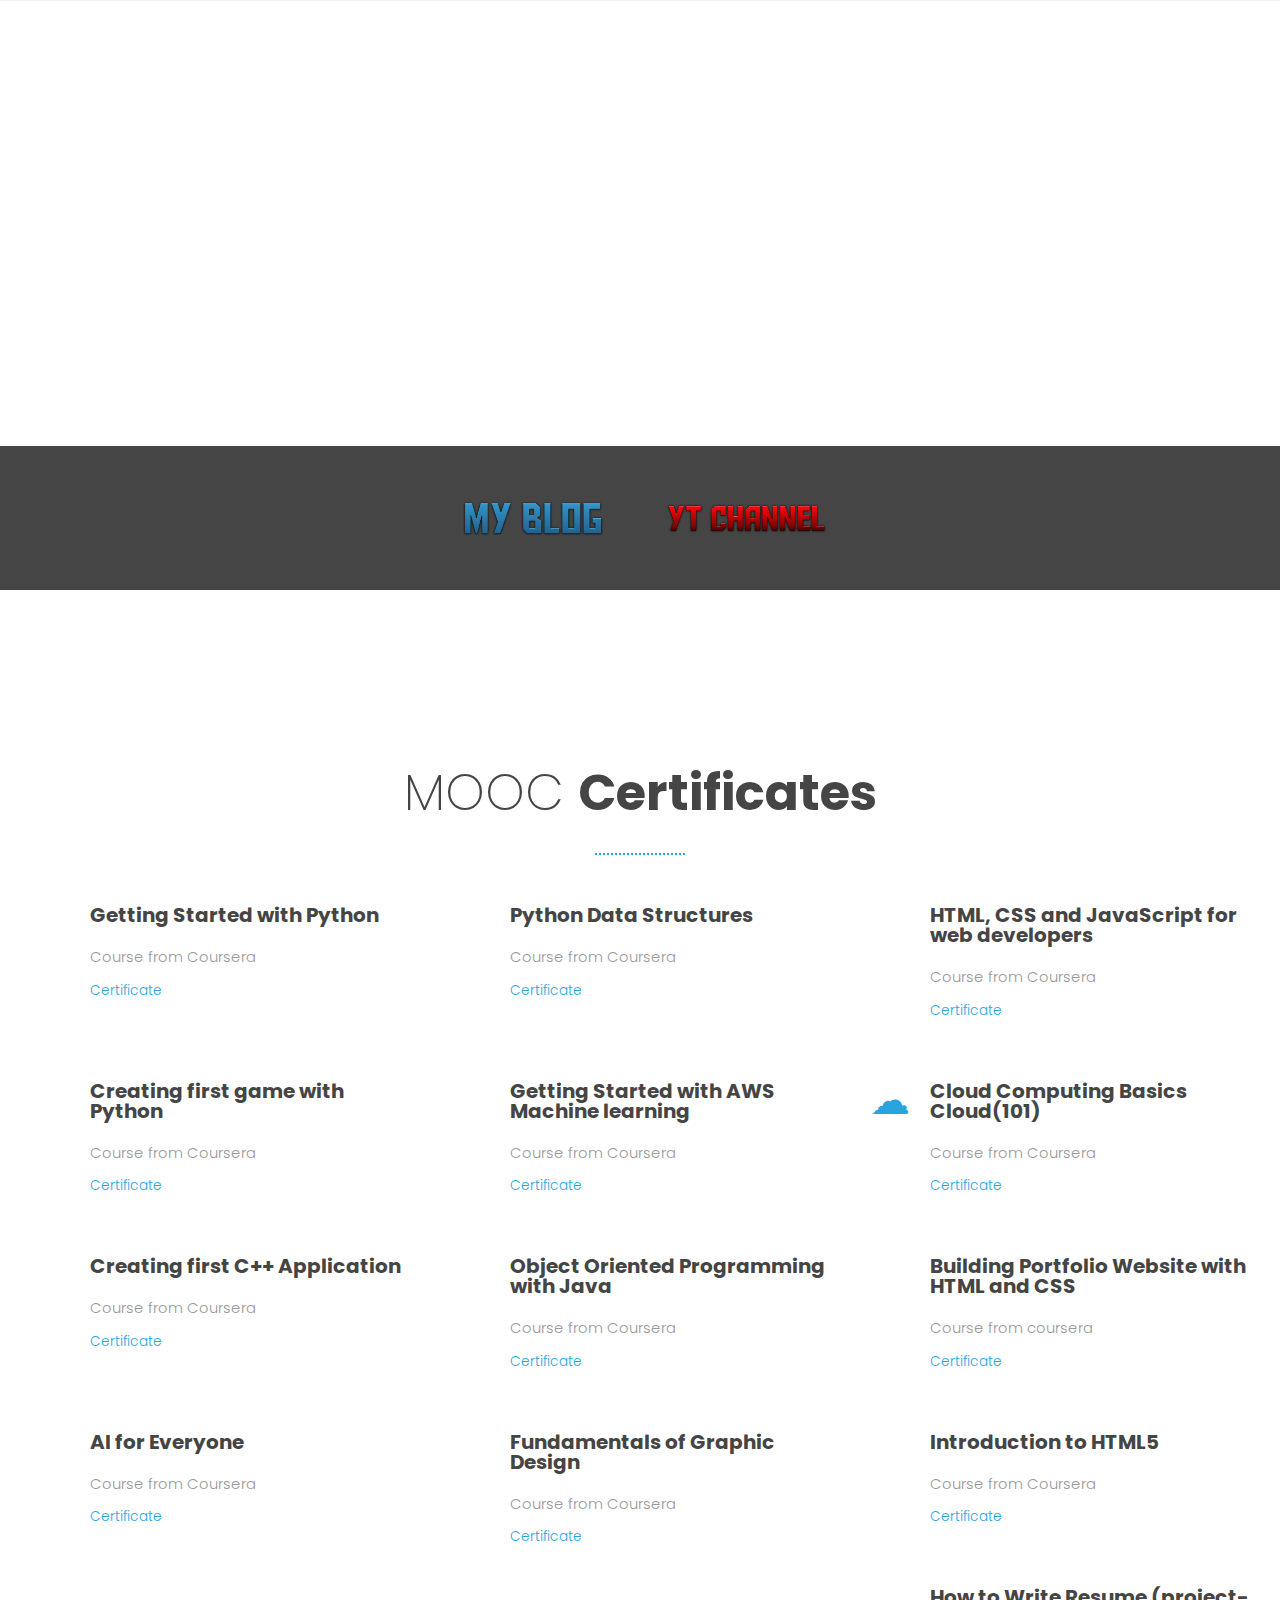
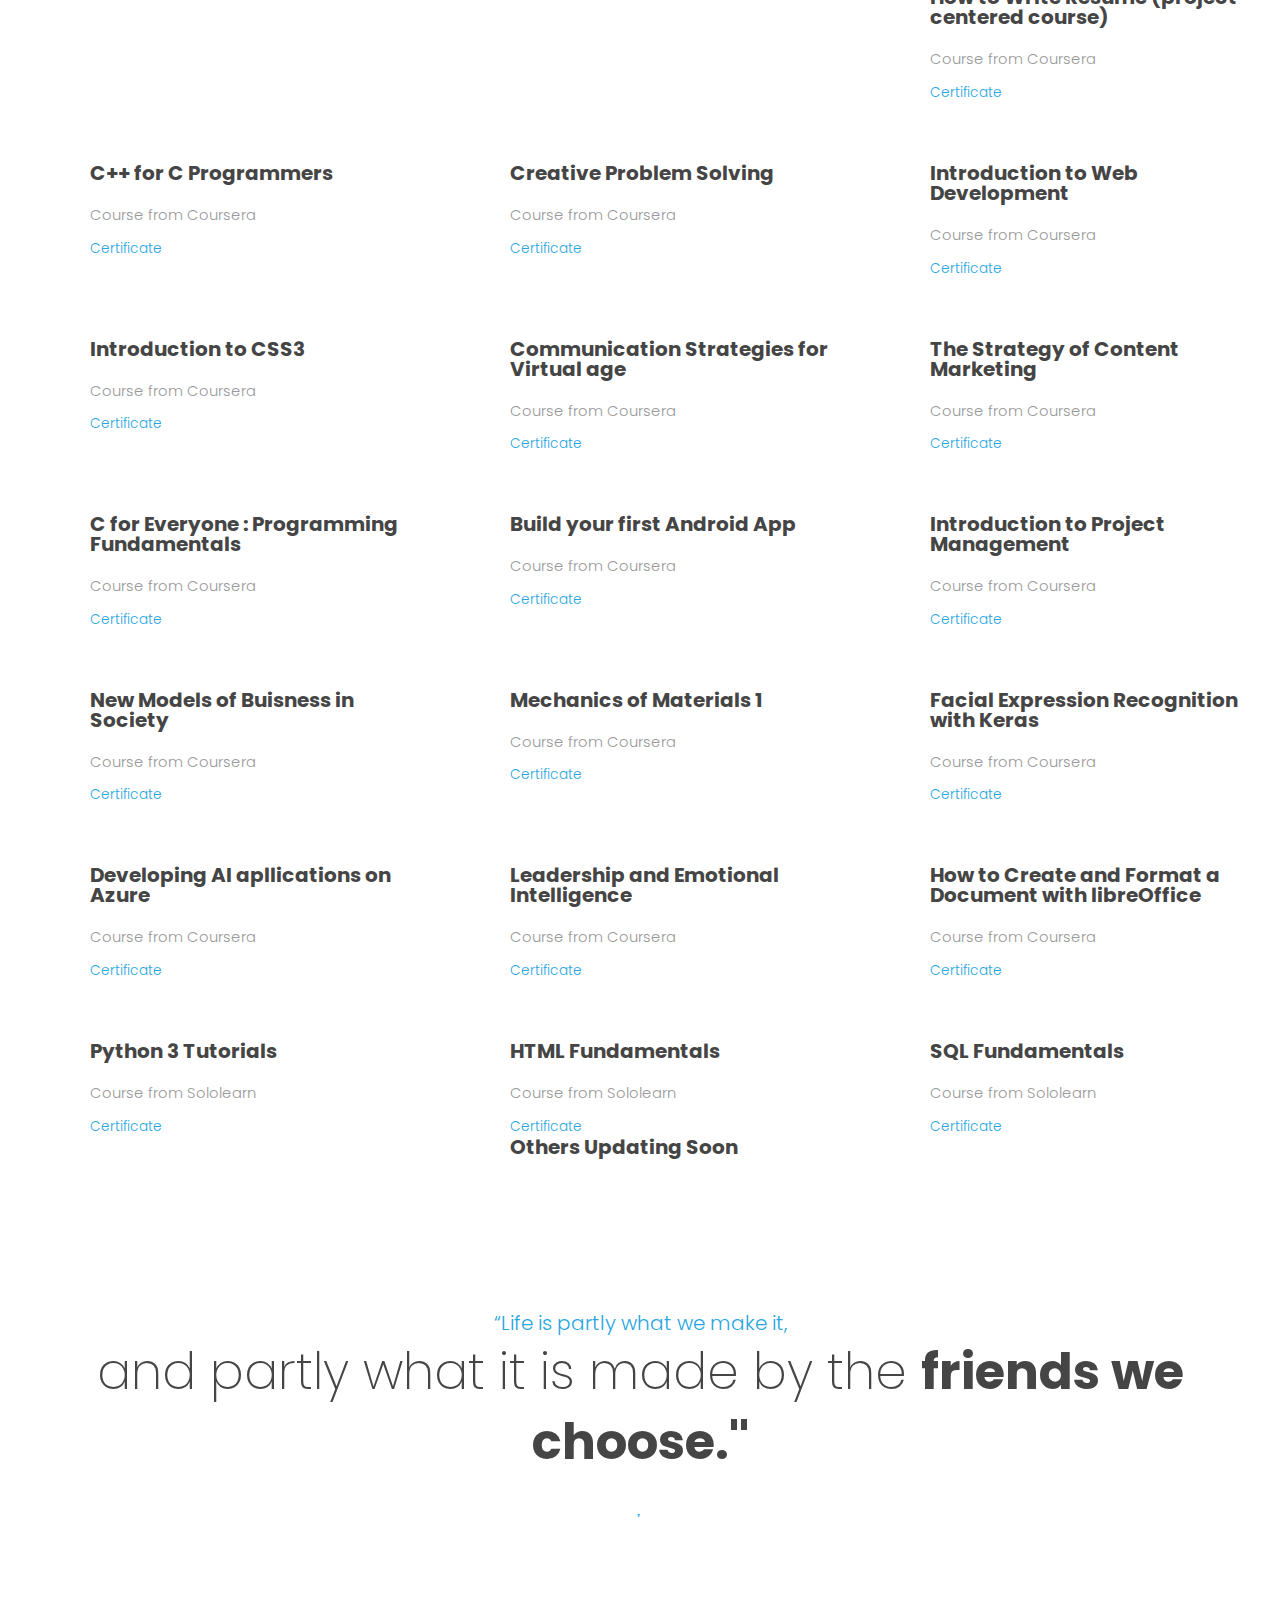
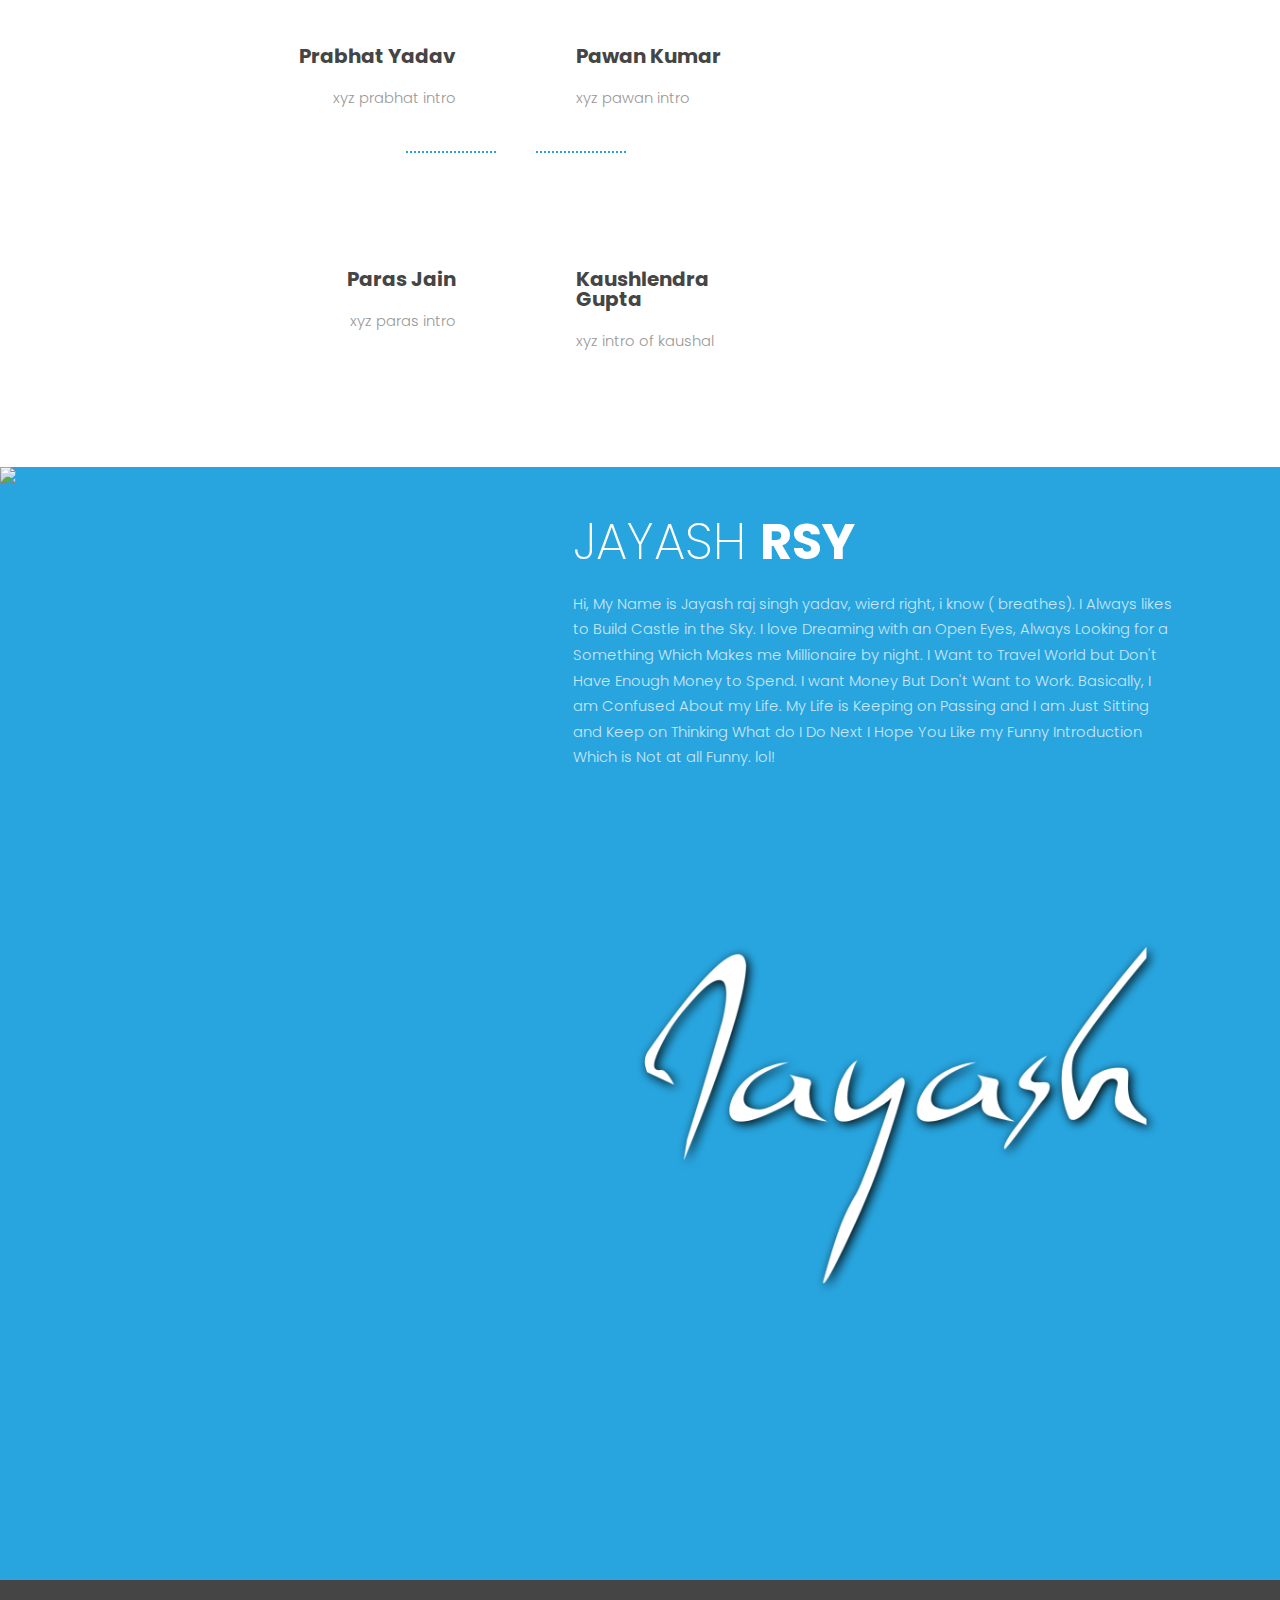
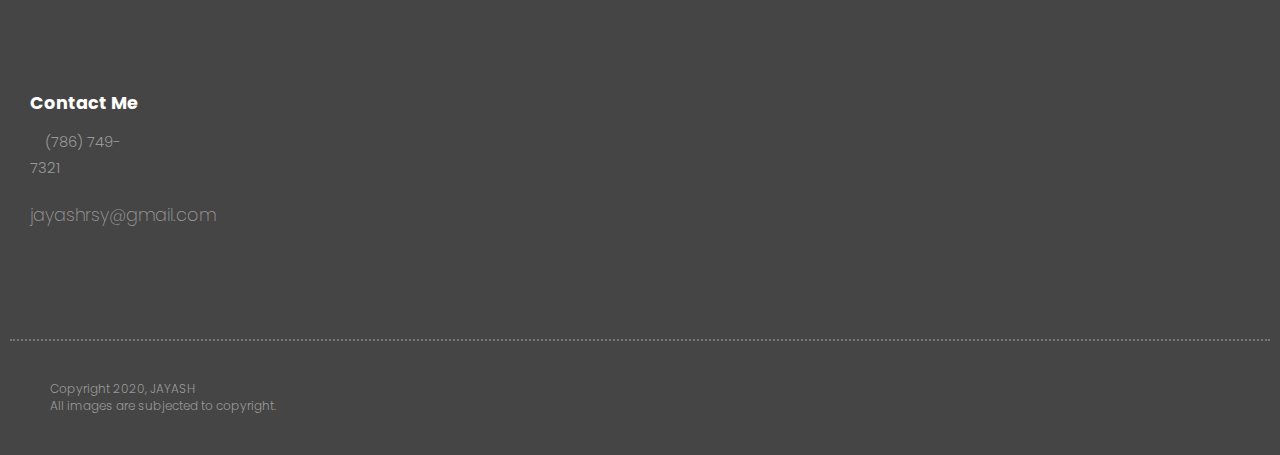
==== index.html @ 0577b53f "Update index.html" ====
<!DOCTYPE html>
<html lang="en-US">
  <head>
    <meta charset="UTF-8">
    <meta name="viewport" content="width=device-width, initial-scale=1.0" />
    <title>JayashRSY</title>
    <link rel="stylesheet" href="css/components.css">
    <link rel="stylesheet" href="css/icons.css">
    <link rel="stylesheet" href="css/responsee.css">
    <link rel="stylesheet" href="owl-carousel/owl.carousel.css">
    <link rel="stylesheet" href="owl-carousel/owl.theme.css">
    <link rel="stylesheet" href="css/lightcase.css">
    <!-- CUSTOM STYLE -->      
    <link rel="stylesheet" href="css/template-style.css">
    <link href="https://fonts.googleapis.com/css?family=Poppins:100,200,300,400,700,900&amp;subset=latin-ext" rel="stylesheet"> 
    <script type="text/javascript" src="js/jquery-1.8.3.min.js"></script>
    <script type="text/javascript" src="js/jquery-ui.min.js"></script>   
  </head>

  <body class="size-1280">
    
<!-- HEADER -->
    <header role="banner" class="position-absolute">    
      <!-- Top Navigation -->
      <nav class="background-transparent background-primary-dott full-width sticky">          
        <div class="top-nav"> 
          <!-- mobile version logo -->              
          <div class="logo hide-l hide-xl hide-xxl">
             <a href="index.html" class="logo">
              <!-- Logo White Version -->
              <img class="logo-white" src="img/logo.png" alt="">
              <!-- Logo Dark Version -->
              <img class="logo-dark" src="img/logo-dark.png" alt="">
            </a>
          </div>                  
          <p class="nav-text"></p>
          
          <!-- left menu items -->
          <div class="top-nav left-menu">
             <ul class="right top-ul chevron">
                <li><a href="index.html">Home</a></li>
                <li><a href="about-us.html">About Me</a></li>
            
             </ul>
          </div>
          
          <!-- logo -->
          <ul class="logo-menu">
            <a href="index.html" class="logo">
              <!-- Logo White Version -->
              <img class="logo-white" src="img/logo.png" alt="">
              <!-- Logo Dark Version -->
              <img class="logo-dark" src="img/logo-dark.png" alt="">
            </a>
          </ul>
          
          <!-- right menu items -->
          <div class="top-nav right-menu">
             <ul class="top-ul chevron">
                <li><a href="gallery.html">Gallery</a></li>
                <li><a href="contact.html">Contact</a></li>
             </ul> 
          </div>
        </div>
      </nav>
    </header>
    
    <!-- MAIN -->
    <main role="main">    
      <!-- Header -->
      <header class="section-top-padding background-image text-center" style="background-image:url(img/img-05.jpg)">
        <h1 class="text-extra-thin text-white text-s-size-30 text-m-size-40 text-size-50 text-line-height-1 margin-bottom-40 margin-top-130">
          Jayash Raj Singh Yadav
        </h1>
        <p class="text-white">Graduating from ABESEC<br> Gaming lover and Tech enthusiast</p>
        <i class="slow icon-sli-arrow-down text-white margin-top-20 text-size-16"></i>
        <!-- Image -->
        <img class="margin-top-20 center" src="img/app.png" alt="">
        
        <!-- dark full width arrow object -->
        <img class="arrow-object" src="img/arrow-object-dark.svg" alt="">
      </header>
      
      <!-- Section 1 -->
      <section class="section-small-padding background-dark text-center">      
        <div class="line">
          <div class="m-10 l-6 xl-4 center">
            <div class="margin">
              <a class="s-12 m-6 margin-s-bottom" href="https://johnrakon.blogspot.com">
                <img class="full-img right" src="img/blog.png" alt="">
              </a>
              <a class="s-12 m-6" href="https://youtube.com/johnrakon">
                <img class="full-img" src="img/youtube.png" alt="">
              </a>
            </div>
          </div>                                                                                               
        </div>       
      </section>
      
      <!-- Section 2 -->
      <section class="section-top-padding background-white">
        <div class="line text-center">
          <i class="icon-sli-heart text-primary text-size-40"></i>
          <h2 class="text-dark text-size-50 text-m-size-40">MOOC <b>Certificates</b></h2>
          <hr class="break background-primary break-small break-center margin-bottom-50">
        </div>
        <div class="line">
          <div class="margin2x">
            <div class="s-12 m-6 l-4 margin-bottom-60">
              <div class="float-left">
                <i class="icon-sli-equalizer text-primary text-size-40 text-line-height-1"></i>
              </div>
              <div class="margin-left-60">
                <h3 class="text-strong text-size-20 text-line-height-1 margin-bottom-20">Getting Started with Python</h3>
                <p>Course from Coursera</p>
                <a class="text-more-info text-primary" href="https://www.coursera.org/account/accomplishments/records/PEHKCG259TUY">Certificate</a>                
              </div>
            </div>
            <div class="s-12 m-6 l-4 margin-bottom-60">
              <div class="float-left">
                <i class="icon-sli-layers text-primary text-size-40 text-line-height-1"></i>
              </div>
              <div class="margin-left-60">
                <h3 class="text-strong text-size-20 text-line-height-1 margin-bottom-20">Python Data Structures</h3>
                <p> Course from Coursera</p>
                <a class="text-more-info text-primary" href="https://www.coursera.org/account/accomplishments/records/RL4A3NNPSTLQ">Certificate</a>                
              </div>
            </div>
               <div class="s-12 m-6 l-4 margin-bottom-60">
              <div class="float-left">
                <i class="icon-sli-screen-desktop text-primary text-size-40 text-line-height-1"></i>
              </div>
              <div class="margin-left-60">
                <h3 class="text-strong text-size-20 text-line-height-1 margin-bottom-20">HTML, CSS and JavaScript for web developers</h3>
                <p> Course from Coursera</p>
                <a class="text-more-info text-primary" href="https://www.coursera.org/account/accomplishments/records/X5H6QW29UTA5">Certificate</a>                
              </div>
            </div>
               <div class="s-12 m-6 l-4 margin-bottom-60">
              <div class="float-left">
                <i class="icon-sli-clock text-primary text-size-40 text-line-height-1"></i>
              </div>
              <div class="margin-left-60">
                <h3 class="text-strong text-size-20 text-line-height-1 margin-bottom-20">Creating first game with Python</h3>
                <p> Course from Coursera</p>
                <a class="text-more-info text-primary" href="https://www.coursera.org/account/accomplishments/records/QF3C2MT4FCFX">Certificate</a>                
              </div>
            </div>
               <div class="s-12 m-6 l-4 margin-bottom-60">
              <div class="float-left">
                <i class="icon-sli-hourglass text-primary text-size-40 text-line-height-1"></i>
              </div>
              <div class="margin-left-60">
                <h3 class="text-strong text-size-20 text-line-height-1 margin-bottom-20">Getting Started with AWS Machine learning</h3>
                <p> Course from Coursera</p>
                <a class="text-more-info text-primary" href="https://www.coursera.org/account/accomplishments/records/E7EFDWUWEP4S">Certificate</a>                
              </div>
            </div>
               <div class="s-12 m-6 l-4 margin-bottom-60">
              <div class="float-left">
                <i class="icon-cloud text-primary text-size-40 text-line-height-1"></i>
              </div>
              <div class="margin-left-60">
                <h3 class="text-strong text-size-20 text-line-height-1 margin-bottom-20">Cloud Computing Basics Cloud(101)</h3>
                <p> Course from Coursera</p>
                <a class="text-more-info text-primary" href="https://www.coursera.org/account/accomplishments/records/3CSZWFYGNWVH">Certificate</a>                
              </div>
            </div>
                <div class="s-12 m-6 l-4 margin-bottom-60">
              <div class="float-left">
                <i class="icon-sli-star text-primary text-size-40 text-line-height-1"></i>
              </div>
              <div class="margin-left-60">
                <h3 class="text-strong text-size-20 text-line-height-1 margin-bottom-20">Creating first C++ Application</h3>
                <p>Course from Coursera</p>
                <a class="text-more-info text-primary" href="https://www.coursera.org/account/accomplishments/records/JT8275ZCHFQH">Certificate</a>                 
              </div>
            </div>
               <div class="s-12 m-6 l-4 margin-bottom-60">
              <div class="float-left">
                <i class="icon-sli-globe text-primary text-size-40 text-line-height-1"></i>
              </div>
              <div class="margin-left-60">
                <h3 class="text-strong text-size-20 text-line-height-1 margin-bottom-20">Object Oriented Programming with Java</h3>
                <p>Course from Coursera</p>
                <a class="text-more-info text-primary" href="https://www.coursera.org/account/accomplishments/records/J8KAB3SZMS65">Certificate</a>                 
              </div>
            </div>
                  <div class="s-12 m-6 l-4 margin-bottom-60">
              <div class="float-left">
                <i class="icon-sli-anchor text-primary text-size-40 text-line-height-1"></i>
              </div>
              <div class="margin-left-60">
                <h3 class="text-strong text-size-20 text-line-height-1 margin-bottom-20">Building Portfolio Website with HTML and CSS</h3>
                <p>Course from coursera</p>
                <a class="text-more-info text-primary" href="https://www.coursera.org/account/accomplishments/records/TC63774VLV9K">Certificate</a>                 
              </div>
            </div>
                
                  
                 <div class="s-12 m-6 l-4 margin-bottom-60">
              <div class="float-left">
                <i class="icon-sli-eye text-primary text-size-40 text-line-height-1"></i>
              </div>
              <div class="margin-left-60">
                <h3 class="text-strong text-size-20 text-line-height-1 margin-bottom-20">AI for Everyone</h3>
                <p> Course from Coursera</p>
                <a class="text-more-info text-primary" href="https://www.coursera.org/account/accomplishments/records/A4YLCCK46NNX">Certificate</a>                
              </div>
            </div>
               <div class="s-12 m-6 l-4 margin-bottom-60">
              <div class="float-left">
                <i class="icon-sli-picture text-primary text-size-40 text-line-height-1"></i>
              </div>
              <div class="margin-left-60">
                <h3 class="text-strong text-size-20 text-line-height-1 margin-bottom-20">Fundamentals of Graphic Design</h3>
                <p> Course from Coursera</p>
                <a class="text-more-info text-primary" href="https://www.coursera.org/account/accomplishments/records/6D7JX9N2X34Y">Certificate</a>                
              </div>
            </div>
               <div class="s-12 m-6 l-4 margin-bottom-60">
              <div class="float-left">
                <i class="icon-sli-clock text-primary text-size-40 text-line-height-1"></i>
              </div>
              <div class="margin-left-60">
                <h3 class="text-strong text-size-20 text-line-height-1 margin-bottom-20">Introduction to HTML5</h3>
                <p> Course from Coursera</p>
                <a class="text-more-info text-primary" href="https://www.coursera.org/account/accomplishments/records/DZ8WQVGMT9UN">Certificate</a>                
              </div>
            </div>
               <div class="s-12 m-6 l-4 margin-bottom-60">
              <div class="float-left">
                <i class="icon-sli-key text-primary text-size-40 text-line-height-1"></i>
              </div>
              <div class="margin-left-60">
                <h3 class="text-strong text-size-20 text-line-height-1 margin-bottom-20">How to Write Resume (project-centered course)</h3>
                <p> Course from Coursera</p>
                <a class="text-more-info text-primary" href="https://www.coursera.org/account/accomplishments/records/2Y5PGQQFA34E">Certificate</a>                
              </div>
            </div>
               <div class="s-12 m-6 l-4 margin-bottom-60">
              <div class="float-left">
                <i class="icon-sli-link text-primary text-size-40 text-line-height-1"></i>
              </div>
              <div class="margin-left-60">
                <h3 class="text-strong text-size-20 text-line-height-1 margin-bottom-20">C++ for C Programmers</h3>
                <p> Course from Coursera</p>
                <a class="text-more-info text-primary" href="https://www.coursera.org/account/accomplishments/records/4MBK8C96NZ25">Certificate</a>                
              </div>
            </div>
                 <div class="s-12 m-6 l-4 margin-bottom-60">
              <div class="float-left">
                <i class="icon-sli-lock text-primary text-size-40 text-line-height-1"></i>
              </div>
              <div class="margin-left-60">
                <h3 class="text-strong text-size-20 text-line-height-1 margin-bottom-20">Creative Problem Solving</h3>
                <p> Course from Coursera</p>
                <a class="text-more-info text-primary" href="https://www.coursera.org/account/accomplishments/records/CN374KZ2Z6KC">Certificate</a>                
              </div>
            </div>
               <div class="s-12 m-6 l-4 margin-bottom-60">
              <div class="float-left">
                <i class="icon-sli-envelope text-primary text-size-40 text-line-height-1"></i>
              </div>
              <div class="margin-left-60">
                <h3 class="text-strong text-size-20 text-line-height-1 margin-bottom-20">Introduction to Web Development</h3>
                <p> Course from Coursera</p>
                <a class="text-more-info text-primary" href="https://www.coursera.org/account/accomplishments/records/ECJY2MFUKCDA">Certificate</a>                
              </div>
            </div>
               <div class="s-12 m-6 l-4 margin-bottom-60">
              <div class="float-left">
                <i class="icon-sli-bubble text-primary text-size-40 text-line-height-1"></i>
              </div>
              <div class="margin-left-60">
                <h3 class="text-strong text-size-20 text-line-height-1 margin-bottom-20">Introduction to CSS3</h3>
                <p> Course from Coursera</p>
                <a class="text-more-info text-primary" href="https://www.coursera.org/account/accomplishments/records/GHY2JP7FP3RX">Certificate</a>                
              </div>
            </div>
               <div class="s-12 m-6 l-4 margin-bottom-60">
              <div class="float-left">
                <i class="icon-sli-pin text-primary text-size-40 text-line-height-1"></i>
              </div>
              <div class="margin-left-60">
                <h3 class="text-strong text-size-20 text-line-height-1 margin-bottom-20">Communication Strategies for Virtual age</h3>
                <p> Course from Coursera</p>
                <a class="text-more-info text-primary" href="https://www.coursera.org/account/accomplishments/records/GMAQ8ZD4RMXP">Certificate</a>                
              </div>
            </div>
               <div class="s-12 m-6 l-4 margin-bottom-60">
              <div class="float-left">
                <i class="icon-sli-graph text-primary text-size-40 text-line-height-1"></i>
              </div>
              <div class="margin-left-60">
                <h3 class="text-strong text-size-20 text-line-height-1 margin-bottom-20">The Strategy of Content Marketing</h3>
                <p> Course from Coursera</p>
                <a class="text-more-info text-primary" href="https://www.coursera.org/account/accomplishments/records/HGTMMQUVJUAP">Certificate</a>                
              </div>
            </div>
                <div class="s-12 m-6 l-4 margin-bottom-60">
              <div class="float-left">
                <i class="icon-sli-badge text-primary text-size-40 text-line-height-1"></i>
              </div>
              <div class="margin-left-60">
                <h3 class="text-strong text-size-20 text-line-height-1 margin-bottom-20">C for Everyone : Programming Fundamentals</h3>
                <p> Course from Coursera</p>
                <a class="text-more-info text-primary" href="https://www.coursera.org/account/accomplishments/records/TDCN5JW8WMBF">Certificate</a>                
              </div>
            </div>
               
               <div class="s-12 m-6 l-4 margin-bottom-60">
              <div class="float-left">
                <i class="icon-sli-star text-primary text-size-40 text-line-height-1"></i>
              </div>
              <div class="margin-left-60">
                <h3 class="text-strong text-size-20 text-line-height-1 margin-bottom-20">Build your first Android App</h3>
                <p> Course from Coursera</p>
                <a class="text-more-info text-primary" href="https://www.coursera.org/account/accomplishments/records/FG79RS38XJAT">Certificate</a>                
              </div>
            </div>
               <div class="s-12 m-6 l-4 margin-bottom-60">
              <div class="float-left">
                <i class="icon-sli-link text-primary text-size-40 text-line-height-1"></i>
              </div>
              <div class="margin-left-60">
                <h3 class="text-strong text-size-20 text-line-height-1 margin-bottom-20">Introduction to Project Management</h3>
                <p> Course from Coursera</p>
                <a class="text-more-info text-primary" href="https://www.coursera.org/account/accomplishments/records/4UFX9C2GM6QL">Certificate</a>                
              </div>
            </div>
                 <div class="s-12 m-6 l-4 margin-bottom-60">
              <div class="float-left">
                <i class="icon-sli-lock text-primary text-size-40 text-line-height-1"></i>
              </div>
              <div class="margin-left-60">
                <h3 class="text-strong text-size-20 text-line-height-1 margin-bottom-20">New Models of Buisness in Society</h3>
                <p> Course from Coursera</p>
                <a class="text-more-info text-primary" href="https://www.coursera.org/account/accomplishments/records/QX65GPNHGGCC">Certificate</a>                
              </div>
            </div>
               <div class="s-12 m-6 l-4 margin-bottom-60">
              <div class="float-left">
                <i class="icon-sli-envelope text-primary text-size-40 text-line-height-1"></i>
              </div>
              <div class="margin-left-60">
                <h3 class="text-strong text-size-20 text-line-height-1 margin-bottom-20">Mechanics of Materials 1</h3>
                <p> Course from Coursera</p>
                <a class="text-more-info text-primary" href="https://www.coursera.org/account/accomplishments/records/9JJ28BNB7Z7P">Certificate</a>                
              </div>
            </div>
               <div class="s-12 m-6 l-4 margin-bottom-60">
              <div class="float-left">
                <i class="icon-sli-bubble text-primary text-size-40 text-line-height-1"></i>
              </div>
              <div class="margin-left-60">
                <h3 class="text-strong text-size-20 text-line-height-1 margin-bottom-20">Facial Expression Recognition with Keras</h3>
                <p> Course from Coursera</p>
                <a class="text-more-info text-primary" href="https://www.coursera.org/account/accomplishments/records/GY5A3T4UM66K">Certificate</a>                
              </div>
            </div>
               <div class="s-12 m-6 l-4 margin-bottom-60">
              <div class="float-left">
                <i class="icon-sli-pin text-primary text-size-40 text-line-height-1"></i>
              </div>
              <div class="margin-left-60">
                <h3 class="text-strong text-size-20 text-line-height-1 margin-bottom-20">Developing AI apllications on Azure</h3>
                <p> Course from Coursera</p>
                <a class="text-more-info text-primary" href="https://www.coursera.org/account/accomplishments/records/MWGUEJYC2F6H">Certificate</a>                
              </div>
            </div>
               <div class="s-12 m-6 l-4 margin-bottom-60">
              <div class="float-left">
                <i class="icon-sli-graph text-primary text-size-40 text-line-height-1"></i>
              </div>
              <div class="margin-left-60">
                <h3 class="text-strong text-size-20 text-line-height-1 margin-bottom-20">Leadership and Emotional Intelligence</h3>
                <p> Course from Coursera</p>
                <a class="text-more-info text-primary" href="https://www.coursera.org/account/accomplishments/records/MWGUEJYC2F6H">Certificate</a>                
              </div>
            </div>
                <div class="s-12 m-6 l-4 margin-bottom-60">
              <div class="float-left">
                <i class="icon-sli-badge text-primary text-size-40 text-line-height-1"></i>
              </div>
              <div class="margin-left-60">
                <h3 class="text-strong text-size-20 text-line-height-1 margin-bottom-20">How to Create and Format a Document with libreOffice</h3>
                <p> Course from Coursera</p>
                <a class="text-more-info text-primary" href="https://www.coursera.org/account/accomplishments/records/7AHJ9FN8B3ML">Certificate</a>                
              </div>
            </div>
            <div class="s-12 m-6 l-4 margin-bottom-60">
              <div class="float-left">
                <i class="icon-sli-share text-primary text-size-40 text-line-height-1"></i>
              </div>
              <div class="margin-left-60">
                <h3 class="text-strong text-size-20 text-line-height-1 margin-bottom-20">Python 3 Tutorials</h3>
                <p>Course from Sololearn</p>
                <a class="text-more-info text-primary" href="https://www.sololearn.com/Certificate/1073-6529049/pdf/">Certificate</a>                 
              </div>
            </div>
            <div class="s-12 m-6 l-4 margin-m-bottom-60">
              <div class="float-left">
                <i class="icon-sli-paper-plane text-primary text-size-40 text-line-height-1"></i>
              </div>
              <div class="margin-left-60">
                <h3 class="text-strong text-size-20 text-line-height-1 margin-bottom-20">HTML Fundamentals</h3>
                <p>Course from Sololearn</p>
                <a class="text-more-info text-primary" href="https://www.sololearn.com/Certificate/1014-6529049/pdf/">Certificate</a>                 
              </div>
            </div>
            <div class="s-12 m-6 l-4 margin-m-bottom-60">
              <div class="float-left">
                <i class="icon-sli-diamond text-primary text-size-40 text-line-height-1"></i>
              </div>
              <div class="margin-left-60">
                <h3 class="text-strong text-size-20 text-line-height-1 margin-bottom-20">SQL Fundamentals</h3>
                <p>Course from Sololearn</p>
                <a class="text-more-info text-primary" href="https://www.sololearn.com/Certificate/1060-6529049/pdf/">Certificate</a>                 
              </div>
            </div>
            <div class="s-12 m-6 l-4 margin-m-bottom-60">
              <div class="float-left">
                <i class="icon-sli-rocket text-primary text-size-40 text-line-height-1"></i>
              </div>
              <div class="margin-left-60">
                <h3 class="text-strong text-size-20 text-line-height-1 margin-bottom-20">Others Updating Soon</h3>
        <!--        <p>               </p>
                <a class="text-more-info text-primary" href="/">Read more</a>                 
            -->  </div>
            </div>
          </div>
        </div>
      </section>
      
      <!-- Section 3 -->
      <section class="section background-white">      
        <div class="line text-center">
          <p class="text-primary text-size-20">“Life is partly what we make it,</p>
          <h2 class="text-dark text-size-50 text-m-size-40">and partly what it is made by the  <b>friends we choose."</b></h2>
          <i class="icon-chevron_down text-primary margin-bottom-50 text-size-20"></i> 
        </div> 
        
        <div class="l-12 xl-7 center"> 
          <div class="margin">
            <!-- Left Column -->
            <div class="s-12 m-12 l-4 text-right"> 
              <div class="margin-right-50">
                <i class="icon-sli-paper-plane text-primary text-size-40 margin-bottom-20"></i>
                <h3 class="text-strong text-size-20 text-line-height-1 margin-bottom-20">Prabhat Yadav</h3>
                <p> xyz prabhat intro </p>
              </div>
              
              <div class="line"> 
                <hr class="break background-primary break-small right margin-top-bottom-40">
              </div>
              
              <div class="margin-right-50">
                <i class="icon-sli-bulb text-primary text-size-40 margin-bottom-20"></i>
                <h3 class="text-strong text-size-20 text-line-height-1 margin-bottom-20">Paras Jain</h3>
                <p> xyz paras intro </p>
              </div> 
            </div>

            <!-- Middle Column (carousel)-->
            <div class="s-12 m-12 l-4">                                                                                        
              <div class="carousel-default owl-carousel carousel-hide-arrows margin-m-top-bottom-50">                                                                                              
                <div class="item">                                                                                                                                                                                                     
                  <img src="img/responsive-01.jpg"/>                                                                                                                                                              
                </div>              
                <div class="item">                                                                                                                                                                                                                 
                  <img src="img/responsive-02.jpg"/>                                                                                                                                                                                                                                                                                                                                                                                     
                </div>              
                <div class="item">                                                                                                                                                                                                     
                  <img src="img/responsive-03.jpg"/>                                                                                                                                                            
                </div>              
                <div class="item">
                  <img src="img/responsive-04.jpg"/>                                                                                                                                                            
                </div>                                                                                                                                      
              </div>
            </div> 
            
            <!-- Right Column -->
            <div class="s-12 m-12 l-4"> 
               <div class="margin-left-50">
                <i class="icon-sli-heart text-primary text-size-40 margin-bottom-20"></i>
                <h3 class="text-strong text-size-20 text-line-height-1 margin-bottom-20">Pawan Kumar</h3>
                <p> xyz pawan intro </p>
              </div>
              
              <div class="line"> 
                <hr class="break background-primary break-small margin-top-bottom-40">
              </div>
              
              <div class="margin-left-50">
                <i class="icon-sli-layers text-primary text-size-40 margin-bottom-20"></i>
                <h3 class="text-strong text-size-20 text-line-height-1 margin-bottom-20">Kaushlendra Gupta</h3>
                <p> xyz intro of kaushal</p>
              </div> 
            </div> 
          </div>                                                                                              
        </div>       
      </section>
      
      <!-- Section 4 -->
      <section class="background-primary full-width">        
        <div class="m-12 l-6 xl-5 xxl-4">
          <img class="full-img" src="img/img-02.jpg"/>
        </div>         
        <div class="m-12 l-6 xl-7 xxl-8">
          <div class="l-12 xl-11 xxl-8 padding-2x">
            <h2 class="text-l-size-40 text-size-50 text-white">JAYASH <b>RSY</b></h2>
            <p class="margin-bottom">Hi, My Name is Jayash raj singh yadav, wierd right, i know ( breathes). I Always likes to Build Castle in the Sky.

I love Dreaming with an Open Eyes, Always Looking for a Something Which Makes me Millionaire by night.

I Want to Travel World but Don't Have Enough Money to Spend. I want Money But Don't Want to Work.

Basically, I am Confused About my Life.

My Life is Keeping on Passing and I am Just Sitting and Keep on Thinking

What do I Do Next

I Hope You Like my Funny Introduction Which is Not at all Funny. lol!
</p>
            <!-- white Start your Business object -->
            <img class="margin-left-20 margin-top-30 margin-bottom-60" src="img/sign.png" alt="">
          </div>  
        </div>
      </section>
      
      

      

      
    </main>
    
    <!-- FOOTER -->
    <footer>
      <!-- Social -->
      <div class="background-primary padding text-center">
        <a href="/"><i class="icon-facebook_circle text-size-25 text-dark"></i></a> 
        <a href="/"><i class="icon-twitter_circle text-size-25 text-dark"></i></a>
        <a href="/"><i class="icon-google_plus_circle text-size-25 text-dark"></i></a>
        <a href="/"><i class="icon-instagram_circle text-size-25 text-dark"></i></a> 
        <a href="/"><i class="icon-linked_in_circle text-size-25 text-dark"></i></a>                                                                       
      </div>
      <!-- Main Footer -->
      <section class="section background-dark">
        <div class="line"> 
          <div class="margin2x">
            <div class="s-12 m-6 l-3 xl-5">
               <h4 
            </div>
            
            <div class="s-12 m-6 l-3 xl-3">
               <h4 class="text-white text-strong margin-m-top-30">Contact Me</h4>
                <p><a class="text-primary-hover" href="tel:(786) 749-7321"><i class="icon-sli-screen-smartphone text-primary"></i> (786) 749-7321</a></p>
                <a class="text-primary-hover" href="mailto:jayashrsy@gmail.com"><i class="icon-sli-mouse text-primary"></i> jayashrsy@gmail.com</a><br>
                
            </div>
          </div>  
        </div>    
      </section>
      <div class="background-dark">
         <div class="line">
            <hr class="break margin-top-bottom-0" style="border-color: #777;">
         </div>
      </div>
      <!-- Bottom Footer -->
      <section class="padding-2x background-dark full-width">
        <div class="line">
          <div class="s-12 l-6">
            <p class="text-size-12">Copyright 2020, JAYASH</p>
            <p class="text-size-12">All images are subjected to copyright.</p>
          </div>
          
        </div>  
      </section>
    </footer>
    <script type="text/javascript" src="js/responsee.js"></script>
    <script type="text/javascript" src="owl-carousel/owl.carousel.js"></script>
    <script type="text/javascript" src="js/template-scripts.js"></script> 
  </body>
</html>
---- css/components.css ----
/*
 * Components CSS - v5 - 2016-07-08
 * https://www.myresponsee.com
 * Copyright 2018, Vision Design - graphic zoo
 * Free to use under the MIT license.
*/
/* Tabs */
.tab-item {
  background: none repeat scroll 0 0 #fff;
  display: none;
  padding: 1.25rem 0;
}
.tab-item.tab-active {
  display: block;
}
.tab-content > .tab-label {
  display: none;
}
.tab-nav > .tab-label {
  float:left;
}
a.tab-label, a.tab-label:link, a.tab-label:visited, a.tab-label:hover {
  background: none repeat scroll 0 0 #262626;
  color: #fff;
  margin-right: 1px;
  padding: 0.625rem 1.25rem;
  transition: background 0.20s linear 0s;
  -o-transition: background 0.20s linear 0s;
  -ms-transition: background 0.20s linear 0s;
  -moz-transition: background 0.20s linear 0s;
  -webkit-transition: background 0.20s linear 0s;
}
a.tab-label:hover,a.tab-label.active-btn {
  background: none repeat scroll 0 0 #999;
}
.tab-label.active-btn {
  cursor: default;
}
.tab-content {
  text-align: left;
}
@media screen and (max-width:768px) {    
  .tab-nav > .tab-label {
    margin: 0.5px 0;
    width: 100%;
  }
}
/* Custom forms */
form.customform input, form.customform select, form.customform textarea, form.customform button {
 font-size:0.9rem;
 font-family:inherit;
 margin-bottom:1.25rem;
} 
form.customform input, form.customform select {height: 2.7rem;}
form.customform input, form.customform textarea, form.customform select { 
 background: none repeat scroll 0 0 #F5F5F5;
 transition: background 0.20s linear 0s;
 -o-transition: background 0.20s linear 0s;
 -ms-transition: background 0.20s linear 0s;
 -moz-transition: background 0.20s linear 0s;
 -webkit-transition: background 0.20s linear 0s;
}
form.customform input:hover, form.customform textarea:hover, form.customform select:hover, form.customform input:focus, form.customform textarea:focus, form.customform select:focus {background: none repeat scroll 0 0 #fff;}
form.customform input, form.customform textarea, form.customform select {
 background: none repeat scroll 0 0 #F5F5F5;
 border: 1px solid #E0E0E0;
 padding: 0.625rem;
 width: 100%;
}
form.customform input[type="file"] {
 border: 1px solid #E0E0E0;
 height: auto;
 max-height: 2.7rem;
 min-height: 2.7rem;
 padding: 0.4rem;
 width: 100%;
}
form.customform input[type="radio"], form.customform input[type="checkbox"] {
 margin-right: 0.625rem;
 width:auto;
 padding:0;
 height:auto;
}
form.customform option {padding: 0.625rem;}
form.customform select[multiple="multiple"] {height: auto;}
form.customform button {
 width: 100%;
 background: none repeat scroll 0 0 #152732;
 border: 0 none;
 color: #fff;
 height: 2.7rem;
 padding: 0.625rem;
 cursor:pointer;
 width: 100%;
 transition: background 0.20s linear 0s;
 -o-transition: background 0.20s linear 0s;
 -ms-transition: background 0.20s linear 0s;
 -moz-transition: background 0.20s linear 0s;
 -webkit-transition: background 0.20s linear 0s;
}
/* Tooltip */
a.tooltip-container,.tooltip-container {
  border-bottom:1px dotted;
  border-bottom-color: color;
  cursor: help;
  font-weight: 600;
}
a .tooltip-content,.tooltip-content {
  background: #152732 none repeat scroll 0 0;
  color: #fff!important;
  border-radius: 3px;
  display: none;
  font-size: 0.8rem;
  font-weight: normal;
  line-height: 1.3rem;
  margin-top: -1.25rem;
  max-width: 300px;
  padding: 0.625rem;
  position: absolute;
  z-index: 10;
}
.tooltip-content::after {
  border-left: 9px solid transparent;
  border-right: 9px solid transparent;
  border-top: 7px solid #152732;
  bottom: -5px;
  clear: both;
  content: "";
  height: 0;
  left: 50%;
  margin-left: -5px;
  position: absolute;
  width: 0;
}
a.tooltip-content.tooltip-bottom,.tooltip-content.tooltip-bottom {
  margin-top: 1.25rem;
}
.tooltip-content.tooltip-bottom::after {
  border-left: 9px solid transparent;
  border-right: 9px solid transparent;
  border-top: 0;
  border-bottom: 7px solid #152732;
  top: -5px;
}
/* Buttons */
.button,a.button,a.button:link,a.button:active,a.button:visited {
  background: #777 none repeat scroll 0 0;
  border: 0;
  color: #fff;
  cursor: pointer;
  display: inline-block;
  font-size: 0.85rem;
  padding: 0.825rem 1rem;
  text-align: center;
  transition: all 0.20s linear 0s;
  -o-transition: all 0.20s linear 0s;
  -ms-transition: all 0.20s linear 0s;
  -moz-transition: all 0.20s linear 0s;
  -webkit-transition: all 0.20s linear 0s;
}
.button.rounded-btn {
  border-radius: 4px;
}
.button.rounded-full-btn {
  border-radius: 100px;
}
.button:hover {box-shadow: 0 0 10px 100px rgba(255,255,255,0.15) inset;}
.button.secondary-btn,a.button.secondary-btn,a.button.secondary-btn:link,a.button.secondary-btn:active,a.button.secondary-btn:visited {
  background: #444 none repeat scroll 0 0;
}
.button.cancel-btn,a.button.cancel-btn,a.button.cancel-btn:link,a.button.cancel-btn:active,a.button.cancel-btn:visited {
  background: #dc003a none repeat scroll 0 0;
}
.button.submit-btn,a.button.submit-btn,a.button.submit-btn:link,a.button.submit-btn:active,a.button.submit-btn:visited {
  background: #b4bf04 none repeat scroll 0 0;
}
.button.reload-btn,a.button.reload-btn,a.button.reload-btn:link,a.button.reload-btn:active,a.button.reload-btn:visited {
  background: #ff9800 none repeat scroll 0 0;
}
.button.disabled-btn {
  cursor: not-allowed!important;
  opacity: 0.2;
}
.button i {
  background: rgba(0, 0, 0, 0.1) none repeat scroll 0 0;
  border-radius: 27px;
  color: #fff!important;
  display: inline-block;
  font-size: 0.8rem;
  height: 27px;
  line-height: 27px;
  margin-right: 5px;
  width: 27px;
  transition: all 0.20s linear 0s;
  -o-transition: all 0.20s linear 0s;
  -ms-transition: all 0.20s linear 0s;
  -moz-transition: all 0.20s linear 0s;
  -webkit-transition: all 0.20s linear 0s;
}
.button:hover > i {
  background: rgba(0, 0, 0, 0.06) none repeat scroll 0 0;
}
---- css/icons.css ----
/* Icon font - MFG labs */
@font-face {
  font-family: 'mfg';
    src: url('../font/mfglabsiconset-webfont.eot');
    src: url('../font/mfglabsiconset-webfont.svg#mfg_labs_iconsetregular') format('svg'),
   		   url('../font/mfglabsiconset-webfont.eot?#iefix') format('embedded-opentype'),
         url('../font/mfglabsiconset-webfont.woff') format('woff'),
         url('../font/mfglabsiconset-webfont.ttf') format('truetype');
    font-weight: normal;
    font-style: normal;
}

.icon-cloud,
.icon-at,
.icon-plus,
.icon-minus,
.icon-arrow_up,
.icon-arrow_down,
.icon-arrow_right,
.icon-arrow_left,
.icon-chevron_down,
.icon-chevron_up,
.icon-chevron_right,
.icon-chevron_left,
.icon-reorder,
.icon-list,
.icon-reorder_square,
.icon-reorder_square_line,
.icon-coverflow,
.icon-coverflow_line,
.icon-pause,
.icon-play,
.icon-step_forward,
.icon-step_backward,
.icon-fast_forward,
.icon-fast_backward,
.icon-cloud_upload,
.icon-cloud_download,
.icon-data_science,
.icon-data_science_black,
.icon-globe,
.icon-globe_black,
.icon-math_ico,
.icon-math,
.icon-math_black,
.icon-paperplane_ico,
.icon-paperplane,
.icon-paperplane_black,
.icon-color_balance,
.icon-star,
.icon-star_half,
.icon-star_empty,
.icon-star_half_empty,
.icon-reload,
.icon-heart,
.icon-heart_broken,
.icon-hashtag,
.icon-reply,
.icon-retweet,
.icon-signin,
.icon-signout,
.icon-download,
.icon-upload,
.icon-placepin,
.icon-display_screen,
.icon-tablet,
.icon-smartphone,
.icon-connected_object,
.icon-lock,
.icon-unlock,
.icon-camera,
.icon-isight,
.icon-video_camera,
.icon-random,
.icon-message,
.icon-discussion,
.icon-calendar,
.icon-ringbell,
.icon-movie,
.icon-mail,
.icon-pen,
.icon-settings,
.icon-measure,
.icon-vector,
.icon-vector_pen,
.icon-mute_on,
.icon-mute_off,
.icon-home,
.icon-sheet,
.icon-arrow_big_right,
.icon-arrow_big_left,
.icon-arrow_big_down,
.icon-arrow_big_up,
.icon-dribbble_circle,
.icon-dribbble,
.icon-facebook_circle,
.icon-facebook,
.icon-git_circle_alt,
.icon-git_circle,
.icon-git,
.icon-octopus,
.icon-twitter_circle,
.icon-twitter,
.icon-google_plus_circle,
.icon-google_plus,
.icon-linked_in_circle,
.icon-linked_in,
.icon-instagram,
.icon-instagram_circle,
.icon-mfg_icon,
.icon-xing,
.icon-xing_circle,
.icon-mfg_icon_circle,
.icon-user,
.icon-user_male,
.icon-user_female,
.icon-users,
.icon-file_open,
.icon-file_close,
.icon-file_alt,
.icon-file_close_alt,
.icon-attachment,
.icon-check,
.icon-cross_mark,
.icon-cancel_circle,
.icon-check_circle,
.icon-magnifying,
.icon-inbox,
.icon-clock,
.icon-stopwatch,
.icon-hourglass,
.icon-trophy,
.icon-unlock_alt,
.icon-lock_alt,
.icon-arrow_doubled_right,
.icon-arrow_doubled_left,
.icon-arrow_doubled_down,
.icon-arrow_doubled_up,
.icon-link,
.icon-warning,
.icon-warning_alt,
.icon-magnifying_plus,
.icon-magnifying_minus,
.icon-white_question,
.icon-black_question,
.icon-stop,
.icon-share,
.icon-eye,
.icon-trash_can,
.icon-hard_drive,
.icon-information_black,
.icon-information_white,
.icon-printer,
.icon-letter,
.icon-soundcloud,
.icon-soundcloud_circle,
.icon-anchor,
.icon-female_sign,
.icon-male_sign,
.icon-joystick,
.icon-high_voltage,
.icon-fire,
.icon-newspaper,
.icon-chart,
.icon-spread,
.icon-spinner_1,
.icon-spinner_2,
.icon-chart_alt,
.icon-label,
.icon-brush,
.icon-refresh,
.icon-node,
.icon-node_2,
.icon-node_3,
.icon-link_2_nodes,
.icon-link_3_nodes,
.icon-link_loop_nodes,
.icon-node_size,
.icon-node_color,
.icon-layout_directed,
.icon-layout_radial,
.icon-layout_hierarchical,
.icon-node_link_direction,
.icon-node_link_short_path,
.icon-node_cluster,
.icon-display_graph,
.icon-node_link_weight,
.icon-more_node_links,
.icon-node_shape,
.icon-node_icon,
.icon-node_text,
.icon-node_link_text,
.icon-node_link_color,
.icon-node_link_shape,
.icon-credit_card,
.icon-disconnect,
.icon-graph,
.icon-new_user {
  font-family: 'mfg';
  font-style: normal;
  font-variant: normal;
  font-weight: normal;
  color:#e3e3e3;
  speak: none; 
  text-transform: none;
  /* Better Font Rendering =========== */
  -webkit-font-smoothing: antialiased;
  -moz-osx-font-smoothing: grayscale;
}
.icon2x {font-size: 2rem;}
.icon3x {font-size: 3rem;}

.icon-cloud:before { content: "\2601"; }
.icon-at:before { content: "\0040"; }
.icon-plus:before { content: "\002B"; }
.icon-minus:before { content: "\2212"; }
.icon-arrow_up:before { content: "\2191"; }
.icon-arrow_down:before { content: "\2193"; }
.icon-arrow_right:before { content: "\2192"; }
.icon-arrow_left:before { content: "\2190"; }
.icon-chevron_down:before { content: "\f004"; }
.icon-chevron_up:before { content: "\f005"; }
.icon-chevron_right:before { content: "\f006"; }
.icon-chevron_left:before { content: "\f007"; }
.icon-reorder:before { content: "\f008"; }
.icon-list:before { content: "\f009"; }
.icon-reorder_square:before { content: "\f00a"; }
.icon-reorder_square_line:before { content: "\f00b"; }
.icon-coverflow:before { content: "\f00c"; }
.icon-coverflow_line:before { content: "\f00d"; }
.icon-pause:before { content: "\f00e"; }
.icon-play:before { content: "\f00f"; }
.icon-step_forward:before { content: "\f010"; }
.icon-step_backward:before { content: "\f011"; }
.icon-fast_forward:before { content: "\f012"; }
.icon-fast_backward:before { content: "\f013"; }
.icon-cloud_upload:before { content: "\f014"; }
.icon-cloud_download:before { content: "\f015"; }
.icon-data_science:before { content: "\f016"; }
.icon-data_science_black:before { content: "\f017"; }
.icon-globe:before { content: "\f018"; }
.icon-globe_black:before { content: "\f019"; }
.icon-math_ico:before { content: "\f01a"; }
.icon-math:before { content: "\f01b"; }
.icon-math_black:before { content: "\f01c"; }
.icon-paperplane_ico:before { content: "\f01d"; }
.icon-paperplane:before { content: "\f01e"; }
.icon-paperplane_black:before { content: "\f01f"; }
.icon-color_balance:before { content: "\f020"; }
.icon-star:before { content: "\2605"; }
.icon-star_half:before { content: "\f022"; }
.icon-star_empty:before { content: "\2606"; }
.icon-star_half_empty:before { content: "\f024"; }
.icon-reload:before { content: "\f025"; }
.icon-heart:before { content: "\2665"; }
.icon-heart_broken:before { content: "\f028"; }
.icon-hashtag:before { content: "\f029"; }
.icon-reply:before { content: "\f02a"; }
.icon-retweet:before { content: "\f02b"; }
.icon-signin:before { content: "\f02c"; }
.icon-signout:before { content: "\f02d"; }
.icon-download:before { content: "\f02e"; }
.icon-upload:before { content: "\f02f"; }
.icon-placepin:before { content: "\f031"; }
.icon-display_screen:before { content: "\f032"; }
.icon-tablet:before { content: "\f033"; }
.icon-smartphone:before { content: "\f034"; }
.icon-connected_object:before { content: "\f035"; }
.icon-lock:before { content: "\F512"; }
.icon-unlock:before { content: "\F513"; }
.icon-camera:before { content: "\F4F7"; }
.icon-isight:before { content: "\f039"; }
.icon-video_camera:before { content: "\f03a"; }
.icon-random:before { content: "\f03b"; }
.icon-message:before { content: "\F4AC"; }
.icon-discussion:before { content: "\f03d"; }
.icon-calendar:before { content: "\F4C5"; }
.icon-ringbell:before { content: "\f03f"; }
.icon-movie:before { content: "\f040"; }
.icon-mail:before { content: "\2709"; }
.icon-pen:before { content: "\270F"; }
.icon-settings:before { content: "\9881"; }
.icon-measure:before { content: "\f044"; }
.icon-vector:before { content: "\f045"; }
.icon-vector_pen:before { content: "\2712"; }
.icon-mute_on:before { content: "\f047"; }
.icon-mute_off:before { content: "\f048"; }
.icon-home:before { content: "\2302"; }
.icon-sheet:before { content: "\f04a"; }
.icon-arrow_big_right:before { content: "\21C9"; }
.icon-arrow_big_left:before { content: "\21C7"; }
.icon-arrow_big_down:before { content: "\21CA"; }
.icon-arrow_big_up:before { content: "\21C8"; }
.icon-dribbble_circle:before { content: "\f04f"; }
.icon-dribbble:before { content: "\f050"; }
.icon-facebook_circle:before { content: "\f051"; }
.icon-facebook:before { content: "\f052"; }
.icon-git_circle_alt:before { content: "\f053"; }
.icon-git_circle:before { content: "\f054"; }
.icon-git:before { content: "\f055"; }
.icon-octopus:before { content: "\f056"; }
.icon-twitter_circle:before { content: "\f057"; }
.icon-twitter:before { content: "\f058"; }
.icon-google_plus_circle:before { content: "\f059"; }
.icon-google_plus:before { content: "\f05a"; }
.icon-linked_in_circle:before { content: "\f05b"; }
.icon-linked_in:before { content: "\f05c"; }
.icon-instagram:before { content: "\f05d"; }
.icon-instagram_circle:before { content: "\f05e"; }
.icon-mfg_icon:before { content: "\f05f"; }
.icon-xing:before { content: "\F532"; }
.icon-xing_circle:before { content: "\F533"; }
.icon-mfg_icon_circle:before { content: "\f060"; }
.icon-user:before { content: "\f061"; }
.icon-user_male:before { content: "\f062"; }
.icon-user_female:before { content: "\f063"; }
.icon-users:before { content: "\f064"; }
.icon-file_open:before { content: "\F4C2"; }
.icon-file_close:before { content: "\f067"; }
.icon-file_alt:before { content: "\f068"; }
.icon-file_close_alt:before { content: "\f069"; }
.icon-attachment:before { content: "\f06a"; }
.icon-check:before { content: "\2713"; }
.icon-cross_mark:before { content: "\274C"; }
.icon-cancel_circle:before { content: "\F06E"; }
.icon-check_circle:before { content: "\f06d"; }
.icon-magnifying:before { content: "\F50D"; }
.icon-inbox:before { content: "\f070"; }
.icon-clock:before { content: "\23F2"; }
.icon-stopwatch:before { content: "\23F1"; }
.icon-hourglass:before { content: "\231B"; }
.icon-trophy:before { content: "\f074"; }
.icon-unlock_alt:before { content: "\F075"; }
.icon-lock_alt:before { content: "\F510"; }
.icon-arrow_doubled_right:before { content: "\21D2"; }
.icon-arrow_doubled_left:before { content: "\21D0"; }
.icon-arrow_doubled_down:before { content: "\21D3"; }
.icon-arrow_doubled_up:before { content: "\21D1"; }
.icon-link:before { content: "\f07B"; }
.icon-warning:before { content: "\2757"; }
.icon-warning_alt:before { content: "\2755"; }
.icon-magnifying_plus:before { content: "\f07E"; }
.icon-magnifying_minus:before { content: "\f07F"; }
.icon-white_question:before { content: "\2754"; }
.icon-black_question:before { content: "\2753"; }
.icon-stop:before { content: "\f080"; }
.icon-share:before { content: "\f081"; }
.icon-eye:before { content: "\f082"; }
.icon-trash_can:before { content: "\f083"; }
.icon-hard_drive:before { content: "\f084"; }
.icon-information_black:before { content: "\f085"; }
.icon-information_white:before { content: "\f086"; }
.icon-printer:before { content: "\f087"; }
.icon-letter:before { content: "\f088"; }
.icon-soundcloud:before { content: "\f089"; }
.icon-soundcloud_circle:before { content: "\f08A"; }
.icon-anchor:before { content: "\2693"; }
.icon-female_sign:before { content: "\2640"; }
.icon-male_sign:before { content: "\2642"; }
.icon-joystick:before { content: "\F514"; }
.icon-high_voltage:before { content: "\26A1"; }
.icon-fire:before { content: "\F525"; }
.icon-newspaper:before { content: "\F4F0"; }
.icon-chart:before { content: "\F526"; }
.icon-spread:before { content: "\F527"; }
.icon-spinner_1:before { content: "\F528"; }
.icon-spinner_2:before { content: "\F529"; }
.icon-chart_alt:before { content: "\F530"; }
.icon-label:before { content: "\F531"; }
.icon-brush:before { content: "\E000"; }
.icon-refresh:before { content: "\E001"; }
.icon-node:before { content: "\E002"; }
.icon-node_2:before { content: "\E003"; }
.icon-node_3:before { content: "\E004"; }
.icon-link_2_nodes:before { content: "\E005"; }
.icon-link_3_nodes:before { content: "\E006"; }
.icon-link_loop_nodes:before { content: "\E007"; }
.icon-node_size:before { content: "\E008"; }
.icon-node_color:before { content: "\E009"; }
.icon-layout_directed:before { content: "\E010"; }
.icon-layout_radial:before { content: "\E011"; }
.icon-layout_hierarchical:before { content: "\E012"; }
.icon-node_link_direction:before { content: "\E013"; }
.icon-node_link_short_path:before { content: "\E014"; }
.icon-node_cluster:before { content: "\E015"; }
.icon-display_graph:before { content: "\E016"; }
.icon-node_link_weight:before { content: "\E017"; }
.icon-more_node_links:before { content: "\E018"; }
.icon-node_shape:before { content: "\E00A"; }
.icon-node_icon:before { content: "\E00B"; }
.icon-node_text:before { content: "\E00C"; }
.icon-node_link_text:before { content: "\E00D"; }
.icon-node_link_color:before { content: "\E00E"; }
.icon-node_link_shape:before { content: "\E00F"; }
.icon-credit_card:before { content: "\F4B3"; }
.icon-disconnect:before { content: "\F534"; }
.icon-graph:before { content: "\F535"; }
.icon-new_user:before { content: "\F536"; }


/* Icon font - Simple Line Icons */
@font-face {
  font-family: 'sli';
  src: url('../font/Simple-Line-Icons.eot?v=2.2.2');
  src: url('../font/Simple-Line-Icons.eot?v=2.2.2#iefix') format('embedded-opentype'), url('../font/Simple-Line-Icons.ttf?v=2.2.2') format('truetype'), url('../font/Simple-Line-Icons.woff2?v=2.2.2') format('woff2'), url('../font/Simple-Line-Icons.woff?v=2.2.2') format('woff'), url('../font/Simple-Line-Icons.svg?v=2.2.2#simple-line-icons') format('svg');
  font-weight: normal;
  font-style: normal;
}

.icon-sli-user,
.icon-sli-people,
.icon-sli-user-female,
.icon-sli-user-follow,
.icon-sli-user-following,
.icon-sli-user-unfollow,
.icon-sli-login,
.icon-sli-logout,
.icon-sli-emotsmile,
.icon-sli-phone,
.icon-sli-call-end,
.icon-sli-call-in,
.icon-sli-call-out,
.icon-sli-map,
.icon-sli-location-pin,
.icon-sli-direction,
.icon-sli-directions,
.icon-sli-compass,
.icon-sli-layers,
.icon-sli-menu,
.icon-sli-list,
.icon-sli-options-vertical,
.icon-sli-options,
.icon-sli-arrow-down,
.icon-sli-arrow-left,
.icon-sli-arrow-right,
.icon-sli-arrow-up,
.icon-sli-arrow-up-circle,
.icon-sli-arrow-left-circle,
.icon-sli-arrow-right-circle,
.icon-sli-arrow-down-circle,
.icon-sli-check,
.icon-sli-clock,
.icon-sli-plus,
.icon-sli-minus,
.icon-sli-close,
.icon-sli-organization,
.icon-sli-trophy,
.icon-sli-screen-smartphone,
.icon-sli-screen-desktop,
.icon-sli-plane,
.icon-sli-notebook,
.icon-sli-mustache,
.icon-sli-mouse,
.icon-sli-magnet,
.icon-sli-energy,
.icon-sli-disc,
.icon-sli-cursor,
.icon-sli-cursor-move,
.icon-sli-crop,
.icon-sli-chemistry,
.icon-sli-speedometer,
.icon-sli-shield,
.icon-sli-screen-tablet,
.icon-sli-magic-wand,
.icon-sli-hourglass,
.icon-sli-graduation,
.icon-sli-ghost,
.icon-sli-game-controller,
.icon-sli-fire,
.icon-sli-eyeglass,
.icon-sli-envelope-open,
.icon-sli-envelope-letter,
.icon-sli-bell,
.icon-sli-badge,
.icon-sli-anchor,
.icon-sli-wallet,
.icon-sli-vector,
.icon-sli-speech,
.icon-sli-puzzle,
.icon-sli-printer,
.icon-sli-present,
.icon-sli-playlist,
.icon-sli-pin,
.icon-sli-picture,
.icon-sli-handbag,
.icon-sli-globe-alt,
.icon-sli-globe,
.icon-sli-folder-alt,
.icon-sli-folder,
.icon-sli-film,
.icon-sli-feed,
.icon-sli-drop,
.icon-sli-drawer,
.icon-sli-docs,
.icon-sli-doc,
.icon-sli-diamond,
.icon-sli-cup,
.icon-sli-calculator,
.icon-sli-bubbles,
.icon-sli-briefcase,
.icon-sli-book-open,
.icon-sli-basket-loaded,
.icon-sli-basket,
.icon-sli-bag,
.icon-sli-action-undo,
.icon-sli-action-redo,
.icon-sli-wrench,
.icon-sli-umbrella,
.icon-sli-trash,
.icon-sli-tag,
.icon-sli-support,
.icon-sli-frame,
.icon-sli-size-fullscreen,
.icon-sli-size-actual,
.icon-sli-shuffle,
.icon-sli-share-alt,
.icon-sli-share,
.icon-sli-rocket,
.icon-sli-question,
.icon-sli-pie-chart,
.icon-sli-pencil,
.icon-sli-note,
.icon-sli-loop,
.icon-sli-home,
.icon-sli-grid,
.icon-sli-graph,
.icon-sli-microphone,
.icon-sli-music-tone-alt,
.icon-sli-music-tone,
.icon-sli-earphones-alt,
.icon-sli-earphones,
.icon-sli-equalizer,
.icon-sli-like,
.icon-sli-dislike,
.icon-sli-control-start,
.icon-sli-control-rewind,
.icon-sli-control-play,
.icon-sli-control-pause,
.icon-sli-control-forward,
.icon-sli-control-end,
.icon-sli-volume-1,
.icon-sli-volume-2,
.icon-sli-volume-off,
.icon-sli-calendar,
.icon-sli-bulb,
.icon-sli-chart,
.icon-sli-ban,
.icon-sli-bubble,
.icon-sli-camrecorder,
.icon-sli-camera,
.icon-sli-cloud-download,
.icon-sli-cloud-upload,
.icon-sli-envelope,
.icon-sli-eye,
.icon-sli-flag,
.icon-sli-heart,
.icon-sli-info,
.icon-sli-key,
.icon-sli-link,
.icon-sli-lock,
.icon-sli-lock-open,
.icon-sli-magnifier,
.icon-sli-magnifier-add,
.icon-sli-magnifier-remove,
.icon-sli-paper-clip,
.icon-sli-paper-plane,
.icon-sli-power,
.icon-sli-refresh,
.icon-sli-reload,
.icon-sli-settings,
.icon-sli-star,
.icon-sli-symbol-female,
.icon-sli-symbol-male,
.icon-sli-target,
.icon-sli-credit-card,
.icon-sli-paypal,
.icon-sli-social-tumblr,
.icon-sli-social-twitter,
.icon-sli-social-facebook,
.icon-sli-social-instagram,
.icon-sli-social-linkedin,
.icon-sli-social-pinterest,
.icon-sli-social-github,
.icon-sli-social-google,
.icon-sli-social-reddit,
.icon-sli-social-skype,
.icon-sli-social-dribbble,
.icon-sli-social-behance,
.icon-sli-social-foursqare,
.icon-sli-social-soundcloud,
.icon-sli-social-spotify,
.icon-sli-social-stumbleupon,
.icon-sli-social-youtube,
.icon-sli-social-dropbox {
  font-family: 'sli';
  font-style: normal;  
  font-variant: normal;
  font-weight: normal;
  color:#e3e3e3;
  speak: none;
  text-transform: none;
  /* Better Font Rendering =========== */
  -webkit-font-smoothing: antialiased;
  -moz-osx-font-smoothing: grayscale;
}
.icon-sli-user:before { content: "\e005"; }
.icon-sli-people:before { content: "\e001"; }
.icon-sli-user-female:before { content: "\e000"; }
.icon-sli-user-follow:before { content: "\e002"; }
.icon-sli-user-following:before { content: "\e003"; }
.icon-sli-user-unfollow:before { content: "\e004"; }
.icon-sli-login:before { content: "\e066"; }
.icon-sli-logout:before { content: "\e065"; }
.icon-sli-emotsmile:before { content: "\e021"; }
.icon-sli-phone:before { content: "\e600"; }
.icon-sli-call-end:before { content: "\e048"; }
.icon-sli-call-in:before { content: "\e047"; }
.icon-sli-call-out:before { content: "\e046"; }
.icon-sli-map:before { content: "\e033"; }
.icon-sli-location-pin:before { content: "\e096"; }
.icon-sli-direction:before { content: "\e042"; }
.icon-sli-directions:before { content: "\e041"; }
.icon-sli-compass:before { content: "\e045"; }
.icon-sli-layers:before { content: "\e034"; }
.icon-sli-menu:before { content: "\e601"; }
.icon-sli-list:before { content: "\e067"; }
.icon-sli-options-vertical:before { content: "\e602"; }
.icon-sli-options:before { content: "\e603"; }
.icon-sli-arrow-down:before { content: "\e604"; }
.icon-sli-arrow-left:before { content: "\e605"; }
.icon-sli-arrow-right:before { content: "\e606"; }
.icon-sli-arrow-up:before { content: "\e607"; }
.icon-sli-arrow-up-circle:before { content: "\e078"; }
.icon-sli-arrow-left-circle:before { content: "\e07a"; }
.icon-sli-arrow-right-circle:before { content: "\e079"; }
.icon-sli-arrow-down-circle:before { content: "\e07b"; }
.icon-sli-check:before { content: "\e080"; }
.icon-sli-clock:before { content: "\e081"; }
.icon-sli-plus:before { content: "\e095"; }
.icon-sli-minus:before { content: "\e615"; }
.icon-sli-close:before { content: "\e082"; }
.icon-sli-organization:before { content: "\e616"; }

.icon-sli-trophy:before { content: "\e006"; }
.icon-sli-screen-smartphone:before { content: "\e010"; }
.icon-sli-screen-desktop:before { content: "\e011"; }
.icon-sli-plane:before { content: "\e012"; }
.icon-sli-notebook:before { content: "\e013"; }
.icon-sli-mustache:before { content: "\e014"; }
.icon-sli-mouse:before { content: "\e015"; }
.icon-sli-magnet:before { content: "\e016"; }
.icon-sli-energy:before { content: "\e020"; }
.icon-sli-disc:before { content: "\e022"; }
.icon-sli-cursor:before { content: "\e06e"; }
.icon-sli-cursor-move:before { content: "\e023"; }
.icon-sli-crop:before { content: "\e024"; }
.icon-sli-chemistry:before { content: "\e026"; }
.icon-sli-speedometer:before { content: "\e007"; }
.icon-sli-shield:before { content: "\e00e"; }
.icon-sli-screen-tablet:before { content: "\e00f"; }
.icon-sli-magic-wand:before { content: "\e017"; }
.icon-sli-hourglass:before { content: "\e018"; }
.icon-sli-graduation:before { content: "\e019"; }
.icon-sli-ghost:before { content: "\e01a"; }
.icon-sli-game-controller:before { content: "\e01b"; }
.icon-sli-fire:before { content: "\e01c"; }
.icon-sli-eyeglass:before { content: "\e01d"; }
.icon-sli-envelope-open:before { content: "\e01e"; }
.icon-sli-envelope-letter:before { content: "\e01f"; }
.icon-sli-bell:before { content: "\e027"; }
.icon-sli-badge:before { content: "\e028"; }
.icon-sli-anchor:before { content: "\e029"; }
.icon-sli-wallet:before { content: "\e02a"; }
.icon-sli-vector:before { content: "\e02b"; }
.icon-sli-speech:before { content: "\e02c"; }
.icon-sli-puzzle:before { content: "\e02d"; }
.icon-sli-printer:before { content: "\e02e"; }
.icon-sli-present:before { content: "\e02f"; }
.icon-sli-playlist:before { content: "\e030"; }
.icon-sli-pin:before { content: "\e031"; }
.icon-sli-picture:before { content: "\e032"; }
.icon-sli-handbag:before { content: "\e035"; }
.icon-sli-globe-alt:before { content: "\e036"; }
.icon-sli-globe:before { content: "\e037"; }
.icon-sli-folder-alt:before { content: "\e039"; }
.icon-sli-folder:before { content: "\e089"; }
.icon-sli-film:before { content: "\e03a"; }
.icon-sli-feed:before { content: "\e03b"; }
.icon-sli-drop:before { content: "\e03e"; }
.icon-sli-drawer:before { content: "\e03f"; }
.icon-sli-docs:before { content: "\e040"; }
.icon-sli-doc:before { content: "\e085"; }
.icon-sli-diamond:before { content: "\e043"; }
.icon-sli-cup:before { content: "\e044"; }
.icon-sli-calculator:before { content: "\e049"; }
.icon-sli-bubbles:before { content: "\e04a"; }
.icon-sli-briefcase:before { content: "\e04b"; }
.icon-sli-book-open:before { content: "\e04c"; }
.icon-sli-basket-loaded:before { content: "\e04d"; }
.icon-sli-basket:before { content: "\e04e"; }
.icon-sli-bag:before { content: "\e04f"; }
.icon-sli-action-undo:before { content: "\e050"; }
.icon-sli-action-redo:before { content: "\e051"; }
.icon-sli-wrench:before { content: "\e052"; }
.icon-sli-umbrella:before { content: "\e053"; }
.icon-sli-trash:before { content: "\e054"; }
.icon-sli-tag:before { content: "\e055"; }
.icon-sli-support:before { content: "\e056"; }
.icon-sli-frame:before { content: "\e038"; }
.icon-sli-size-fullscreen:before { content: "\e057"; }
.icon-sli-size-actual:before { content: "\e058"; }
.icon-sli-shuffle:before { content: "\e059"; }
.icon-sli-share-alt:before { content: "\e05a"; }
.icon-sli-share:before { content: "\e05b"; }
.icon-sli-rocket:before { content: "\e05c"; }
.icon-sli-question:before { content: "\e05d"; }
.icon-sli-pie-chart:before { content: "\e05e"; }
.icon-sli-pencil:before { content: "\e05f"; }
.icon-sli-note:before { content: "\e060"; }
.icon-sli-loop:before { content: "\e064"; }
.icon-sli-home:before { content: "\e069"; }
.icon-sli-grid:before { content: "\e06a"; }
.icon-sli-graph:before { content: "\e06b"; }
.icon-sli-microphone:before { content: "\e063"; }
.icon-sli-music-tone-alt:before { content: "\e061"; }
.icon-sli-music-tone:before { content: "\e062"; }
.icon-sli-earphones-alt:before { content: "\e03c"; }
.icon-sli-earphones:before { content: "\e03d"; }
.icon-sli-equalizer:before { content: "\e06c"; }
.icon-sli-like:before { content: "\e068"; }
.icon-sli-dislike:before { content: "\e06d"; }
.icon-sli-control-start:before { content: "\e06f"; }
.icon-sli-control-rewind:before { content: "\e070"; }
.icon-sli-control-play:before { content: "\e071"; }
.icon-sli-control-pause:before { content: "\e072"; }
.icon-sli-control-forward:before { content: "\e073"; }
.icon-sli-control-end:before { content: "\e074"; }
.icon-sli-volume-1:before { content: "\e09f"; }
.icon-sli-volume-2:before { content: "\e0a0"; }
.icon-sli-volume-off:before { content: "\e0a1"; }
.icon-sli-calendar:before { content: "\e075"; }
.icon-sli-bulb:before { content: "\e076"; }
.icon-sli-chart:before { content: "\e077"; }
.icon-sli-ban:before { content: "\e07c"; }
.icon-sli-bubble:before { content: "\e07d"; }
.icon-sli-camrecorder:before { content: "\e07e"; }
.icon-sli-camera:before { content: "\e07f"; }
.icon-sli-cloud-download:before { content: "\e083"; }
.icon-sli-cloud-upload:before { content: "\e084"; }
.icon-sli-envelope:before { content: "\e086"; }
.icon-sli-eye:before { content: "\e087"; }
.icon-sli-flag:before { content: "\e088"; }
.icon-sli-heart:before { content: "\e08a"; }
.icon-sli-info:before { content: "\e08b"; }
.icon-sli-key:before { content: "\e08c"; }
.icon-sli-link:before { content: "\e08d"; }
.icon-sli-lock:before { content: "\e08e"; }
.icon-sli-lock-open:before { content: "\e08f"; }
.icon-sli-magnifier:before { content: "\e090"; }
.icon-sli-magnifier-add:before { content: "\e091"; }
.icon-sli-magnifier-remove:before { content: "\e092"; }
.icon-sli-paper-clip:before { content: "\e093"; }
.icon-sli-paper-plane:before { content: "\e094"; }
.icon-sli-power:before { content: "\e097"; }
.icon-sli-refresh:before { content: "\e098"; }
.icon-sli-reload:before { content: "\e099"; }
.icon-sli-settings:before { content: "\e09a"; }
.icon-sli-star:before { content: "\e09b"; }
.icon-sli-symbol-female:before { content: "\e09c"; }
.icon-sli-symbol-male:before { content: "\e09d"; }
.icon-sli-target:before { content: "\e09e"; }
.icon-sli-credit-card:before { content: "\e025"; }
.icon-sli-paypal:before { content: "\e608"; }
.icon-sli-social-tumblr:before { content: "\e00a"; }
.icon-sli-social-twitter:before { content: "\e009"; }
.icon-sli-social-facebook:before { content: "\e00b"; }
.icon-sli-social-instagram:before { content: "\e609"; }
.icon-sli-social-linkedin:before { content: "\e60a"; }
.icon-sli-social-pinterest:before { content: "\e60b"; }
.icon-sli-social-github:before { content: "\e60c"; }
.icon-sli-social-google:before { content: "\e60d"; }
.icon-sli-social-reddit:before { content: "\e60e"; }
.icon-sli-social-skype:before { content: "\e60f"; }
.icon-sli-social-dribbble:before { content: "\e00d"; }
.icon-sli-social-behance:before { content: "\e610"; }
.icon-sli-social-foursqare:before { content: "\e611"; }
.icon-sli-social-soundcloud:before { content: "\e612"; }
.icon-sli-social-spotify:before { content: "\e613"; }
.icon-sli-social-stumbleupon:before { content: "\e614"; }
.icon-sli-social-youtube:before { content: "\e008"; }
.icon-sli-social-dropbox:before { content: "\e00c"; }
---- css/responsee.css ----
* {  
  -webkit-box-sizing:border-box;
  -moz-box-sizing:border-box;
  box-sizing:border-box;
  margin:0;	
}
body {
  background:none repeat scroll 0 0 #eeeeee;
  font-size:16px;
  font-family:"Open Sans",Arial,sans-serif;
  color:#444;
}
h1,h2,h3,h4,h5,h6 {
  color:#152732;
  font-weight: normal;
  line-height: 1.3;
  margin:0.5rem 0;  
}
h1 {font-size:2.7rem;}
h2 {font-size:2.2rem;}  
h3 {font-size:1.8rem;}  
h4 {font-size:1.4rem;}  
h5 {font-size:1.1rem;}  
h6 {font-size:0.9rem;}    
a, a:link, a:visited, a:hover, a:active {
  text-decoration:none;
  color:#9BB800;
  transition:color 0.20s linear 0s;
  -o-transition:color 0.20s linear 0s;
  -ms-transition:color 0.20s linear 0s;
  -moz-transition:color 0.20s linear 0s;
  -webkit-transition:color 0.20s linear 0s;
}  
a:hover {color:#B6C900;}
p,li,dl,blockquote,table,kbd {
  font-size: 0.85rem;
  line-height: 1.6;
}
b,strong {font-weight:700;}
.text-center {text-align:center!important;}
.text-right {text-align:right!important;}
img {
  border:0;
  display:block;
  height:auto;
  max-width:100%;
  width:auto;
}
.owl-item img, .full-img {
  max-width: none;
  width:100%;
}
.owl-nav div {font-family: "mfg";}  
table {
  background:none repeat scroll 0 0 #fff;
  border:1px solid #f0f0f0;
  border-collapse:collapse;
  border-spacing:0;
  text-align:left;
  width:100%;
}
table tr td, table tr th {padding:0.625rem;}
table tfoot, table thead,table tr:nth-of-type(2n) {background:none repeat scroll 0 0 #f0f0f0;}
th,table tr:nth-of-type(2n) td {border-right:1px solid #fff;}
td {border-right:1px solid #f0f0f0;}
.size-960 .line,.size-1140 .line,.size-1280 .line,.size-1520 .line {
  margin:0 auto;
  padding:0 0.625rem;
}
hr {
  border: 0;
  border-top: 1px solid #e5e5e5;
  clear:both;  
  height:0; 
  margin:2.5rem auto;
}
li {padding:0;}
ul,ol {padding-left:1.25rem;}
blockquote {
  border:2px solid #f0f0f0;
  padding:1.25rem;
}
cite {
  color:#999;
  display:block;
  font-size:0.8rem;
}
cite:before {content:"— ";}
dl dt {font-weight:700;}
dl dd {margin-bottom:0.625rem;}
dl dd:last-child {margin-bottom:0;}
abbr {cursor:help;}
abbr[title] {border-bottom:1px dotted;}
kbd {
  background: #152732 none repeat scroll 0 0;
  color: #fff;
  padding: 0.125rem 0.3125rem;
}
code, kbd, pre, samp {font-family: Menlo,Monaco,Consolas,"Courier New",monospace;}
mark {
  background: #F3F8A9 none repeat scroll 0 0;
  padding: 0.125rem 0.3125rem;
}
.size-960 .line {max-width:59.75rem;}
.size-1140 .line {max-width:71rem;}
.size-1280 .line {max-width:80rem;}
.size-1520 .line {max-width:95rem;}
.size-960.align-content-left .line,.size-1140.align-content-left .line,.size-1280.align-content-left .line,.size-1520.align-content-left .line {margin-left:0;}
form {line-height:1.4;}
nav {
  display:block;
  width:100%;
  background:#152732;
}
.line:after, nav:after, .center:after, .box:after, .margin:after, .margin2x:after {
  clear:both;
  content:".";
  display:block;
  height:0;
  line-height:0;
  overflow: hidden;
  visibility:hidden;
}
.top-nav ul {padding:0;}
.top-nav ul ul {
  position:absolute;
  background:#152732;
}
.top-nav li {
  float:left;
  list-style:none outside none;
  cursor:pointer;
}
.top-nav li a {
  color:#fff; 
  display:block;
  font-size:1rem;
  padding:1.25rem; 
}
.top-nav li ul li a {
  background:none repeat scroll 0 0 #152732;
  min-width:100%;
  padding:0.625rem;
}
.top-nav li a:hover, .aside-nav li a:hover {background:#2b4c61;}
.top-nav li ul {display:none;}
.top-nav li ul li,.top-nav li ul li ul li {
  float:none;
  list-style:none outside none;
  min-width:100%;
  padding:0;
}
.count-number {
  background: rgba(153, 153, 153, 0.25) none repeat scroll 0 0;
  border-radius: 10rem;
  color: #fff;
  display: inline-block;
  font-size: 0.7rem;
  height: 1.3rem;
  line-height: 1.3rem; 
  margin: 0 0 -0.3125rem 0.3125rem;
  text-align: center;
  width: 1.3rem;
}
ul.chevron .count-number {display:none;}
ul.chevron .submenu > a:after, ul.chevron .sub-submenu > a:after,ul.chevron .aside-submenu > a:after, ul.chevron .aside-sub-submenu > a:after {
  content:"\f004";
  display:inline-block;
  font-family:mfg;
  font-size:0.7rem;
  margin:0 0.625rem;
}
.top-nav .active-item a {background:#2b4c61;}
.aside-nav > ul > li.active-item > a:link,.aside-nav > ul > li.active-item > a:visited {
  background:#2b4c61;
  color:#fff;
}
@media screen and (min-width:769px) {
  .aside-nav .count-number {
	  margin-left:-1.25rem;	
	  float:right;	
  }
  .top-nav li:hover > ul {
	  display:block;
	  z-index:10;
  }  
  .top-nav li:hover > ul ul {
    left:100%;
    margin:-2.5rem 0;
    width:100%;
  } 
}
.nav-text,.aside-nav-text {display:none;}
.aside-nav a,.aside-nav a:link,.aside-nav a:visited,.aside-nav li > ul,.top-nav a,.top-nav a:link,.top-nav a:visited {
  transition:background 0.20s linear 0s;
  -o-transition:background 0.20s linear 0s;
  -ms-transition:background 0.20s linear 0s;
  -moz-transition:background 0.20s linear 0s;
  -webkit-transition:background 0.20s linear 0s;
}
.aside-nav ul {
  background:#e8e8e8; 
  padding:0;
}
.aside-nav li {
  list-style:none outside none;
  cursor:pointer;
}
.aside-nav li a,.aside-nav li a:link,.aside-nav li a:visited {
  color:#444;
  display:block;
  font-size:1rem;
  padding:1.25rem;
}
.aside-nav > ul > li:last-child a {border-bottom:0 none;}
.aside-nav li > ul {
  height:0;
  display:block;
  position:relative;
  background:#f4f4f4;
  border-left:solid 1px #f2f2f2;
  border-right:solid 1px #f2f2f2;
  overflow:hidden;
}
.aside-nav li ul ul {
  border:0;
  background:#fff;
}
.aside-nav ul ul a {padding:0.625rem 1.25rem;}
.aside-nav li a:link, .aside-nav li a:visited {color:#333;}
.aside-nav li li a:hover, .aside-nav li li.active-item > a, .aside-nav li li.aside-sub-submenu li a:hover {
  color:#fff;
  background:#2b4c61;
}
.aside-nav > ul > li > a:hover {color:#fff;}
.aside-nav li li a:link, .aside-nav li li a:visited {background:none;}
.aside-nav .show-aside-ul, .aside-nav .active-aside-item {height:auto;} 
nav.breadcrumb-nav {
  background:#fff;
  margin:0.625rem 0;
}
nav.breadcrumb-nav ul {
  list-style:none;
  padding:0;
}
nav.breadcrumb-nav ul li {float:left;}
nav.breadcrumb-nav ul li a:hover {text-decoration:underline;}
.breadcrumb-nav i {color:#B6C900;}
nav.breadcrumb-nav ul li:after {
  content:"/";
  margin:0 9px;
  color:#c8c7c7;
}
nav.breadcrumb-nav ul li:last-child:after {content:"";}
.slide-content, .slide-nav {
  transition:all 0.10s linear 0s;
  -o-transition:all 0.10s linear 0s;
  -ms-transition:all 0.10s linear 0s;
  -moz-transition:all 0.10s linear 0s;
  -webkit-transition:all 0.10s linear 0s;
}
.slide-content {
  float:left;
  width:calc(100% - 60px);  
}
.aside-nav.slide-nav {
  background:#1c3849;
  bottom:0; 
  right:0;
  top:0;
  margin-right:-180px;     
  overflow-y:auto;
  padding-top:0.625rem;
  position:fixed;
  width:240px;
  z-index:2;
}
.aside-nav.slide-nav > ul {
  background:#1c3849;
  opacity:0;
  transition:all 0.20s linear 0s;
  -o-transition:all 0.20s linear 0s;
  -ms-transition:all 0.20s linear 0s;
  -moz-transition:all 0.20s linear 0s;
  -webkit-transition:all 0.20s linear 0s;
}
.aside-nav.slide-nav li a, .aside-nav.slide-nav li a:link, .aside-nav.slide-nav li a:visited {
  color:#fff;
  display:block;
  font-size:0.9rem;
  padding:0.625rem 1.25rem;
  border-bottom:0;
}
.aside-nav.slide-nav li a:hover {
  background:#152732!important;
  color:#fff!important;
}
.aside-nav.slide-nav li > ul {
  background:#2b4c61;
  border-left:0;
  border-right:0;
}
.aside-nav.slide-nav li > ul ul {
  background:#456274;
  border-left:0;
  border-right:0;
}
.slide-nav-button {
  background:#152732;
  cursor:pointer;
  position:fixed;
  top:0;
  right:0;
  bottom:0;
  width:60px;
  z-index:3;
}
.active-slide-nav .slide-content {margin-left:-240px;}
.active-slide-nav .slide-nav {margin-right:60px;}
.slide-to-left .slide-content {float:right;}
.slide-to-left .slide-nav {
  left:0;
  margin-right:0; 
  margin-left:-180px;    
}
.slide-to-left .slide-nav-button {left:0;}
.slide-to-left.active-slide-nav .slide-content {
  margin-right:-240px;
  margin-left:0;
}
.slide-to-left.active-slide-nav .slide-nav {
  margin-right:0;
  margin-left:60px;
}
.active-slide-nav .slide-nav ul {opacity:1;}
.nav-icon {
  padding:0.9rem;
  width:100%;
}
.nav-icon:after,.nav-icon:before,.nav-icon div {
  background-color:#fff;
  border-radius:3px;
  content:'';
  display:block;
  height:3px;
  margin:6px 0;
  transition:all 0.2s ease-in-out;
  -moz-transition:all 0.2s ease-in-out;
  -webkit-transition:all 0.2s ease-in-out;
}
.active-slide-nav .nav-icon:before {
  transform:translateY(9px) rotate(135deg);
  -moz-transform:translateY(9px) rotate(135deg);
  -webkit-transform:translateY(9px) rotate(135deg);
}
.active-slide-nav .nav-icon:after {
  transform:translateY(-9px) rotate(-135deg);
  -moz-transform:translateY(-9px) rotate(-135deg);
  -webkit-transform:translateY(-9px) rotate(-135deg);
}
.active-slide-nav .nav-icon div {
  transform:scale(0);
  -moz-transform:scale(0);
  -webkit-transform:scale(0);  
}
.active-slide-nav {overflow-x:hidden;} 
.padding {
  display:list-item;
  list-style:none outside none;
  padding:0.625rem;
}
.margin,.margin2x {display: block;}
.margin {margin:0 -0.625rem;}
.margin2x {margin:0 -1.25rem;}
.line {clear:left;}
.line .line {padding:0;}
.hide-xxl {display:none!important;}
.box {
  background:none repeat scroll 0 0 #fff;
  display:block;
  padding:1.25rem;
  width:100%;
}
.margin-bottom {margin-bottom:1.25rem;}
.margin-bottom2x {margin-bottom:2.5rem;}
.s-1,.s-2,.s-five,.s-3,.s-4,.s-5,.s-6,.s-7,.s-8,.s-9,.s-10,.s-11,.s-12,.m-1,.m-2,.m-five,.m-3,.m-4,.m-5,.m-6,.m-7,.m-8,.m-9,.m-10,.m-11,.m-12,.l-1,.l-2,.l-five,.l-3,.l-4,.l-5,.l-6,.l-7,.l-8,.l-9,.l-10,.l-11,.l-12,.xl-1,.xl-2,.xl-five,.xl-3,.xl-4,.xl-5,.xl-6,.xl-7,.xl-8,.xl-9,.xl-10,.xl-11,.xl-12,.xxl-1,.xxl-2,.xxl-five,.xxl-3,.xxl-4,.xxl-5,.xxl-6,.xxl-7,.xxl-8,.xxl-9,.xxl-10,.xxl-11,.xxl-12 {
  float:left;
  position:static;
}
.xxl-offset-1 {margin-left:8.3333%;}
.xxl-offset-2 {margin-left:16.6666%;}
.xxl-offset-five {margin-left:20%;}
.xxl-offset-3 {margin-left:25%;}
.xxl-offset-4 {margin-left:33.3333%;}
.xxl-offset-5 {margin-left:41.6666%;}
.xxl-offset-6 {margin-left:50%;}
.xxl-offset-7 {margin-left:58.3333%;}
.xxl-offset-8 {margin-left:66.6666%;}
.xxl-offset-9 {margin-left:75%;}
.xxl-offset-10 {margin-left:83.3333%;}
.xxl-offset-11 {margin-left:91.6666%;}
.xxl-offset-12 {margin-left:100%;} 
.margin > .s-1,.margin > .s-2,.margin > .s-five,.margin > .s-3,.margin > .s-4,.margin > .s-5,.margin > .s-6,.margin > .s-7,.margin > .s-8,.margin > .s-9,.margin > .s-10,.margin > .s-11,.margin > .s-12,
.margin > .m-1,.margin > .m-2,.margin > .m-five,.margin > .m-3,.margin > .m-4,.margin > .m-5,.margin > .m-6,.margin > .m-7,.margin > .m-8,.margin > .m-9,.margin > .m-10,.margin > .m-11,.margin > .m-12,
.margin > .l-1,.margin > .l-2,.margin > .l-five,.margin > .l-3,.margin > .l-4,.margin > .l-5,.margin > .l-6,.margin > .l-7,.margin > .l-8,.margin > .l-9,.margin > .l-10,.margin > .l-11,.margin > .l-12,
.margin > .xl-1,.margin > .xl-2,.margin > .xl-five,.margin > .xl-3,.margin > .xl-4,.margin > .xl-5,.margin > .xl-6,.margin > .xl-7,.margin > .xl-8,.margin > .xl-9,.margin > .xl-10,.margin > .xl-11,.margin > .xl-12,
.margin > .xxl-1,.margin > .xxl-2,.margin > .xxl-five,.margin > .xxl-3,.margin > .xxl-4,.margin > .xxl-5,.margin > .xxl-6,.margin > .xxl-7,.margin > .xxl-8,.margin > .xxl-9,.margin > .xxl-10,.margin > .xxl-11,.margin > .xxl-12 {padding:0 0.625rem;}
.margin2x > .s-1,.margin2x > .s-2,.margin2x > .s-five,.margin2x > .s-3,.margin2x > .s-4,.margin2x > .s-5,.margin2x > .s-6,.margin2x > .s-7,.margin2x > .s-8,.margin2x > .s-9,.margin2x > .s-10,.margin2x > .s-11,.margin2x > .s-12,
.margin2x > .m-1,.margin2x > .m-2,.margin2x > .m-five,.margin2x > .m-3,.margin2x > .m-4,.margin2x > .m-5,.margin2x > .m-6,.margin2x > .m-7,.margin2x > .m-8,.margin2x > .m-9,.margin2x > .m-10,.margin2x > .m-11,.margin2x > .m-12,
.margin2x > .l-1,.margin2x > .l-2,.margin2x > .l-five,.margin2x > .l-3,.margin2x > .l-4,.margin2x > .l-5,.margin2x > .l-6,.margin2x > .l-7,.margin2x > .l-8,.margin2x > .l-9,.margin2x > .l-10,.margin2x > .l-11,.margin2x > .l-12,
.margin2x > .xl-1,.margin2x > .xl-2,.margin2x > .xl-five,.margin2x > .xl-3,.margin2x > .xl-4,.margin2x > .xl-5,.margin2x > .xl-6,.margin2x > .xl-7,.margin2x > .xl-8,.margin2x > .xl-9,.margin2x > .xl-10,.margin2x > .xl-11,.margin2x > .xl-12,
.margin2x > .xxl-1,.margin2x > .xxl-2,.margin2x > .xxl-five,.margin2x > .xxl-3,.margin2x > .xxl-4,.margin2x > .xxl-5,.margin2x > .xxl-6,.margin2x > .xxl-7,.margin2x > .xxl-8,.margin2x > .xxl-9,.margin2x > .xxl-10,.margin2x > .xxl-11,.margin2x > .xxl-12 {padding:0 1.25rem;}
.s-1 {width:8.3333%;}
.s-2 {width:16.6666%;}
.s-five {width:20%;}
.s-3 {width:25%;}
.s-4 {width:33.3333%;}
.s-5 {width:41.6666%;}
.s-6 {width:50%;}
.s-7 {width:58.3333%;}
.s-8 {width:66.6666%;}
.s-9 {width:75%;}
.s-10 {width:83.3333%;}
.s-11 {width:91.6666%;}
.s-12 {width:100%;}
.m-1 {width:8.3333%;}
.m-2 {width:16.6666%;}
.m-five {width:20%;}
.m-3 {width:25%;}
.m-4 {width:33.3333%;}
.m-5 {width:41.6666%;}
.m-6 {width:50%;}
.m-7 {width:58.3333%;}
.m-8 {width:66.6666%;}
.m-9 {width:75%;}
.m-10 {width:83.3333%;}
.m-11 {width:91.6666%;}
.m-12 {width:100%;}
.l-1 {width:8.3333%;}
.l-2 {width:16.6666%;}
.l-five {width:20%;}
.l-3 {width:25%;}
.l-4 {width:33.3333%;}
.l-5 {width:41.6666%;}
.l-6 {width:50%;}
.l-7 {width:58.3333%;}
.l-8 {width:66.6666%;}
.l-9 {width:75%;}
.l-10 {width:83.3333%;}
.l-11 {width:91.6666%;}
.l-12 {width:100%;}
.xl-1 {width:8.3333%;}
.xl-2 {width:16.6666%;}
.xl-five {width:20%;}
.xl-3 {width:25%;}
.xl-4 {width:33.3333%;}
.xl-5 {width:41.6666%;}
.xl-6 {width:50%;}
.xl-7 {width:58.3333%;}
.xl-8 {width:66.6666%;}
.xl-9 {width:75%;}
.xl-10 {width:83.3333%;}
.xl-11 {width:91.6666%;}
.xl-12 {width:100%;}
.xxl-1 {width:8.3333%;}
.xxl-2 {width:16.6666%;}
.xxl-five {width:20%;}
.xxl-3 {width:25%;}
.xxl-4 {width:33.3333%;}
.xxl-5 {width:41.6666%;}
.xxl-6 {width:50%;}
.xxl-7 {width:58.3333%;}
.xxl-8 {width:66.6666%;}
.xxl-9 {width:75%;}
.xxl-10 {width:83.3333%;}
.xxl-11 {width:91.6666%;}
.xxl-12 {width:100%;}
.right {float:right;}
.left {float:left;} 

@media screen and (max-width:1366px) {
  .hide-xxl,.hide-l,.hide-m,.hide-s {display:initial!important;}
  .hide-xl {display:none!important;}
  .size-960,.size-1140,.size-1280,.size-1520 {max-width:1366px;}
  .xxl-offset-1,.xxl-offset-2,.xxl-offset-five,.xxl-offset-3,.xxl-offset-4,.xxl-offset-5,.xxl-offset-6,.xxl-offset-7,.xxl-offset-8,.xxl-offset-9,.xxl-offset-10,.xxl-offset-11,.xxl-offset-12 {margin-left:0;}
  .xl-offset-1 {margin-left:8.3333%;}
  .xl-offset-2 {margin-left:16.6666%;}
  .xl-offset-five {margin-left:20%;}
  .xl-offset-3 {margin-left:25%;}
  .xl-offset-4 {margin-left:33.3333%;}
  .xl-offset-5 {margin-left:41.6666%;}
  .xl-offset-6 {margin-left:50%;}
  .xl-offset-7 {margin-left:58.3333%;}
  .xl-offset-8 {margin-left:66.6666%;}
  .xl-offset-9 {margin-left:75%;}
  .xl-offset-10 {margin-left:83.3333%;}
  .xl-offset-11 {margin-left:91.6666%;}
  .xl-offset-12 {margin-left:100%;} 
  .xxl-1 {width:8.3333%;}
  .xxl-2 {width:16.6666%;}
  .xxl-five {width:20%;}
  .xxl-3 {width:25%;}
  .xxl-4 {width:33.3333%;}
  .xxl-5 {width:41.6666%;}
  .xxl-6 {width:50%;}
  .xxl-7 {width:58.3333%;}
  .xxl-8 {width:66.6666%;}
  .xxl-9 {width:75%;}
  .xxl-10 {width:83.3333%;}
  .xxl-11 {width:91.6666%;}
  .xxl-12 {width:100%;}
  .s-1 {width:8.3333%;}
  .s-2 {width:16.6666%;}
  .s-five {width:20%;}
  .s-3 {width:25%;}
  .s-4 {width:33.3333%;}
  .s-5 {width:41.6666%;}
  .s-6 {width:50%;}
  .s-7 {width:58.3333%;}
  .s-8 {width:66.6666%;}
  .s-9 {width:75%;}
  .s-10 {width:83.3333%;}
  .s-11 {width:91.6666%;}
  .s-12 {width:100%}
  .m-1 {width:8.3333%;}
  .m-2 {width:16.6666%;}
  .m-five {width:20%;}
  .m-3 {width:25%;}
  .m-4 {width:33.3333%;}
  .m-5 {width:41.6666%;}
  .m-6 {width:50%;}
  .m-7 {width:58.3333%;}
  .m-8 {width:66.6666%;}
  .m-9 {width:75%;}
  .m-10 {width:83.3333%;}
  .m-11 {width:91.6666%;}
  .m-12 {width:100%}
  .l-1 {width:8.3333%;}
  .l-2 {width:16.6666%;}
  .l-five {width:20%;}
  .l-3 {width:25%;}
  .l-4 {width:33.3333%;}
  .l-5 {width:41.6666%;}
  .l-6 {width:50%;}
  .l-7 {width:58.3333%;}
  .l-8 {width:66.6666%;}
  .l-9 {width:75%;}
  .l-10 {width:83.3333%;}
  .l-11 {width:91.6666%;}
  .l-12 {width:100%;}
  .xl-1 {width:8.3333%;}
  .xl-2 {width:16.6666%;}
  .xl-five {width:20%;}
  .xl-3 {width:25%;}
  .xl-4 {width:33.3333%;}
  .xl-5 {width:41.6666%;}
  .xl-6 {width:50%;}
  .xl-7 {width:58.3333%;}
  .xl-8 {width:66.6666%;}
  .xl-9 {width:75%;}
  .xl-10 {width:83.3333%;}
  .xl-11 {width:91.6666%;}
  .xl-12 {width:100%;}
}

@media screen and (max-width:1140px) {
  .hide-xxl,.hide-xl,.hide-m,.hide-s {display:initial!important;}
  .hide-l {display:none!important;}
  .size-960,.size-1140,.size-1280,.size-1520 {max-width:1140px;}
  .xl-offset-1,.xl-offset-2,.xl-offset-five,.xl-offset-3,.xl-offset-4,.xl-offset-5,.xl-offset-6,.xl-offset-7,.xl-offset-8,.xl-offset-9,.xl-offset-10,.xl-offset-11,.xl-offset-12 {margin-left:0;}
  .l-offset-1 {margin-left:8.3333%;}
  .l-offset-2 {margin-left:16.6666%;}
  .l-offset-five {margin-left:20%;}
  .l-offset-3 {margin-left:25%;}
  .l-offset-4 {margin-left:33.3333%;}
  .l-offset-5 {margin-left:41.6666%;}
  .l-offset-6 {margin-left:50%;}
  .l-offset-7 {margin-left:58.3333%;}
  .l-offset-8 {margin-left:66.6666%;}
  .l-offset-9 {margin-left:75%;}
  .l-offset-10 {margin-left:83.3333%;}
  .l-offset-11 {margin-left:91.6666%;}
  .l-offset-12 {margin-left:100%;}
  .xxl-1 {width:8.3333%;}
  .xxl-2 {width:16.6666%;}
  .xxl-five {width:20%;}
  .xxl-3 {width:25%;}
  .xxl-4 {width:33.3333%;}
  .xxl-5 {width:41.6666%;}
  .xxl-6 {width:50%;}
  .xxl-7 {width:58.3333%;}
  .xxl-8 {width:66.6666%;}
  .xxl-9 {width:75%;}
  .xxl-10 {width:83.3333%;}
  .xxl-11 {width:91.6666%;}
  .xxl-12 {width:100%;} 
  .xl-1 {width:8.3333%;}
  .xl-2 {width:16.6666%;}
  .xl-five {width:20%;}
  .xl-3 {width:25%;}
  .xl-4 {width:33.3333%;}
  .xl-5 {width:41.6666%;}
  .xl-6 {width:50%;}
  .xl-7 {width:58.3333%;}
  .xl-8 {width:66.6666%;}
  .xl-9 {width:75%;}
  .xl-10 {width:83.3333%;}
  .xl-11 {width:91.6666%;}
  .xl-12 {width:100%;}
  .s-1 {width:8.3333%;}
  .s-2 {width:16.6666%;}
  .s-five {width:20%;}
  .s-3 {width:25%;}
  .s-4 {width:33.3333%;}
  .s-5 {width:41.6666%;}
  .s-6 {width:50%;}
  .s-7 {width:58.3333%;}
  .s-8 {width:66.6666%;}
  .s-9 {width:75%;}
  .s-10 {width:83.3333%;}
  .s-11 {width:91.6666%;}
  .s-12 {width:100%}
  .m-1 {width:8.3333%;}
  .m-2 {width:16.6666%;}
  .m-five {width:20%;}
  .m-3 {width:25%;}
  .m-4 {width:33.3333%;}
  .m-5 {width:41.6666%;}
  .m-6 {width:50%;}
  .m-7 {width:58.3333%;}
  .m-8 {width:66.6666%;}
  .m-9 {width:75%;}
  .m-10 {width:83.3333%;}
  .m-11 {width:91.6666%;}
  .m-12 {width:100%}
  .l-1 {width:8.3333%;}
  .l-2 {width:16.6666%;}
  .l-five {width:20%;}
  .l-3 {width:25%;}
  .l-4 {width:33.3333%;}
  .l-5 {width:41.6666%;}
  .l-6 {width:50%;}
  .l-7 {width:58.3333%;}
  .l-8 {width:66.6666%;}
  .l-9 {width:75%;}
  .l-10 {width:83.3333%;}
  .l-11 {width:91.6666%;}
  .l-12 {width:100%;}
}
 
@media screen and (max-width:768px) {
  .size-960,.size-1140,.size-1280,.size-1520 {max-width:768px;}
  .hide-xxl,.hide-xl,.hide-l,.hide-s {display:initial!important;}
  .hide-m {display:none!important;}
  nav {
    display:block;
    cursor:pointer;
    line-height:3;
  }
  .top-nav li a {background:none repeat scroll 0 0 #1c3849;}
  .top-nav > ul {
    height:0;
    max-width:100%;
    overflow:hidden;
    position:relative;
    z-index:999;
  }
  .top-nav > ul.show-menu,.aside-nav.minimize-on-small > ul.show-menu {height:auto;}
  .top-nav ul ul {
    left:0;
    margin-top:0;
    position:relative;
    right:0;
  } 
  .top-nav li ul li a {min-width:100%;}
  .top-nav li {
    float:none;
    list-style:none outside none;
    padding:0;
  }
  .top-nav li a {
    color:#fff;
    display:block;
    padding:1.25rem 0.625rem;
    text-align:center;
    text-decoration:none;
  }
  .top-nav li a:hover {
    background:none repeat scroll 0 0 #152732;
    color:#fff;
  }
  .top-nav li ul,.top-nav li ul li ul {
    display:block;  
    overflow:hidden; 
    height:0;   
  } 
  .top-nav > ul ul.show-ul {
    display:block;
    height:auto;  
  }
  .top-nav li ul li a {
    background:none repeat scroll 0 0 #2b4c61;
    padding:0.625rem;
  }
  .top-nav li ul li ul li a { background:none repeat scroll 0 0 #456274;}
  .nav-text {
    color:#fff;
    display:block;
    font-size:1.2rem;
    line-height:3;
    margin-right:0.625rem;
    max-width:100%;
    text-align:center;
    vertical-align:middle;
  }
  .nav-text:after {
    content:"\f008";
    font-family:"mfg";
    font-size:1.1rem;
    margin-left:0.5rem;
    text-align:right;
  }
  .l-offset-1,.l-offset-2,.l-offset-five,.l-offset-3,.l-offset-4,.l-offset-5,.l-offset-6,.l-offset-7,.l-offset-8,.l-offset-9,.l-offset-10,.l-offset-11,.l-offset-12,
  .xl-offset-1,.xl-offset-2,.xl-offset-five,.xl-offset-3,.xl-offset-4,.xl-offset-5,.xl-offset-6,.xl-offset-7,.xl-offset-8,.xl-offset-9,.xl-offset-10,.xl-offset-11,.xl-offset-12,
  .xxl-offset-1,.xxl-offset-2,.xxl-offset-five,.xxl-offset-3,.xxl-offset-4,.xxl-offset-5,.xxl-offset-6,.xxl-offset-7,.xxl-offset-8,.xxl-offset-9,.xxl-offset-10,.xxl-offset-11,.xxl-offset-12 {margin-left:0;}
  .m-offset-1 {margin-left:8.3333%;}
  .m-offset-2 {margin-left:16.6666%;}
  .m-offset-five {margin-left:20%;}
  .m-offset-3 {margin-left:25%;}
  .m-offset-4 {margin-left:33.3333%;}
  .m-offset-5 {margin-left:41.6666%;}
  .m-offset-6 {margin-left:50%;}
  .m-offset-7 {margin-left:58.3333%;}
  .m-offset-8 {margin-left:66.6666%;}
  .m-offset-9 {margin-left:75%;}
  .m-offset-10 {margin-left:83.3333%;}
  .m-offset-11 {margin-left:91.6666%;}
  .m-offset-12 {margin-left:100%;}
  .xxl-1 {width:8.3333%;}
  .xxl-2 {width:16.6666%;}
  .xxl-five {width:20%;}
  .xxl-3 {width:25%;}
  .xxl-4 {width:33.3333%;}
  .xxl-5 {width:41.6666%;}
  .xxl-6 {width:50%;}
  .xxl-7 {width:58.3333%;}
  .xxl-8 {width:66.6666%;}
  .xxl-9 {width:75%;}
  .xxl-10 {width:83.3333%;}
  .xxl-11 {width:91.6666%;}
  .xxl-12 {width:100%;}
  .xl-1 {width:8.3333%;}
  .xl-2 {width:16.6666%;}
  .xl-five {width:20%;}
  .xl-3 {width:25%;}
  .xl-4 {width:33.3333%;}
  .xl-5 {width:41.6666%;}
  .xl-6 {width:50%;}
  .xl-7 {width:58.3333%;}
  .xl-8 {width:66.6666%;}
  .xl-9 {width:75%;}
  .xl-10 {width:83.3333%;}
  .xl-11 {width:91.6666%;}
  .xl-12 {width:100%;} 
  .l-1 {width:8.3333%;}
  .l-2 {width:16.6666%;}
  .l-five {width:20%;}
  .l-3 {width:25%;}
  .l-4 {width:33.3333%;}
  .l-5 {width:41.6666%;}
  .l-6 {width:50%;}
  .l-7 {width:58.3333%;}
  .l-8 {width:66.6666%;}
  .l-9 {width:75%;}
  .l-10 {width:83.3333%;}
  .l-11 {width:91.6666%;}
  .l-12 {width:100%;}
  .s-1 {width:8.3333%;}
  .s-2 {width:16.6666%;}
  .s-five {width:20%;}
  .s-3 {width:25%;}
  .s-4 {width:33.3333%;}
  .s-5 {width:41.6666%;}
  .s-6 {width:50%;}
  .s-7 {width:58.3333%;}
  .s-8 {width:66.6666%;}
  .s-9 {width:75%;}
  .s-10 {width:83.3333%;}
  .s-11 {width:91.6666%;}
  .s-12 {width:100%}
  .m-1 {width:8.3333%;}
  .m-2 {width:16.6666%;}
  .m-five {width:20%;}
  .m-3 {width:25%;}
  .m-4 {width:33.3333%;}
  .m-5 {width:41.6666%;}
  .m-6 {width:50%;}
  .m-7 {width:58.3333%;}
  .m-8 {width:66.6666%;}
  .m-9 {width:75%;}
  .m-10 {width:83.3333%;}
  .m-11 {width:91.6666%;}
  .m-12 {width:100%}
}

@media screen and (max-width:480px) {
  .size-960,.size-1140,.size-1280,.size-1520 {max-width:480px;}
  .aside-nav li a {text-align: center;}
  .minimize-on-small .aside-nav-text {
    background:#152732 none repeat scroll 0 0;
    color:#fff;
    cursor:pointer;
    display:block;
    font-size:1.2rem;
    line-height:3;
    max-width:100%;
    padding-right:0.625rem;
    text-align:center;
    vertical-align:middle;
  }
  .aside-nav-text:after {
    content:"\f008";
    font-family:"mfg";
    font-size:1.1rem;
    margin-left:0.5rem;
    text-align:right;
  }
  .aside-nav.minimize-on-small > ul {
    height:0;
    overflow:hidden;
  }
  .hide-xxl,.hide-xl,.hide-l,.hide-m {display:initial!important;}
  .hide-s {display:none!important;}
  .count-number {margin-right:-1.25rem;} 
  .m-offset-1,.m-offset-2,.m-offset-five,.m-offset-3,.m-offset-4,.m-offset-5,.m-offset-6,.m-offset-7,.m-offset-8,.m-offset-9,.m-offset-10,.m-offset-11,.m-offset-12,
  .l-offset-1,.l-offset-2,.l-offset-five,.l-offset-3,.l-offset-4,.l-offset-5,.l-offset-6,.l-offset-7,.l-offset-8,.l-offset-9,.l-offset-10,.l-offset-11,.l-offset-12,
  .xl-offset-1,.xl-offset-2,.xl-offset-five,.xl-offset-3,.xl-offset-4,.xl-offset-5,.xl-offset-6,.xl-offset-7,.xl-offset-8,.xl-offset-9,.xl-offset-10,.xl-offset-11,.xl-offset-12,
  .xxl-offset-1,.xxl-offset-2,.xxl-offset-five,.xxl-offset-3,.xxl-offset-4,.xxl-offset-5,.xxl-offset-6,.xxl-offset-7,.xxl-offset-8,.xxl-offset-9,.xxl-offset-10,.xxl-offset-11,.xxl-offset-12 {margin-left:0;}
  .s-offset-1 {margin-left:8.3333%;}
  .s-offset-2 {margin-left:16.6666%;}
  .s-offset-five {margin-left:20%;}
  .s-offset-3 {margin-left:25%;}
  .s-offset-4 {margin-left:33.3333%;}
  .s-offset-5 {margin-left:41.6666%;}
  .s-offset-6 {margin-left:50%;}
  .s-offset-7 {margin-left:58.3333%;}
  .s-offset-8 {margin-left:66.6666%;}
  .s-offset-9 {margin-left:75%;}
  .s-offset-10 {margin-left:83.3333%;}
  .s-offset-11 {margin-left:91.6666%;}
  .s-offset-12 {margin-left:100%;}
  .xxl-1 {width:8.3333%;}
  .xxl-2 {width:16.6666%;}
  .xxl-five {width:20%;}
  .xxl-3 {width:25%;}
  .xxl-4 {width:33.3333%;}
  .xxl-5 {width:41.6666%;}
  .xxl-6 {width:50%;}
  .xxl-7 {width:58.3333%;}
  .xxl-8 {width:66.6666%;}
  .xxl-9 {width:75%;}
  .xxl-10 {width:83.3333%;}
  .xxl-11 {width:91.6666%;}
  .xxl-12 {width:100%;} 
  .xl-1 {width:8.3333%;}
  .xl-2 {width:16.6666%;}
  .xl-five {width:20%;}
  .xl-3 {width:25%;}
  .xl-4 {width:33.3333%;}
  .xl-5 {width:41.6666%;}
  .xl-6 {width:50%;}
  .xl-7 {width:58.3333%;}
  .xl-8 {width:66.6666%;}
  .xl-9 {width:75%;}
  .xl-10 {width:83.3333%;}
  .xl-11 {width:91.6666%;}
  .xl-12 {width:100%;}
  .l-1 {width:8.3333%;}
  .l-2 {width:16.6666%;}
  .l-five {width:20%;}
  .l-3 {width:25%;}
  .l-4 {width:33.3333%;}
  .l-5 {width:41.6666%;}
  .l-6 {width:50%;}
  .l-7 {width:58.3333%;}
  .l-8 {width:66.6666%;}
  .l-9 {width:75%;}
  .l-10 {width:83.3333%;}
  .l-11 {width:91.6666%;}
  .l-12 {width:100%;}
  .m-1 {width:8.3333%;}
  .m-2 {width:16.6666%;}
  .m-five {width:20%;}
  .m-3 {width:25%;}
  .m-4 {width:33.3333%;}
  .m-5 {width:41.6666%;}
  .m-6 {width:50%;}
  .m-7 {width:58.3333%;}
  .m-8 {width:66.6666%;}
  .m-9 {width:75%;}
  .m-10 {width:83.3333%;}
  .m-11 {width:91.6666%;}
  .m-12 {width:100%}
  .s-1 {width:8.3333%;}
  .s-2 {width:16.6666%;}
  .s-five {width:20%;}
  .s-3 {width:25%;}
  .s-4 {width:33.3333%;}
  .s-5 {width:41.6666%;}
  .s-6 {width:50%;}
  .s-7 {width:58.3333%;}
  .s-8 {width:66.6666%;}
  .s-9 {width:75%;}
  .s-10 {width:83.3333%;}
  .s-11 {width:91.6666%;}
  .s-12 {width:100%}
}  
.center {
  float:none;
  margin:0 auto;
  display:block;
}
---- css/template-style.css ----
/* Default Template Styles */

/* Typography */
body {
  background: #fff;
}
p {
  color: #777;
  font-size: 0.85rem;
  line-height: 1.6rem;
}
a, a:link, a:visited, a:hover, a:active { 
color: #777;
}
h1, h2, h3, h4, h5, h6, .h1, .h2, .h3, .h4, .h5, .h6 {
  color: #000;                                         
  margin-bottom: 15px;
  margin-top: 0;
}
h1, .h1 {font-size: 1.8rem;}
h2, .h2 {font-size: 1.4rem;}
h3, .h3 {font-size: 1.2rem;}
h4, .h4 {font-size: 1.1rem;}
h5, .h5 {font-size: 1rem;}
h6, .h6 {font-size: 0.9rem;}
h1.headline, .h1.headline {
  font-size: 3.8rem; 
  letter-spacing: -2.5px;
}
h2.headline, .h2.headline {
  font-size: 3rem; 
  letter-spacing: -2px; 
}
h3.headline, .h3.headline {
  font-size: 2.6rem;
  letter-spacing: -2px;
}
h4.headline, .h4.headline {
  font-size: 2.4rem;
  letter-spacing: -1.5px; 
}
h5.headline, .h5.headline {
  font-size: 2.2rem;
  letter-spacing: -1.4px; 
}
h6.headline, .h6.headline {
  font-size: 2rem;
  letter-spacing: -1.3px;
}
.text-size-12, .text-xxl-size-12 {
  font-size: 12px !important;
  line-height: 1.4;
}
.text-size-16, .text-xxl-size-16 {
  font-size: 16px !important;
  line-height: 1.4;
}
.text-size-20, .text-xxl-size-20, .text-size-25, .text-xxl-size-25,.text-size-30, .text-xxl-size-30,.text-size-40, .text-xxl-size-40,.text-size-50, .text-xxl-size-50, .text-size-60, .text-xxl-size-60,.text-size-70, .text-xxl-size-70, .text-size-80, .text-xxl-size-80, .text-size-90, .text-xxl-size-90, .text-size-100, .text-xxl-size-100 {line-height: 1.4;}
.text-size-20, .text-xxl-size-20 {font-size: 20px !important;}
.text-size-25, .text-xxl-size-25 {font-size: 25px !important;}
.text-size-30, .text-xxl-size-30 {font-size: 30px !important;}
.text-size-40, .text-xxl-size-40 {font-size: 40px !important;}
.text-size-50, .text-xxl-size-50 {font-size: 50px !important;}
.text-size-60, .text-xxl-size-60 {font-size: 60px !important;}
.text-size-70, .text-xxl-size-70 {font-size: 70px !important;}
.text-size-80, .text-xxl-size-80 {font-size: 80px !important;}
.text-size-90, .text-xxl-size-90 {font-size: 90px !important;}
.text-size-100, .text-xxl-size-100 {font-size: 100px !important;}                                                                                                                
.background-green .section-title:after, .primary-color-green .background-primary .section-title:after {color: #fff;}
.text-thin {font-weight: 300;}
b, strong, .text-strong {font-weight: 700;}
.text-extra-strong {font-weight: 800;}
blockquote::before {
  color: #e0e0e0;
  content: "“";
  display: block;
  float: left;
  font-family: georgia;
  font-size: 80px;
  height: 30px;
  left: -40px;
  position: relative;
  top: -20px;
  width: 0;
}
blockquote {
  border: 0;
  font-size: 1rem;
  padding: 0 0 0 40px;
}
a.text-tag:link {
  border: 1px solid #e5e5e5;
  display: inline-block;
  float: left;
  font-size: 0.75rem;
  margin: 1px 2px 1px 0;
  padding: 6px 9px;
}
a.text-tag:link:hover {
  background: #454545 none repeat scroll 0 0;
  border: 1px solid #454545;
  color: #fff;
  transition: all 0.20s linear 0s;
  -o-transition: all 0.20s linear 0s;
  -ms-transition: all 0.20s linear 0s;
  -moz-transition: all 0.20s linear 0s;
  -webkit-transition: all 0.20s linear 0s;
}

ul.text-list, ol.text-list {
  font-size: 0.85rem;
  line-height: 1.8rem;
  padding: 0 16px;
}
ul.text-list ul, ol.text-list ol {
  padding: 0 14px;
}
iframe {
  display: block;
  margin: 0;
}

/* Drop Cap */
.text-drop-cap {
  float: left;
  font-size: 65px;
  line-height: 45px;
  padding-right: 10px;
  padding-top: 5px;
}

/* Tables */
table {
	background:none repeat scroll 0 0 #fff;
	border:0;
	font-size: 0.85rem;
  line-height: 1.6rem;
	}
table tr td, table tr th {padding:10px;}
table tfoot, table thead {
  background:none repeat scroll 0 0 #f5f5f5;
  border-top:1px solid #f0f0f0;
  border-bottom:1px solid #f0f0f0;
}
table tr:nth-of-type(2n) {
  background:none repeat scroll 0 0 #f5f5f5;
  border-top:1px solid #f0f0f0;
  border-bottom:1px solid #f0f0f0;
}
th {border-right:1px solid #fff;}
td {border-right:1px solid #fff;}


/* Backgrounds */
.background-image {
  background-repeat: no-repeat;
  background-size: cover;
}
.background-white-hightlight .top-nav .active-item > a, .background-white-hightlight .top-nav li a:hover, .background-white-hightlight .aside-nav li a:hover, 
.background-white-hightlight .aside-nav > ul > li.active-item > a:link, .background-white-hightlight .aside-nav > ul > li.active-item > a:visited,
.primary-color-white .background-primary-hightlight .top-nav .active-item > a, .primary-color-white .background-primary-hightlight .top-nav li a:hover, .primary-color-white .background-primary-hightlight .aside-nav li a:hover, 
.primary-color-white .background-primary-hightlight .aside-nav > ul > li.active-item > a:link, .primary-color-white .background-primary-hightlight .aside-nav > ul > li.active-item > a:visited {
  background: #fff none repeat scroll 0 0;
  color: #454545;
}
.background-primary-hightlight .top-nav .active-item > a, .background-primary-hightlight .top-nav li a:hover, .background-primary-hightlight .aside-nav li a:hover, 
.background-primary-hightlight .aside-nav > ul > li.active-item > a:link, .background-primary-hightlight .aside-nav > ul > li.active-item > a:visited,
.primary-color-primary .background-primary-hightlight .top-nav .active-item > a, .primary-color-primary .background-primary-hightlight .top-nav li a:hover, .primary-color-primary .background-primary-hightlight .aside-nav li a:hover, 
.primary-color-primary .background-primary-hightlight .aside-nav > ul > li.active-item > a:link, .primary-color-primary .background-primary-hightlight .aside-nav > ul > li.active-item > a:visited {
  background: #28a5df none repeat scroll 0 0;
  color: #fff;
} 
.background-dark-hightlight .top-nav .active-item > a, .background-dark-hightlight .top-nav li a:hover, .background-dark-hightlight .aside-nav li a:hover, 
.background-dark-hightlight .aside-nav > ul > li.active-item > a:link, .background-dark-hightlight .aside-nav > ul > li.active-item > a:visited,
.primary-color-dark .background-primary-hightlight .top-nav .active-item > a, .primary-color-dark .background-primary-hightlight .top-nav li a:hover, .primary-color-dark .background-primary-hightlight .aside-nav li a:hover, 
.primary-color-dark .background-primary-hightlight .aside-nav > ul > li.active-item > a:link, .primary-color-dark .background-primary-hightlight .aside-nav > ul > li.active-item > a:visited {
  background: #454545 none repeat scroll 0 0;
  color: #fff;
}
.background-none {
  background: rgba(0, 0, 0, 0) none repeat scroll 0 0!important;
  border: 0;
}

/* Breaks */
hr.break {
  border: 0;
  border-top: 1px solid #e5e5e5; 
  display: block;
  margin: 40px 0;
}
hr.break:after {
  clear:both;
  content:".";
  display:block;
  height:0;
  line-height:0;
  visibility:hidden;
}
hr.break.break-dashed {
  border-top: 1px dashed #e5e5e5;
}
hr.break.break-dotted {
  border-top: 1px dotted #e5e5e5;
}
hr.break.break-double {
  border-bottom: 1px solid #e5e5e5;
  border-top: 1px solid #e5e5e5;
  height: 8px;
}
hr.break.break-dashed-double {
  border-bottom: 1px dashed #e5e5e5;
  border-top: 1px dashed #e5e5e5;
  height: 8px;
}
hr.break.break-dotted-double {
  border-bottom: 1px dotted #e5e5e5;
  border-top: 1px dotted #e5e5e5;
  height: 8px;
}

/* Small Breaks */
hr.break-small {
  background: #e5e5e5;
  border: 0;
  display: block;
  height: 2px;
  margin: 20px 0 35px;
  width: 60px;
}
hr.break-small.break-center {
  margin: 20px auto 35px;
}

video {
  display: block;
} 

/* Top Nav */
.top-nav li a, .background-white .top-nav li a {
  color: #454545;
  font-size: 0.85rem;
  padding: 0.7em 1.25em;
}
nav {
  border-bottom: 4px solid rgba(0, 0, 0, 0.05);
  border-top: 1px solid rgba(0, 0, 0, 0.05);
  padding: 1.7rem 0;
  position: relative;
  z-index: 2;
}  
.top-nav ul ul {
  background: #454545 none repeat scroll 0 0;
}
.top-nav li ul li {
  border-bottom: 1px solid rgba(255, 255, 255, 0.05);
}
.top-nav li ul li:last-child {
  border-bottom: 0;
}
.top-nav li ul li a, .background-white .top-nav li ul li a, .top-nav .active-item li a {
  background: #454545 none repeat scroll 0 0;
  color: rgba(255,255,255, 0.75);
}
ul.chevron .submenu > a::after, ul.chevron .sub-submenu > a::after, ul.chevron .aside-submenu > a::after, ul.chevron .aside-sub-submenu > a::after {
  margin: 0 0 0 0.625rem;
}
.top-nav ul ul a {
  color: #eee;
}
.sticky {
  transition: all 0.20s linear 0s;
  -o-transition: all 0.20s linear 0s;
  -ms-transition: all 0.20s linear 0s;
  -moz-transition: all 0.20s linear 0s;
  -webkit-transition: all 0.20s linear 0s;
}
.fixed {
  left: 0;
  position: fixed;
  right: 0;
  top: 0;
  width: 100%;
  z-index: 10;
}
nav.fixed, .fixed nav {
  padding: 1rem 0;
}
.logo img {
  margin: 0 auto;
  max-width: 300px;
  width: 100%;
}

/* Aside Nav */
aside {
  border-left: 1px solid #e5e5e5;
  padding-left: 1.25rem;
}

.aside-nav ul {
  background: rgba(0, 0, 0, 0) none repeat scroll 0 0;
  margin-left: -1.25rem;
}
.aside-nav ul ul {
  margin: 0;
}
.aside-nav li a, .aside-nav li a:link, .aside-nav li a:visited {
  border-bottom: medium none;
  font-size: 0.85rem;
  padding: 15px;
  border-left: 5px solid rgba(0,0,0,0);
}
.aside-nav > ul > li > a:hover, .aside-nav > ul > li.active-item > a:link, .aside-nav > ul > li.active-item > a:visited {
  border-style: solid;
  border-width: 0 0 0 5px;
  border-color: #e5e5e5;
  background: none;
  color: #333;
}
.aside-nav li ul ul {
  background: #e9e9e9 none repeat scroll 0 0;
}
aside.aside-left {
  border-left: 0;
  border-right: 1px solid #e5e5e5;
  padding-right: 1.25rem;
}
.aside-left .aside-nav ul {
  margin-right: -1.25rem;
}
.aside-left .aside-nav li a {
  border-left: 0;
  border-right: 5px solid rgba(0,0,0,0);
}
.aside-left .aside-nav > ul > li > a:hover, .aside-left .aside-nav > ul > li.active-item > a:link, .aside-left .aside-nav > ul > li.active-item > a:visited {
  border-style: solid;
  border-width: 0 5px 0 0;
  border-color: #e5e5e5;
}

.aside-nav.background-white-hightlight > ul > li > a:hover, .aside-nav.background-white-hightlight > ul > li.active-item > a:link, .aside-nav.background-white-hightlight > ul > li.active-item > a:visited,
.primary-color-white .aside-nav.background-primary-hightlight > ul > li > a:hover, .primary-color-white .aside-nav.background-primary-hightlight > ul > li.active-item > a:link, .primary-color-white .aside-nav.background-primary-hightlight > ul > li.active-item > a:visited {
  border-color: #fff;
} 
.aside-nav.background-primary-hightlight > ul > li > a:hover, .aside-nav.background-primary-hightlight > ul > li.active-item > a:link, .aside-nav.background-primary-hightlight > ul > li.active-item > a:visited,
.primary-color-primary .aside-nav.background-primary-hightlight > ul > li > a:hover, .primary-color-primary .aside-nav.background-primary-hightlight > ul > li.active-item > a:link, .primary-color-primary .aside-nav.background-primary-hightlight > ul > li.active-item > a:visited {
  border-color: #28a5df;
}
.aside-nav.background-dark-hightlight > ul > li > a:hover, .aside-nav.background-dark-hightlight > ul > li.active-item > a:link, .aside-nav.background-dark-hightlight > ul > li.active-item > a:visited,
.primary-color-dark .aside-nav.background-primary-hightlight > ul > li > a:hover, .primary-color-dark .aside-nav.background-primary-hightlight > ul > li.active-item > a:link, .primary-color-dark .aside-nav.background-primary-hightlight > ul > li.active-item > a:visited {
  border-color: #454545;
}

/* Font colors */
.background-white, .background-white p, a.background-white, .background-white a, .background-white a:link, .background-white a:visited, .background-white a:hover, .background-white a:active {
  color: #777;
} 
.background-dark, .background-dark p, a.background-dark, a.background-dark:visited, a.background-dark:link, .background-dark a, .background-dark a:link, .background-dark a:visited, .background-dark a:hover, .background-dark a:active,
.primary-color-dark .background-primary, .primary-color-dark .background-primary p, .primary-color-dark a.background-primary, .primary-color-dark a.background-primary:visited, .primary-color-dark a.background-primary:link, .primary-color-dark a.background-primary:visited, .primary-color-dark .background-primary a, .primary-color-dark .background-primary a:link, .primary-color-dark .background-primary a:visited, .primary-color-dark .background-primary a:hover, .primary-color-dark .background-primary a:active {
  color: #999;
}
.background-white h1, .background-white h2, .background-white h3, .background-white h4, .background-white h5, .background-white h6,
.background-white .h1, .background-white .h2, .background-white .h3, .background-white .h4, .background-white .h5, .background-white .h6, 
.primary-color-white .background-primary h1, .primary-color-white .background-primary h2, .primary-color-white .background-primary h3, .primary-color-white .background-primary h4, .primary-color-white .background-primary h5, .primary-color-white .background-primary h6,
.primary-color-white .background-primary .h1, .primary-color-white .background-primary .h2, .primary-color-white .background-primary .h3, .primary-color-white .background-primary .h4, .primary-color-white .background-primary .h5, .primary-color-white .background-primary .h6 {
  color: #454545;
} 
.image-hover-overlay-content *,
.background-primary, .background-primary p, a.background-primary, a.background-primary:visited, a.background-primary:link, .background-primary a, .background-primary a:link, .background-primary a:visited, .background-primary a:hover, .background-primary a:active, 
.primary-color-primary .background-primary, .primary-color-primary .background-primary p, .primary-color-primary a.background-primary, .primary-color-primary a.background-primary:visited, .primary-color-primary a.background-primary:link, .primary-color-primary .background-primary a, .primary-color-primary .background-primary a:link, .primary-color-primary .background-primary a:visited, .primary-color-primary .background-primary a:hover, .primary-color-primary .background-primary a:active {
  color: rgba(255,255,255, 0.75);
}
.background-dark h1, .background-dark h2, .background-dark h3, .background-dark h4, .background-dark h5, .background-dark h6,
.background-dark .h1, .background-dark .h2, .background-dark .h3, .background-dark .h4, .background-dark .h5, .background-dark .h6, 
.primary-color-dark .background-primary h1, .primary-color-dark .background-primary h2, .primary-color-dark .background-primary h3, .primary-color-dark .background-primary h4, .primary-color-dark .background-primary h5, .primary-color-dark .background-primary h6,
.primary-color-dark .background-primary .h1, .primary-color-dark .background-primary .h2, .primary-color-dark .background-primary .h3, .primary-color-dark .background-primary .h4, .primary-color-dark .background-primary .h5, .primary-color-dark .background-primary .h6,
.background-primary h1, .background-primary h2, .background-primary h3, .background-primary h4, .background-primary h5, .background-primary h6,
.background-primary .h1, .background-primary .h2, .background-primary .h3, .background-primary .h4, .background-primary .h5, .background-primary .h6,
.primary-color-primary .background-primary h1, .primary-color-primary .background-primary h2, .primary-color-primary .background-primary h3, .primary-color-primary .background-primary h4, .primary-color-primary .background-primary h5, .primary-color-primary .background-primary h6,
.primary-color-primary .background-primary .h1, .primary-color-primary .background-primary .h2, .primary-color-primary .background-primary .h3, .primary-color-primary .background-primary .h4, .primary-color-primary .background-primary .h5, .primary-color-primary .background-primary .h6 {
  color: #fff;
}
.text-white, .text-white *, .primary-color-white .text-primary, .primary-color-white .text-primary * {
  color: #fff !important;
}
.text-primary, .text-primary *, .primary-color-primary .text-primary, .primary-color-primary .text-primary * {
  color: #28a5df !important;
}
.text-dark, .text-dark *, .primary-color-dark .text-primary, .primary-color-dark .text-primary * {
  color: #454545 !important;
} 
.text-primary-hover, .text-white-hover, .text-primary, .text-dark-hover {
  transition: color 0.20s linear 0s;
  -o-transition: color 0.20s linear 0s;
  -ms-transition: color 0.20s linear 0s;
  -moz-transition: color 0.20s linear 0s;
  -webkit-transition: color 0.20s linear 0s;
}
.text-white-hover:hover, .primary-color-white .text-primary-hover:hover {
  color: #fff !important;
}
.text-primary-hover:hover, .primary-color-primary .text-primary-hover:hover {
  color: #28a5df !important;
}
.text-dark-hover:hover, .primary-color-dark .text-primary-hover:hover {
  color: #454545 !important;
} 

/* Background Colors */
.background-white, .primary-color-white .background-primary {
  background-color: #fff !important;
}
.background-primary, .primary-color-primary .background-primary {
  background-color: #28a5df !important; 
}
.background-dark, .primary-color-dark .background-primary {
  background-color: #454545 !important; 
}
.background-grey {
  background-color: #f5f5f5 !important;
}
/* Background Opacity */
.background-white.background-transparent, .primary-color-white .background-primary.background-transparent {
  background-color: rgba(255, 255, 255, 0.85) !important;
}
.background-primary.background-transparent, .primary-color-primary .background-primary.background-transparent {
  background-color: rgba(40, 165, 223, 0.85) !important;
}
.background-dark.background-transparent, .primary-color-dark .background-primary.background-transparent {
  background-color: rgba(0, 38, 51, 0.85) !important;
}

/* Border color */
.border-white, .primary-color-white .border-primary {
  border-color: #fff !important;
}
.border-primary, .primary-color-primary .border-primary {
  border-color: #28a5df !important;
}
.border-dark, .primary-color-dark .border-primary {
  border-color: #282828 !important;
}


/* Buttons */
.button, a.button, a.button:link, a.button:visited {
  border-color: rgba(255, 255, 255, 0.4) rgba(255, 255, 255, 0) rgba(0, 0, 0, 0.3);
  border-style: solid;
  border-width: 1px;
  color: white;
  display: inline-block;
  padding: 0.625rem 1.25rem;
  text-align: center;
  transition: all 0.20s linear 0s !important;
  -o-transition: all 0.20s linear 0s !important;
  -ms-transition: all 0.20s linear 0s !important;
  -moz-transition: all 0.20s linear 0s !important;
  -webkit-transition: all 0.20s linear 0s !important;
}

.button:hover, a.button:hover, a.button:link:hover, a.button:visited:hover {
  box-shadow: 0 0 100px 100px rgba(255, 255, 255, 0.25) inset;
}
/* Stroke Buttons */ 
.button.button-white-stroke, a.button.button-white-stroke, a.button.button-white-stroke:link, a.button.button-white-stroke:visited,
.primary-color-white .button.button-primary-stroke, .primary-color-white a.button.button-primary-stroke, .primary-color-white a.button.button-primary-stroke:link, .primary-color-white a.button.button-primary-stroke:visited {
  background: none;
  border: 1px solid #fff;
  box-shadow: none;
  color: #fff;
}
.button.button-white-stroke:hover, a.button.button-white-stroke:hover,
.primary-color-white .button.button-primary-stroke:hover, .primary-color-white a.button.button-primary-stroke:hover {
  background: #fff none repeat scroll 0 0;
  color: #454545;
}
.button.button-primary-stroke, a.button.button-primary-stroke, a.button.button-primary-stroke:link, a.button.button-primary-stroke:visited,
.primary-color-primary .button.button-primary-stroke, .primary-color-primary a.button.button-primary-stroke, .primary-color-primary a.button.button-primary-stroke:link, .primary-color-primary a.button.button-primary-stroke:visited {
  background: none;
  border: 1px solid #28a5df;
  box-shadow: none;
  color: #28a5df;
}
.button.button-primary-stroke:hover, a.button.button-primary-stroke:hover,
.primary-color-primary .button.button-primary-stroke:hover, .primary-color-primary a.button.button-primary-stroke:hover {
  background: #28a5df none repeat scroll 0 0;
  color: #fff;
}
.button.button-dark-stroke, a.button.button-dark-stroke, a.button.button-dark-stroke:link, a.button.button-dark-stroke:visited,
.primary-color-dark .button.button-primary-stroke, .primary-color-dark a.button.button-primary-stroke, .primary-color-dark a.button.button-primary-stroke:link, .primary-color-dark a.button.button-primary-stroke:visited {
  background: none;
  border: 1px solid #454545;
  box-shadow: none;
  color: #454545;
}
.button.button-dark-stroke:hover, a.button.button-dark-stroke:hover,
.primary-color-dark .button.button-primary-stroke:hover, .primary-color-dark a.button.button-primary-stroke:hover {
  background: #454545 none repeat scroll 0 0;
  color: #fff;
}

/* Containers */
.section  { 
  padding: 6rem 1.25rem;
}
.section-small-padding  { 
  padding: 2.5rem 1.25rem;
}
.section-top-padding  { 
  padding: 6rem 1.25rem 0  1.25rem;
}
.section-top-small-padding  { 
  padding: 2.5rem  1.25rem 0  1.25rem;
}
.float-left {
  float: left;
}
.block-bordered {
  border: 1px solid rgba(0, 0, 0, 0.1);
}
.padding {
  padding: 1.25rem!important;
}
.padding-2x {
  padding: 2.5rem!important;
}
.padding-3x {
  padding: 80px!important;
}
.full-width:after {
clear:both;
content:".";
display:block;
height:0;
line-height:0;
visibility:hidden;
}
.position-fixed  { 
  position: fixed;
  top: 0;
  width: 100%;
}
.center {
  display: block!important;
}
.border-radius  { 
  border-radius: 3px;
}
.content-bottom {
  bottom: 0;
  position: absolute;
}

/* Margins */
.margin-top {
  margin-top: 1.25rem !important;
}
.margin-left {
  margin-left: 1.25rem !important;
}
.margin-right {
  margin-right: 1.25rem !important;
}
.margin-top-bottom {
  margin-top: 1.25rem !important;
  margin-bottom: 1.25rem !important;
}
.margin-left-right {
  margin-left: 1.25rem !important;
  margin-right: 1.25rem !important;
}
.margin-top-0,.margin-top-10,.margin-top-15,.margin-top-20,.margin-top-30,.margin-top-40,.margin-top-50,.margin-top-60,.margin-top-70,.margin-top-80,
.margin-bottom-0,.margin-bottom-10,.margin-bottom-15,.margin-bottom-20,.margin-bottom-30,.margin-bottom-40,.margin-bottom-50,.margin-bottom-60,.margin-bottom-70,.margin-bottom-80,
.margin-top-bottom-0,.margin-top-bottom-10,.margin-top-bottom-15,.margin-top-bottom-20,.margin-top-bottom-30,.margin-top-bottom-40,.margin-top-bottom-50,.margin-top-bottom-60,.margin-top-bottom-70,.margin-top-bottom-80 {display: block;}
.margin-top-0 {margin-top: 0 !important;}
.margin-top-10 {margin-top: 10px !important;}
.margin-top-15 {margin-top: 15px !important;} 
.margin-top-20 {margin-top: 20px !important;} 
.margin-top-30 {margin-top: 30px !important;} 
.margin-top-40 {margin-top: 40px !important;}
.margin-top-50 {margin-top: 50px !important;}
.margin-top-60 {margin-top: 60px !important;}
.margin-top-70 {margin-top: 70px !important;}
.margin-top-80 {margin-top: 80px !important;}
.margin-bottom-0 {margin-bottom: 0 !important;}
.margin-bottom-10 {margin-bottom: 10px !important;}
.margin-bottom-15 {margin-bottom: 15px !important;} 
.margin-bottom-20 {margin-bottom: 20px !important;} 
.margin-bottom-30 {margin-bottom: 30px !important;} 
.margin-bottom-40 {margin-bottom: 40px !important;}
.margin-bottom-50 {margin-bottom: 50px !important;}
.margin-bottom-60 {margin-bottom: 60px !important;}
.margin-bottom-70 {margin-bottom: 70px !important;}
.margin-bottom-80 {margin-bottom: 80px !important;}
.margin-top-bottom-0 {
  margin-top: 0 !important;
  margin-bottom: 0 !important;
}
.margin-top-bottom-10 {
  margin-top: 10px !important;
  margin-bottom: 10px !important;
}
.margin-top-bottom-15 {
  margin-top: 15px !important;
  margin-bottom: 15px !important;
} 
.margin-top-bottom-20 {
  margin-top: 20px !important;
  margin-bottom: 20px !important;
} 
.margin-top-bottom-30 {
  margin-top: 30px !important;
  margin-bottom: 30px !important;
} 
.margin-top-bottom-40 {
  margin-top: 40px !important;
  margin-bottom: 40px !important;
}
.margin-top-bottom-50 {
  margin-top: 50px !important;
  margin-bottom: 50px !important;
}
.margin-top-bottom-60 {
  margin-top: 60px !important;
  margin-bottom: 60px !important;
} 
.margin-top-bottom-70 {
  margin-top: 70px !important;
  margin-bottom: 70px !important;
} 
.margin-top-bottom-80 {
  margin-top: 80px !important;
  margin-bottom: 80px !important;
}

.margin-left-0 {margin-left: 0 !important;}
.margin-left-10 {margin-left: 10px !important;}
.margin-left-15 {margin-left: 15px !important;} 
.margin-left-20 {margin-left: 20px !important;} 
.margin-left-30 {margin-left: 30px !important;} 
.margin-left-40 {margin-left: 40px !important;}
.margin-left-50 {margin-left: 50px !important;}
.margin-left-60 {margin-left: 60px !important;}
.margin-left-70 {margin-left: 70px !important;}
.margin-left-80 {margin-left: 80px !important;}
.margin-right-0 {margin-right: 0 !important;}
.margin-right-10 {margin-right: 10px !important;}
.margin-right-15 {margin-right: 15px !important;} 
.margin-right-20 {margin-right: 20px !important;} 
.margin-right-30 {margin-right: 30px !important;} 
.margin-right-40 {margin-right: 40px !important;}
.margin-right-50 {margin-right: 50px !important;}
.margin-right-60 {margin-right: 60px !important;}
.margin-right-70 {margin-right: 70px !important;}
.margin-right-80 {margin-right: 80px !important;}    

/* More info button */
a.text-more-info {
  display: block;
  font-size: 0.85rem;
  margin-top: 0.625rem;
}
a.text-more-info:after {
  content: "\f006";
  font-family: mfg;
  font-size: 0.8rem;
  margin-left: 0.625rem;
  transition: all 0.20s linear 0s;
-o-transition: all 0.20s linear 0s;
-ms-transition: all 0.20s linear 0s;
-moz-transition: all 0.20s linear 0s;
-webkit-transition: all 0.20s linear 0s;
}
a.text-more-info:hover:after {
  margin-left: 0.825rem;
}

/* Carousel */
/*.owl-theme .owl-controls {
  margin-top: 0;
}*/
.owl-carousel .owl-nav div {
  filter: Alpha(Opacity=50);
  opacity: 0.5;
  transition: all 0.20s linear 0s;
  -o-transition: all 0.20s linear 0s;
  -ms-transition: all 0.20s linear 0s;
  -moz-transition: all 0.20s linear 0s;
  -webkit-transition: all 0.20s linear 0s;
}
.owl-carousel .owl-nav div:hover {
  filter: Alpha(Opacity=100);
  opacity: 1;
}
.owl-carousel .owl-dots {
  text-align: center;
}
.owl-carousel .owl-dot {
  display: inline-block;
}
.owl-carousel .owl-dot span {
  background: #7697a2 none repeat scroll 0 0;
  border-radius: 0;
  display: block;
  height: 1px;
  margin: 0 1px;
  width: 30px;
  filter: Alpha(Opacity=50);
  opacity: 0.5;
  transition: all 0.20s linear 0s;
  -o-transition: all 0.20s linear 0s;
  -ms-transition: all 0.20s linear 0s;
  -moz-transition: all 0.20s linear 0s;
  -webkit-transition: all 0.20s linear 0s;
}
.owl-carousel .owl-dot.active span {
  filter: Alpha(Opacity=100);
  opacity: 1;
}
.owl-carousel .owl-nav div {
  background: rgba(0, 0, 0, 0) none repeat scroll 0 0;
  color: #7697a2!important;
  border: 1px solid #7697a2;
  border-radius: 0;
  font-family: mfg;
  height: 40px;
  line-height: 40px;
  margin-top: -20px;
  padding: 0;
  position: absolute;
  text-align: center;
  top: 50%;    
  width: 40px;
}
.carousel-bottom-arrows.owl-carousel .owl-nav div {
  bottom: 0;
  top: auto;
}
.owl-carousel .owl-nav .owl-prev {
  left: 0;    
}
.owl-carousel .owl-nav .owl-next {
  right: 0;
}
.carousel-wide-arrows.owl-carousel .owl-nav .owl-prev {
  left: -60px;
}
.carousel-wide-arrows.owl-carousel .owl-nav .owl-next {
  right: -60px;
}
.carousel-nav-white.owl-carousel .owl-dots span {
  background: #fff none repeat scroll 0 0;
}
.carousel-nav-white.owl-carousel .owl-nav div {
  color: #fff!important;
  border: 1px solid #fff;
}
.carousel-main .carousel-content {
  bottom: 0;
  position: absolute;
  top: 0;
  width: 100%;
  z-index: 1;
  transform-style: preserve-3d;
  -o-transform-style: preserve-3d;
  -ms-transform-style: preserve-3d;
  -moz-transform-style: preserve-3d;
  -webkit-transform-style: preserve-3d;
}
.owl-dots {
  margin-top: 0.625rem;
} 
.carousel-main .owl-dots {
  bottom: 0;
  padding: 1.25rem 0;
  position: absolute;
  width: 100%;
}
.carousel-blocks {
  padding: 0 3rem;
}
.carousel-blocks .owl-item {
  padding: 0 0.625rem;
}
.carousel-hide-arrows .owl-nav, .carousel-hide-pagination .owl-dots {
display:none;
}
.carousel-blocks.carousel-hide-arrows, .carousel-3-blocks.carousel-hide-arrows, .carousel-blocks.carousel-wide-arrows, .carousel-3-blocks.carousel-wide-arrows {
    padding: 0;
}


/* Portfolio Tabs */
.tab-nav.line {
  display: table;
  padding-bottom: 1.25rem;
}
.tab-item {
  padding: 0;
}
a.tab-label, a.tab-label:link, a.tab-label:visited,
.background-white a.tab-label, .background-white a.tab-label:link, .background-white a.tab-label:visited, .background-white a.tab-label:hover {
  background: #454545 none repeat scroll 0 0;
  color: rgba(255,255,255, 0.75);
}
a.tab-label, a.tab-label:link, a.tab-label:visited, a.tab-label:hover,
.background-white a.tab-label, .background-white a.tab-label:link, .background-white a.tab-label:visited, .background-white a.tab-label:hover {
  background: rgba(0, 0, 0, 0) none repeat scroll 0 0;
  color: #454545;
}
.background-white-hightlight a.tab-label.active-btn, .background-white-hightlight a.tab-label:hover,
.primary-color-white .background-primary-hightlight a.tab-label.active-btn, .primary-color-white .background-primary-hightlight a.tab-label:hover {
  background: #fff none repeat scroll 0 0;
  color: #454545;
}
.background-primary-hightlight a.tab-label.active-btn, .background-primary-hightlight a.tab-label:hover,
.primary-color-primary .background-primary-hightlight a.tab-label.active-btn, .primary-color-primary .background-primary-hightlight a.tab-label:hover {
  background: #28a5df none repeat scroll 0 0;
  color: #fff;
}

.background-dark-hightlight a.tab-label.active-btn, .background-dark-hightlight a.tab-label:hover,
.primary-color-dark .background-primary-hightlight a.tab-label.active-btn, .primary-color-dark .background-primary-hightlight a.tab-label:hover {
  background: #454545 none repeat scroll 0 0;
  color: #fff;
}

/* Forms */
form.customform input, form.customform textarea, form.customform select {
  background: rgba(0, 0, 0, 0.03) none repeat scroll 0 0;
  border: 1px solid rgba(0, 0, 0, 0.14);
  font-size: 12px;
  padding: 0.625rem;
  width: 100%;
}
form.customform input:hover, form.customform textarea:hover, form.customform select:hover, form.customform input:focus, form.customform textarea:focus, form.customform select:focus {
  background: rgba(0, 0, 0, 0) none repeat scroll 0 0;
}
/* -1366 version */
@media screen and (max-width:1366px) {
    .margin-xl-bottom {
        margin-bottom: 1.25rem !important;
        display: block;
    }
    .margin-xl-left {
        margin-left: 1.25rem !important;
    }
    .margin-xl-right {
        margin-right: 1.25rem !important;
    }
    .margin-xl-top-bottom {
        margin-top: 1.25rem !important;
        margin-bottom: 1.25rem !important;
    display: block;
    }
    .margin-xl-left-right {
        margin-left: 1.25rem !important;
        margin-right: 1.25rem !important;
    }
    .margin-xl-top-0,.margin-xl-top-10,.margin-xl-top-15,.margin-xl-top-20,.margin-xl-top-30,.margin-xl-top-40,.margin-xl-top-50,.margin-xl-top-60,.margin-xl-top-70,.margin-xl-top-80,
    .margin-xl-bottom-0,.margin-xl-bottom-10,.margin-xl-bottom-15,.margin-xl-bottom-20,.margin-xl-bottom-30,.margin-xl-bottom-40,.margin-xl-bottom-50,.margin-xl-bottom-60,.margin-xl-bottom-70,.margin-xl-bottom-80,
    .margin-xl-top-bottom-0,.margin-xl-top-bottom-10,.margin-xl-top-bottom-15,.margin-xl-top-bottom-20,.margin-xl-top-bottom-30,.margin-xl-top-bottom-40,.margin-xl-top-bottom-50,.margin-xl-top-bottom-60,.margin-xl-top-bottom-70,.margin-xl-top-bottom-80 {display: block;}
    .margin-xl-top-0 {margin-top: 0 !important;}
    .margin-xl-top-10 {margin-top: 10px !important;}
    .margin-xl-top-15 {margin-top: 15px !important;} 
    .margin-xl-top-20 {margin-top: 20px !important;} 
    .margin-xl-top-30 {margin-top: 30px !important;} 
    .margin-xl-top-40 {margin-top: 40px !important;}
    .margin-xl-top-50 {margin-top: 50px !important;}
    .margin-xl-top-60 {margin-top: 60px !important;}
    .margin-xl-top-70 {margin-top: 70px !important; }
    .margin-xl-top-80 {margin-top: 80px !important;}
    
    .margin-xl-bottom-0 {margin-bottom: 0 !important;}
    .margin-xl-bottom-10 {margin-bottom: 10px !important;}
    .margin-xl-bottom-15 {margin-bottom: 15px !important;} 
    .margin-xl-bottom-20 {margin-bottom: 20px !important;} 
    .margin-xl-bottom-30 {margin-bottom: 30px !important;} 
    .margin-xl-bottom-40 {margin-bottom: 40px !important;}
    .margin-xl-bottom-50 {margin-bottom: 50px !important;}
    .margin-xl-bottom-60 {margin-bottom: 60px !important;}
    .margin-xl-bottom-70 {margin-bottom: 70px !important;}
    .margin-xl-bottom-80 {margin-bottom: 80px !important;}
    
    .margin-xl-top-bottom-0 {
        margin-top: 0 !important;
        margin-bottom: 0 !important;
    }
    .margin-xl-top-bottom-10 {
        margin-top: 10px !important;
        margin-bottom: 10px !important;
    }
    .margin-xl-top-bottom-15 {
        margin-top: 15px !important;
        margin-bottom: 15px !important; 
    } 
    .margin-xl-top-bottom-20 {
        margin-top: 20px !important;
        margin-bottom: 20px !important; 
    } 
    .margin-xl-top-bottom-30 {
        margin-top: 30px !important;
        margin-bottom: 30px !important; 
    } 
    .margin-xl-top-bottom-40 {
        margin-top: 40px !important;
        margin-bottom: 40px !important; 
    }
    .margin-xl-top-bottom-50 {
        margin-top: 50px !important;
        margin-bottom: 50px !important;
    }
    .margin-xl-top-bottom-60 {
        margin-top: 60px !important;
        margin-bottom: 60px !important; 
    } 
    .margin-xl-top-bottom-70 {
        margin-top: 70px !important;
        margin-bottom: 70px !important;
    } 
    .margin-xl-top-bottom-80 {
        margin-top: 80px !important;
        margin-bottom: 80px !important;
    }
    
    .margin-xl-left-0 {margin-left: 0 !important;}
    .margin-xl-left-10 {margin-left: 10px !important;}
    .margin-xl-left-15 {margin-left: 15px !important;} 
    .margin-xl-left-20 {margin-left: 20px !important;} 
    .margin-xl-left-30 {margin-left: 30px !important;} 
    .margin-xl-left-40 {margin-left: 40px !important;}
    .margin-xl-left-50 {margin-left: 50px !important;}
    .margin-xl-left-60 {margin-left: 60px !important;}
    .margin-xl-left-70 {margin-left: 70px !important;}
    .margin-xl-left-80 {margin-left: 80px !important;}
    .margin-xl-right-0 {margin-right: 0 !important;}
    .margin-xl-right-10 {margin-right: 10px !important;}
    .margin-xl-right-15 {margin-right: 15px !important;} 
    .margin-xl-right-20 {margin-right: 20px !important;} 
    .margin-xl-right-30 {margin-right: 30px !important;} 
    .margin-xl-right-40 {margin-right: 40px !important;}
    .margin-xl-right-50 {margin-right: 50px !important;}
    .margin-xl-right-60 {margin-right: 60px !important;}
    .margin-xl-right-70 {margin-right: 70px !important;}
    .margin-xl-right-80 {margin-right: 80px !important;}
    
    .text-xl-size-12,.text-xl-size-16,.text-xl-size-20,.text-xl-size-25,.text-xl-size-30,.text-xl-size-40,.text-xl-size-50,.text-xl-size-60,.text-xl-size-70,.text-xl-size-80,.text-xl-size-90.text-xl-size-100 {line-height: 1.4;}
    .text-xl-size-12 {font-size: 12px !important;}
    .text-xl-size-16 {font-size: 16px !important;}
    .text-xl-size-20 {font-size: 20px !important;}
    .text-xl-size-25 {font-size: 25px !important;}
    .text-xl-size-30 {font-size: 30px !important;}
    .text-xl-size-40 {font-size: 40px !important;}
    .text-xl-size-50 {font-size: 50px !important;}
    .text-xl-size-60 {font-size: 60px !important;}
    .text-xl-size-70 {font-size: 70px !important;}    
    .text-xl-size-80 {font-size: 80px !important;}
    .text-xl-size-90 {font-size: 90px !important;}
    .text-xl-size-100 {font-size: 100px !important;}  
}
@media screen and (max-width:1140px) {
    .margin-l-bottom {
        margin-bottom: 1.25rem !important;
        display: block;
    }
    .margin-l-left {
        margin-left: 1.25rem !important;
    }
    .margin-l-right {
        margin-right: 1.25rem !important;
    }
    .margin-l-top-bottom {
        margin-top: 1.25rem !important;
        margin-bottom: 1.25rem !important;
        display: block;
    }
    .margin-l-left-right {
        margin-left: 1.25rem !important;
        margin-right: 1.25rem !important;
    }
    .margin-l-top-0,.margin-l-top-10,.margin-l-top-15,.margin-l-top-20,.margin-l-top-30,.margin-l-top-40,.margin-l-top-50,.margin-l-top-60,.margin-l-top-70,.margin-l-top-80,
    .margin-l-bottom-0,.margin-l-bottom-10,.margin-l-bottom-15,.margin-l-bottom-20,.margin-l-bottom-30,.margin-l-bottom-40,.margin-l-bottom-50,.margin-l-bottom-60,.margin-l-bottom-70,.margin-l-bottom-80,
    .margin-l-top-bottom-0,.margin-l-top-bottom-10,.margin-l-top-bottom-15,.margin-l-top-bottom-20,.margin-l-top-bottom-30,.margin-l-top-bottom-40,.margin-l-top-bottom-50,.margin-l-top-bottom-60,.margin-l-top-bottom-70,.margin-l-top-bottom-80 {display: block;}
    .margin-l-top-0 {margin-top: 0 !important;}
    .margin-l-top-10 {margin-top: 10px !important;}
    .margin-l-top-15 {margin-top: 15px !important;} 
    .margin-l-top-20 {margin-top: 20px !important;} 
    .margin-l-top-30 {margin-top: 30px !important;} 
    .margin-l-top-40 {margin-top: 40px !important;}
    .margin-l-top-50 {margin-top: 50px !important;}
    .margin-l-top-60 {margin-top: 60px !important;}
    .margin-l-top-70 {margin-top: 70px !important; }
    .margin-l-top-80 {margin-top: 80px !important;}
    
    .margin-l-bottom-0 {margin-bottom: 0 !important;}
    .margin-l-bottom-10 {margin-bottom: 10px !important;}
    .margin-l-bottom-15 {margin-bottom: 15px !important;} 
    .margin-l-bottom-20 {margin-bottom: 20px !important;} 
    .margin-l-bottom-30 {margin-bottom: 30px !important;} 
    .margin-l-bottom-40 {margin-bottom: 40px !important;}
    .margin-l-bottom-50 {margin-bottom: 50px !important;}
    .margin-l-bottom-60 {margin-bottom: 60px !important;}
    .margin-l-bottom-70 {margin-bottom: 70px !important;}
    .margin-l-bottom-80 {margin-bottom: 80px !important;}
    
    .margin-l-top-bottom-0 {
        margin-top: 0 !important;
        margin-bottom: 0 !important;
    }
    .margin-l-top-bottom-10 {
        margin-top: 10px !important;
        margin-bottom: 10px !important;
    }
    .margin-l-top-bottom-15 {
        margin-top: 15px !important;
        margin-bottom: 15px !important; 
    } 
    .margin-l-top-bottom-20 {
        margin-top: 20px !important;
        margin-bottom: 20px !important; 
    } 
    .margin-l-top-bottom-30 {
        margin-top: 30px !important;
        margin-bottom: 30px !important; 
    } 
    .margin-l-top-bottom-40 {
        margin-top: 40px !important;
        margin-bottom: 40px !important; 
    }
    .margin-l-top-bottom-50 {
        margin-top: 50px !important;
        margin-bottom: 50px !important;
    }
    .margin-l-top-bottom-60 {
        margin-top: 60px !important;
        margin-bottom: 60px !important; 
    } 
    .margin-l-top-bottom-70 {
        margin-top: 70px !important;
        margin-bottom: 70px !important;
    } 
    .margin-l-top-bottom-80 {
        margin-top: 80px !important;
        margin-bottom: 80px !important;
    }
    
    .margin-l-left-0 {margin-left: 0 !important;}
    .margin-l-left-10 {margin-left: 10px !important;}
    .margin-l-left-15 {margin-left: 15px !important;} 
    .margin-l-left-20 {margin-left: 20px !important;} 
    .margin-l-left-30 {margin-left: 30px !important;} 
    .margin-l-left-40 {margin-left: 40px !important;}
    .margin-l-left-50 {margin-left: 50px !important;}
    .margin-l-left-60 {margin-left: 60px !important;}
    .margin-l-left-70 {margin-left: 70px !important;}
    .margin-l-left-80 {margin-left: 80px !important;}
    .margin-l-right-0 {margin-right: 0 !important;}
    .margin-l-right-10 {margin-right: 10px !important;}
    .margin-l-right-15 {margin-right: 15px !important;} 
    .margin-l-right-20 {margin-right: 20px !important;} 
    .margin-l-right-30 {margin-right: 30px !important;} 
    .margin-l-right-40 {margin-right: 40px !important;}
    .margin-l-right-50 {margin-right: 50px !important;}
    .margin-l-right-60 {margin-right: 60px !important;}
    .margin-l-right-70 {margin-right: 70px !important;}
    .margin-l-right-80 {margin-right: 80px !important;}
    
    .text-l-size-12,.text-l-size-16,.text-l-size-20,.text-l-size-25,.text-l-size-30,.text-l-size-40,.text-l-size-50,.text-l-size-60,.text-l-size-70,.text-l-size-80,.text-l-size-90.text-l-size-100 {line-height: 1.4;}
    .text-l-size-12 {font-size: 12px !important;}
    .text-l-size-16 {font-size: 16px !important;}
    .text-l-size-20 {font-size: 20px !important;}
    .text-l-size-25 {font-size: 25px !important;}
    .text-l-size-30 {font-size: 30px !important;}
    .text-l-size-40 {font-size: 40px !important;}
    .text-l-size-50 {font-size: 50px !important;}
    .text-l-size-60 {font-size: 60px !important;}
    .text-l-size-70 {font-size: 70px !important;}    
    .text-l-size-80 {font-size: 80px !important;}
    .text-l-size-90 {font-size: 90px !important;}
    .text-l-size-100 {font-size: 100px !important;}   
}


/* -1120px version */
@media screen and (max-width:1120px) {
  .size-1140 .line.content-center-vertical {
      padding: 0 2rem;
  }
}


/* -768px version */
@media screen and (max-width:768px) {
    .top-nav .right {
      float: none;
    }
    .logo {
      max-width: 250px;
      margin: 0 auto;
    }
    .nav-text {
      color: #fff;
      display: block;
      font-size: 1.2rem;
      line-height: 3rem;
      margin-right: 0.625rem;
      max-width: 100%;
      text-align: center;
      vertical-align: middle;
    }
    .nav-text::after {
      color: #454545;
      display: inline-block;
      font-size: 3rem;
      margin-left: 0;
      margin-top: 30px;
    }
    .top-nav li a, .background-white .top-nav li a {
      background: #454545 none repeat scroll 0 0;
      color: #fff;
      font-size: 1.1em;
      padding: 1em;
      text-align: center;
    }
    aside {
        border: none;
        padding: 0;
    }
    aside.aside-left {
        border-right: 0;
        padding-right: 0;
    }
    .owl-nav, .owl-dots {
      display: none;
    }
    .carousel-main .owl-item img {
      max-width: 300%;
    	width:auto;
    }
    .margin-m-top {
      margin-top: 1.25rem !important;
      display: block;
    }
    .margin-m-bottom {
        margin-bottom: 1.25rem !important;
        display: block;
    }
    .margin-m-left {
        margin-left: 1.25rem !important;
    }
    .margin-m-right {
        margin-right: 1.25rem !important;
    }
    .margin-m-top-bottom {
        margin-top: 1.25rem !important;
        margin-bottom: 1.25rem !important;
    display: block;
    }
    .margin-m-left-right {
        margin-left: 1.25rem !important;
        margin-right: 1.25rem !important;
    }
    .margin-m-top-0,.margin-m-top-10,.margin-m-top-15,.margin-m-top-20,.margin-m-top-30,.margin-m-top-40,.margin-m-top-50,.margin-m-top-60,.margin-m-top-70,.margin-m-top-80,
    .margin-m-bottom-0,.margin-m-bottom-10,.margin-m-bottom-15,.margin-m-bottom-20,.margin-m-bottom-30,.margin-m-bottom-40,.margin-m-bottom-50,.margin-m-bottom-60,.margin-m-bottom-70,.margin-m-bottom-80,
    .margin-m-top-bottom-0,.margin-m-top-bottom-10,.margin-m-top-bottom-15,.margin-m-top-bottom-20,.margin-m-top-bottom-30,.margin-m-top-bottom-40,.margin-m-top-bottom-50,.margin-m-top-bottom-60,.margin-m-top-bottom-70,.margin-m-top-bottom-80 {display: block;}
    .margin-m-top-0 {margin-top: 0 !important;}
    .margin-m-top-10 {margin-top: 10px !important;}
    .margin-m-top-15 {margin-top: 15px !important;} 
    .margin-m-top-20 {margin-top: 20px !important;} 
    .margin-m-top-30 {margin-top: 30px !important;} 
    .margin-m-top-40 {margin-top: 40px !important;}
    .margin-m-top-50 {margin-top: 50px !important;}
    .margin-m-top-60 {margin-top: 60px !important;}
    .margin-m-top-70 {margin-top: 70px !important; }
    .margin-m-top-80 {margin-top: 80px !important;}
    
    .margin-m-bottom-0 {margin-bottom: 0 !important;}
    .margin-m-bottom-10 {margin-bottom: 10px !important;}
    .margin-m-bottom-15 {margin-bottom: 15px !important;} 
    .margin-m-bottom-20 {margin-bottom: 20px !important;} 
    .margin-m-bottom-30 {margin-bottom: 30px !important;} 
    .margin-m-bottom-40 {margin-bottom: 40px !important;}
    .margin-m-bottom-50 {margin-bottom: 50px !important;}
    .margin-m-bottom-60 {margin-bottom: 60px !important;}
    .margin-m-bottom-70 {margin-bottom: 70px !important;}
    .margin-m-bottom-80 {margin-bottom: 80px !important;}
    
    .margin-m-top-bottom-0 {
        margin-top: 0 !important;
        margin-bottom: 0 !important;
    }
    .margin-m-top-bottom-10 {
        margin-top: 10px !important;
        margin-bottom: 10px !important;
    }
    .margin-m-top-bottom-15 {
        margin-top: 15px !important;
        margin-bottom: 15px !important; 
    } 
    .margin-m-top-bottom-20 {
        margin-top: 20px !important;
        margin-bottom: 20px !important; 
    } 
    .margin-m-top-bottom-30 {
        margin-top: 30px !important;
        margin-bottom: 30px !important; 
    } 
    .margin-m-top-bottom-40 {
        margin-top: 40px !important;
        margin-bottom: 40px !important; 
    }
    .margin-m-top-bottom-50 {
        margin-top: 50px !important;
        margin-bottom: 50px !important;
    }
    .margin-m-top-bottom-60 {
        margin-top: 60px !important;
        margin-bottom: 60px !important; 
    } 
    .margin-m-top-bottom-70 {
        margin-top: 70px !important;
        margin-bottom: 70px !important;
    } 
    .margin-m-top-bottom-80 {
        margin-top: 80px !important;
        margin-bottom: 80px !important;
    }
    
    .margin-m-left-0 {margin-left: 0 !important;}
    .margin-m-left-10 {margin-left: 10px !important;}
    .margin-m-left-15 {margin-left: 15px !important;} 
    .margin-m-left-20 {margin-left: 20px !important;} 
    .margin-m-left-30 {margin-left: 30px !important;} 
    .margin-m-left-40 {margin-left: 40px !important;}
    .margin-m-left-50 {margin-left: 50px !important;}
    .margin-m-left-60 {margin-left: 60px !important;}
    .margin-m-left-70 {margin-left: 70px !important;}
    .margin-m-left-80 {margin-left: 80px !important;}
    .margin-m-right-0 {margin-right: 0 !important;}
    .margin-m-right-10 {margin-right: 10px !important;}
    .margin-m-right-15 {margin-right: 15px !important;} 
    .margin-m-right-20 {margin-right: 20px !important;} 
    .margin-m-right-30 {margin-right: 30px !important;} 
    .margin-m-right-40 {margin-right: 40px !important;}
    .margin-m-right-50 {margin-right: 50px !important;}
    .margin-m-right-60 {margin-right: 60px !important;}
    .margin-m-right-70 {margin-right: 70px !important;}
    .margin-m-right-80 {margin-right: 80px !important;}
    
    .text-m-size-12,.text-m-size-16,.text-m-size-20,.text-m-size-25,.text-m-size-30,.text-m-size-40,.text-m-size-50,.text-m-size-60,.text-m-size-70,.text-m-size-80,.text-m-size-90.text-m-size-100 {line-height: 1.4;}
    .text-m-size-12 {font-size: 12px !important;}
    .text-m-size-16 {font-size: 16px !important;}
    .text-m-size-20 {font-size: 20px !important;}
    .text-m-size-25 {font-size: 25px !important;}
    .text-m-size-30 {font-size: 30px !important;}
    .text-m-size-40 {font-size: 40px !important;}
    .text-m-size-50 {font-size: 50px !important;}
    .text-m-size-60 {font-size: 60px !important;}
    .text-m-size-70 {font-size: 70px !important;}    
    .text-m-size-80 {font-size: 80px !important;}
    .text-m-size-90 {font-size: 90px !important;}
    .text-m-size-100 {font-size: 100px !important;}    
    .owl-nav {
      display: none;
    }
    .carousel-blocks, .carousel-3-blocks, .carousel-5-blocks {
      padding: 0;
    }
}  

/* -480px version */
@media screen and (max-width:480px) {
    .top-bar .right {
      float: none;
    }
    .top-bar-contact p {
      height: auto;
      line-height: 1.3rem;
      padding: 10px 0;
      text-align: center;
    }
    .top-bar-social.right {
      display: table;
      float: none;
      margin: 0 auto;
      padding: 0;
      text-align: center;
    }
    .margin-s-top {
        margin-top: 1.25rem !important;
        display: block;
    }
    .margin-s-bottom {
        margin-bottom: 1.25rem !important; 
        display: block;
    }
    .margin-s-left {
        margin-left: 1.25rem !important;
    }
    .margin-s-right {
        margin-right: 1.25rem !important;
    }
    .margin-s-top-bottom {
        margin-top: 1.25rem !important;
        margin-bottom: 1.25rem !important;
        display: block;
    }
    .margin-s-left-right {
        margin-left: 1.25rem !important;
        margin-right: 1.25rem !important;
    }
    .margin-s-top-0,.margin-s-top-10,.margin-s-top-15,.margin-s-top-20,.margin-s-top-30,.margin-s-top-40,.margin-s-top-50,.margin-s-top-60,.margin-s-top-70,.margin-s-top-80,
    .margin-s-bottom-0,.margin-s-bottom-10,.margin-s-bottom-15,.margin-s-bottom-20,.margin-s-bottom-30,.margin-s-bottom-40,.margin-s-bottom-50,.margin-s-bottom-60,.margin-s-bottom-70,.margin-s-bottom-80,
    .margin-s-top-bottom-0,.margin-s-top-bottom-10,.margin-s-top-bottom-15,.margin-s-top-bottom-20,.margin-s-top-bottom-30,.margin-s-top-bottom-40,.margin-s-top-bottom-50,.margin-s-top-bottom-60,.margin-s-top-bottom-70,.margin-s-top-bottom-80 {display: block;}
    .margin-s-top-0 {margin-top: 0 !important;}
    .margin-s-top-10 {margin-top: 10px !important;}
    .margin-s-top-15 {margin-top: 15px !important;} 
    .margin-s-top-20 {margin-top: 20px !important;} 
    .margin-s-top-30 {margin-top: 30px !important;} 
    .margin-s-top-40 {margin-top: 40px !important;}
    .margin-s-top-50 {margin-top: 50px !important;}
    .margin-s-top-60 {margin-top: 60px !important;}
    .margin-s-top-70 {margin-top: 70px !important; }
    .margin-s-top-80 {margin-top: 80px !important;}
    
    .margin-s-bottom-0 {margin-bottom: 0 !important;}
    .margin-s-bottom-10 {margin-bottom: 10px !important;}
    .margin-s-bottom-15 {margin-bottom: 15px !important;} 
    .margin-s-bottom-20 {margin-bottom: 20px !important;} 
    .margin-s-bottom-30 {margin-bottom: 30px !important;} 
    .margin-s-bottom-40 {margin-bottom: 40px !important;}
    .margin-s-bottom-50 {margin-bottom: 50px !important;}
    .margin-s-bottom-60 {margin-bottom: 60px !important;}
    .margin-s-bottom-70 {margin-bottom: 70px !important;}
    .margin-s-bottom-80 {margin-bottom: 80px !important;}
    
    .margin-s-top-bottom-0 {
        margin-top: 0 !important;
        margin-bottom: 0 !important;
    }
    .margin-s-top-bottom-10 {
        margin-top: 10px !important;
        margin-bottom: 10px !important;
    }
    .margin-s-top-bottom-15 {
        margin-top: 15px !important;
        margin-bottom: 15px !important; 
    } 
    .margin-s-top-bottom-20 {
        margin-top: 20px !important;
        margin-bottom: 20px !important; 
    } 
    .margin-s-top-bottom-30 {
        margin-top: 30px !important;
        margin-bottom: 30px !important; 
    } 
    .margin-s-top-bottom-40 {
        margin-top: 40px !important;
        margin-bottom: 40px !important; 
    }
    .margin-s-top-bottom-50 {
        margin-top: 50px !important;
        margin-bottom: 50px !important;
    }
    .margin-s-top-bottom-60 {
        margin-top: 60px !important;
        margin-bottom: 60px !important; 
    } 
    .margin-s-top-bottom-70 {
        margin-top: 70px !important;
        margin-bottom: 70px !important;
    } 
    .margin-s-top-bottom-80 {
        margin-top: 80px !important;
        margin-bottom: 80px !important;
    }
    
    .margin-s-left-0 {margin-left: 0 !important;}
    .margin-s-left-10 {margin-left: 10px !important;}
    .margin-s-left-15 {margin-left: 15px !important;} 
    .margin-s-left-20 {margin-left: 20px !important;} 
    .margin-s-left-30 {margin-left: 30px !important;} 
    .margin-s-left-40 {margin-left: 40px !important;}
    .margin-s-left-50 {margin-left: 50px !important;}
    .margin-s-left-60 {margin-left: 60px !important;}
    .margin-s-left-70 {margin-left: 70px !important;}
    .margin-s-left-80 {margin-left: 80px !important;}
    .margin-s-right-0 {margin-right: 0 !important;}
    .margin-s-right-10 {margin-right: 10px !important;}
    .margin-s-right-15 {margin-right: 15px !important;} 
    .margin-s-right-20 {margin-right: 20px !important;} 
    .margin-s-right-30 {margin-right: 30px !important;} 
    .margin-s-right-40 {margin-right: 40px !important;}
    .margin-s-right-50 {margin-right: 50px !important;}
    .margin-s-right-60 {margin-right: 60px !important;}
    .margin-s-right-70 {margin-right: 70px !important;}
    .margin-s-right-80 {margin-right: 80px !important;}
    
    .text-s-size-12,.text-s-size-16,.text-s-size-20,.text-s-size-25,.text-s-size-30,.text-s-size-40,.text-s-size-50,.text-s-size-60,.text-s-size-70,.text-s-size-80,.text-s-size-90.text-s-size-100 {line-height: 1.4;}
    .text-s-size-12 {font-size: 12px !important;}
    .text-s-size-16 {font-size: 16px !important;}
    .text-s-size-20 {font-size: 20px !important;}
    .text-s-size-25 {font-size: 25px !important;}
    .text-s-size-30 {font-size: 30px !important;}
    .text-s-size-40 {font-size: 40px !important;}
    .text-s-size-50 {font-size: 50px !important;}
    .text-s-size-60 {font-size: 60px !important;}
    .text-s-size-70 {font-size: 70px !important;}    
    .text-s-size-80 {font-size: 80px !important;}
    .text-s-size-90 {font-size: 90px !important;}
    .text-s-size-100 {font-size: 100px !important;}  
}  

/* Typography */
.text-uppercase {
  text-transform: uppercase;
  line-height: 1;
}
.text-line-height-1 {
  line-height: 1;
}


/* Custom Template Styles */
/* Containers */ 
.section  { 
  padding: 7rem 1.25rem;
}
.section-top-padding  { 
  padding: 7rem 1.25rem 0  1.25rem;
}
.section-block { 
  padding: 7rem 2.5rem;
}
.section-block-2x { 
  padding: 7rem 5rem;
}
.text-padding {
  display: inline-block !important;
  padding: 15px 20px;
}
.text-padding-small {
  display: inline-block !important;
  padding: 7px 10px;
}               

#map {
  width: 100%;
  height: 600px;
}

@media screen and (max-width:768px) {
  .block-same-height {
    display: block;
  }
  .section-block-2x { 
    padding: 7rem 2.5rem;
  }
}  
.margin-left-150 {
  margin-left: 150px;
}
.margin-top-130 {
  margin-top: 130px!important;
}


body, p { 
  color: #999;
  font-weight: 300;
  font-family: "Poppins"; 
  font-size: 0.92rem;  
} 
.background-white, .background-white p, a.background-white, .background-white a, .background-white a:link, .background-white a:visited, .background-white a:hover, .background-white a:active {
  color: #999;
}
h1, .h1 {
  font-weight: 100;
  font-family: "Poppins";
}
h2, h3, h4, h5, h6, .h2, .h3, .h4, .h5, .h6 {
  font-weight: 200;
  font-family: "Poppins";
}
.background-grey h1, .background-grey h2, .background-grey h3, .background-grey h4, .background-grey h5, .background-grey h6, .background-grey .h1, .background-grey .h2, .background-grey .h3, .background-grey .h4, .background-grey .h5, .background-grey .h6 {
  color: #454545;
}
.text-extra-thin {font-weight: 100;}
.text-thin {font-weight: 200;}
b, strong, .text-strong {font-weight: 700;}
.text-extra-strong {font-weight: 900;}

.text-drop-cap {
  font-size: 75px;
  line-height: 55px;
  padding-right: 10px;
  padding-top: 10px;
  font-weight: 700;
  color: #454545;
}

blockquote:before {
  display:none;
}
blockquote {
  border-left: 2px dotted #454545;
  padding: 30px;
  margin: 40px 0;
  color: #454545;
  border-right: 2px dotted #454545;
}
blockquote cite {
  margin-top: 10px;
  color: #999;
}
hr.break {
  border-top: 2px dotted #454545;
  background: none!important;
  background-color: none!important;
}  

/* Breaks */
hr.break-small.break-center {
    margin: 25px auto;
}
hr.break-small {
  background: none!important;
  background-color: none!important;
  border-top: 2px dotted #454545;
  width: 90px;
}
hr.break {
  background: none!important;
  background-color: none!important;
  border-top: 2px dotted #454545;
}
hr.break.background-white, .primary-color-white hr.break-small.background-primary {
  background: none!important;
  background-color: none!important;
  border-top: 2px dotted #fff;
}
hr.break.background-primary, .primary-color-primary hr.break.background-primary {
  background: none!important;
  background-color: none!important;
  border-top: 2px dotted #28a5df;
}
hr.break.background-dark, .primary-color-dark hr.break.background-primary {
  background: none!important;
  background-color: none!important;
  border-top: 2px dotted #454545;
}

header.position-absolute {
  position: absolute;
  top: 0;
  width: 100%;
  z-index: 10;
}
.top-bar {
  padding: 0 2rem;
}
.top-bar-social li {
  border-left: 0 solid;
}
nav {
  border-bottom: 0;
  padding: 25px 0;
  position: relative;
  z-index: 2;
}
.logo-dark {
  display:none;
}
nav.fixed, .fixed nav {
  background: #fff;
  border-bottom: 1px solid rgba(0, 0, 0, 0.09);
  padding: 0 2em;
}
nav.fixed .top-nav li a, .fixed nav .top-nav li a {
  color: #444;  
}
nav.fixed .logo-white, .fixed nav .logo-white {
  display:none;
}
nav.fixed .logo-dark, .fixed nav .logo-dark {
  display:block;
  width: 60px;
}  
nav.fixed .left-menu, nav.fixed .right-menu {
    padding: 0;
}
.background-transparent {
  background: none;
}  
.custom-button {
  margin-top: 200px;
  margin-bottom: -20px;
  position: relative;
  z-index: 1;
}

.right-menu,.left-menu,.logo-menu {
  float: left;
}
.logo-menu {
  width: 100px;
}
.left-menu, .right-menu {
  padding-top: 20px;
  width: calc(50% - 50px);
}
.logo img {
  margin: 0 auto;
  width: 88px;
  position: relative;
  top: 12px;
}
.top-nav li a {
  color: #fff;
  font-weight: 400;
  padding: 1.5rem;
  position: relative;
  text-transform: uppercase;
  transition: all 0.20s linear 0s;
-o-transition: all 0.20s linear 0s;
-ms-transition: all 0.20s linear 0s;
-moz-transition: all 0.20s linear 0s;
-webkit-transition: all 0.20s linear 0s;
} 

.top-nav ul ul {
  background: #fff none repeat scroll 0 0;
}
.top-nav li ul li {
  border-bottom: 1px solid rgba(255, 255, 255, 0.05);
}
.top-nav li ul li:last-child {
  border-bottom: 0;
}
.top-nav li ul li a, .background-white .top-nav li ul li a, .top-nav .active-item li a {
  background: #fff none repeat scroll 0 0;
  color: rgba(0,0,0, 0.75);
}
.top-nav .active-item a, .top-nav li a:hover {
  background: none;
}
.top-nav > ul > li > a::before {
  width: 6px;
  height: 6px;
  display: block;
  background: #fff;
  content: "";
  border-radius: 10px;
  position: absolute;
  margin: 0 auto;
  left: 50%;
  margin-left: -4px;
  bottom: 15px;
  opacity: 0;
	transition:all 0.20s linear 0s;
  -o-transition:all 0.20s linear 0s;
  -ms-transition:all 0.20s linear 0s;
  -moz-transition:all 0.20s linear 0s;
  -webkit-transition:all 0.20s linear 0s;
}
.top-nav > ul > li > a:hover::before, .top-nav > ul > li.active-item > a::before {
	bottom: 10px;
	opacity: 1;
}

/* Menu dott color */
.background-white-dott .top-nav > ul > li > a::before, .primary-color-white .background-primary-dott .top-nav > ul > li > a::before {background: #fff none repeat scroll 0 0;}
.background-primary-dott .top-nav > ul > li > a::before, .primary-color-primary .background-primary-dott .top-nav > ul > li > a::before {background: #28a5df none repeat scroll 0 0;} 
.background-dark-dott .top-nav > ul > li > a::before, .primary-color-dark .background-primary-dott .top-nav > ul > li > a::before {background: #434343 none repeat scroll 0 0;}

/* Menu font color */
.background-white-dott .top-nav > ul ul li.active-item > a, .primary-color-white .background-primary-dott .top-nav > ul ul li.active-item > a,
.background-white-dott .top-nav > ul ul li > a:hover, .primary-color-white .background-primary-dott .top-nav > ul ul li > a:hover {color: #fff !important;}
.background-primary-dott .top-nav > ul ul li.active-item > a, .primary-color-primary .background-primary-dott .top-nav > ul ul li.active-item > a,
.background-primary-dott .top-nav > ul ul li > a:hover, .primary-color-primary .background-primary-dott .top-nav > ul ul li > a:hover {color: #28a5df !important;} 
.background-dark-dott .top-nav > ul ul li.active-item > a, .primary-color-dark .background-primary-dott .top-nav > ul ul li.active-item > a,
.background-dark-dott .top-nav > ul ul li > a:hover, .primary-color-dark .background-primary-dott .top-nav > ul ul li > a:hover {color: #434343 !important;}

/* Custom form */
.customform input, .customform textarea {
  border: 0 !important;
  background: rgba(0,0,0,0.04) !important;
}
.customform .required {
  border-left: 2px dotted #dd442c !important;
}

/* Aside Navigation */
.aside-nav > ul > li > a:hover, .aside-nav > ul > li.active-item > a:link, .aside-nav > ul > li.active-item > a:visited {
  border-width: 0 0 0 1px;
  left: -1px;
  padding-left: 20px;
  position: relative;
}
section, header {
  position:relative;
}
.frame-block {
  padding: 50px;
  border: 10px #fff solid;
}
.arrow-object {
  position: absolute;
  bottom: -1px;
  width: 100%;
  left: 0;
} 
@media screen and (max-width:480px) {
  .aside-nav li a {text-align: left;}
}
/* Portfolio Tabs */
.tab-nav.line {
  padding-bottom: 2rem;
}
.tab-item {
  background: none;
}
a.tab-label, a.tab-label:link, a.tab-label:visited, a.tab-label:hover, .background-white a.tab-label, .background-white a.tab-label:link, .background-white a.tab-label:visited, .background-white a.tab-label:hover {
  background: none;
}

/* Carousel Navigation*/
.owl-dots {
  margin-top: 1.25rem;
}
.owl-carousel .owl-dot span { 
  background: #434343;
  height: 7px;
  margin: 0 3px;
  width: 7px;
  border-radius: 10px;
  filter: Alpha(Opacity=30);
  opacity: 0.3;  
}
.background-dark .owl-carousel .owl-dot span {
  background: #fff;
}
.owl-carousel.text-left .owl-dots {
    text-align: left;
}
.owl-carousel .owl-nav div {
  border: 0 none;
  color: #C9C9C9 !important;
  font-family: sli;
  font-size: 20px;
  height: auto;
  line-height: 0;
  width: auto;
}
.owl-carousel .owl-nav .owl-prev {
    left: 10px;
}
.owl-carousel .owl-nav .owl-next {
    right: 10px;
}
.carousel-nav-white.owl-carousel .owl-nav div {
  border: 0;
}
.carousel-main .owl-item img.arrow-object {
  width: 100% !important;
}

/* Buttons */
.button, a.button, a.button:link, a.button:visited {
  border: 0;
}
.owl-carousel .owl-item .image-testimonial-small {
  margin: 0 auto 20px;
  width: auto;
}

/* Tabs */
a.tab-label.active-btn {
  color: #fff!important;
}

@media screen and (max-width:768px) {
  header.position-absolute {
    background: #fff none repeat scroll 0 0;
    position: relative;
  }
  nav {
    padding: 10px 0;
  }
  .logo img {
    margin: 0 auto;
    max-width: 300px;
  }
  .logo img.logo-white {
    display:none;
  }
  .logo img.logo-dark {
    display:block;
  }
  .nav-text::after {
    color: #454545;
  }
  .nav-text {
    margin-right: 0;
  }
  .fixed {
    position: relative;
    z-index: 10;
  }
  .fixed .nav-text::after {
    color: #454545;
  }
  .top-nav li a,.top-nav li ul li a {
    border-top: 1px solid #f5f5f5;
    color: #777;
    opacity: 1;
  }
  .top-nav li a, .background-white .top-nav li a {
    background: #fff none repeat scroll 0 0;
    font-size: 1.1em;
    padding: 1em;
  }
  .top-nav li ul li a {
    background: #f5f5f5!important;
  }
  nav.fixed .top-nav li a, .fixed nav .top-nav li a, .top-nav li a:hover {
    color: #777;  
  }
  nav.fixed, .fixed nav {
    padding: 0;
  }
  .logo-menu a.logo {
    display: none;
  }
  .left-menu, .right-menu {
    width: 100%;
    padding-top: 0;
  }
  .margin-top-130 {
    margin-top: 0!important;
  }
  .padding-3x {
    padding: 30px !important;
  }
}
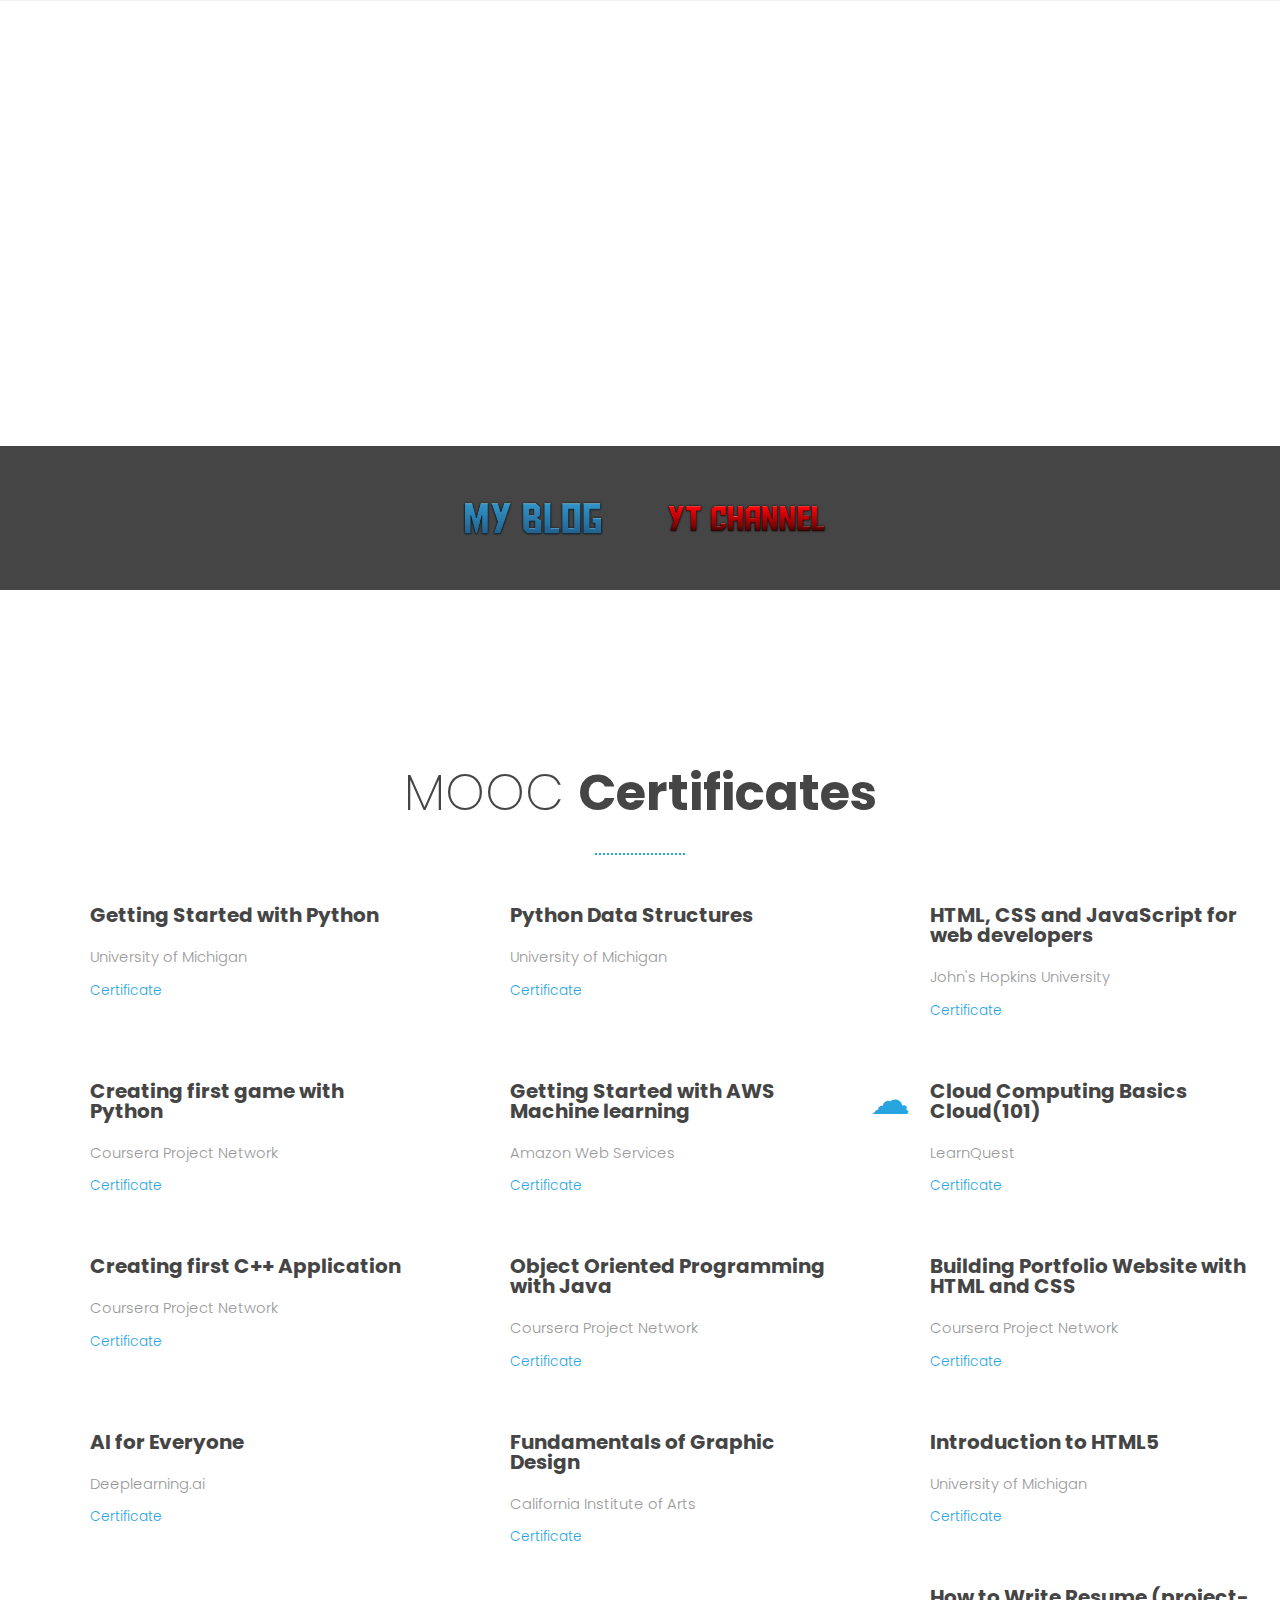
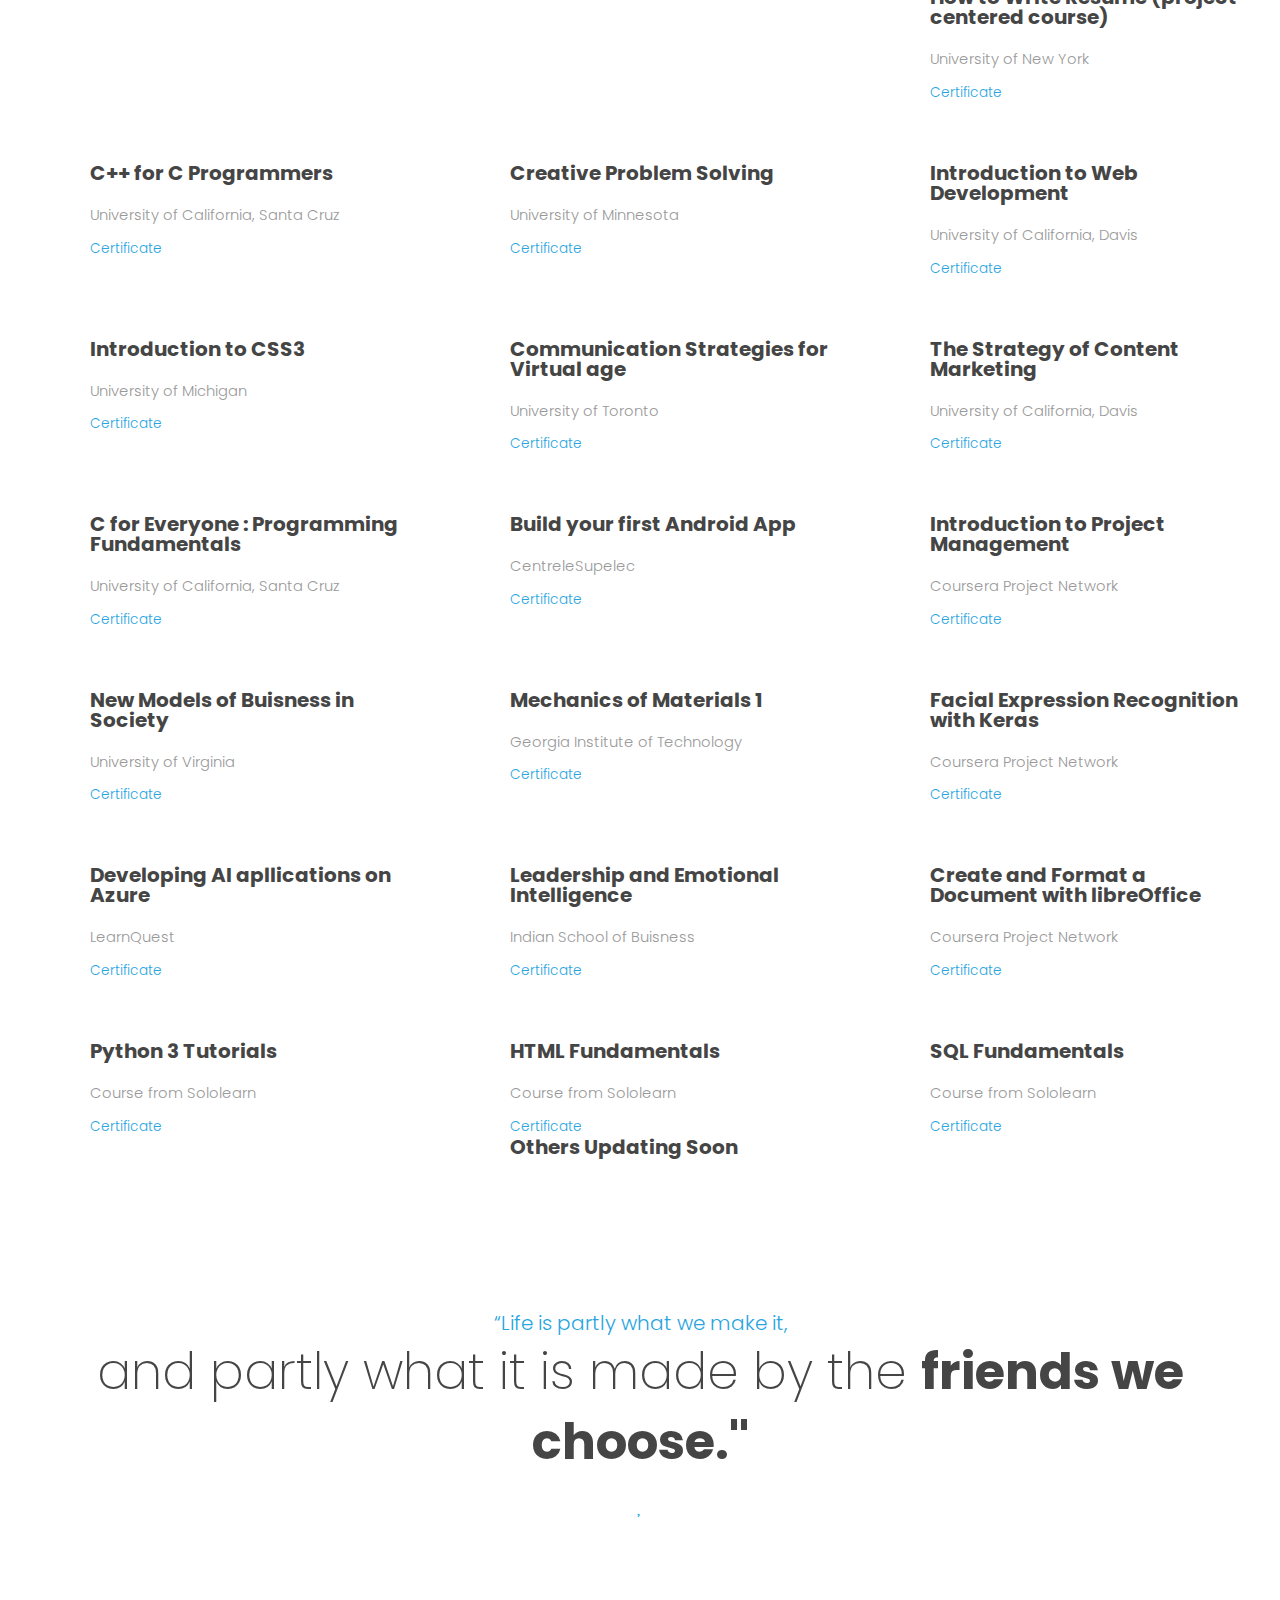
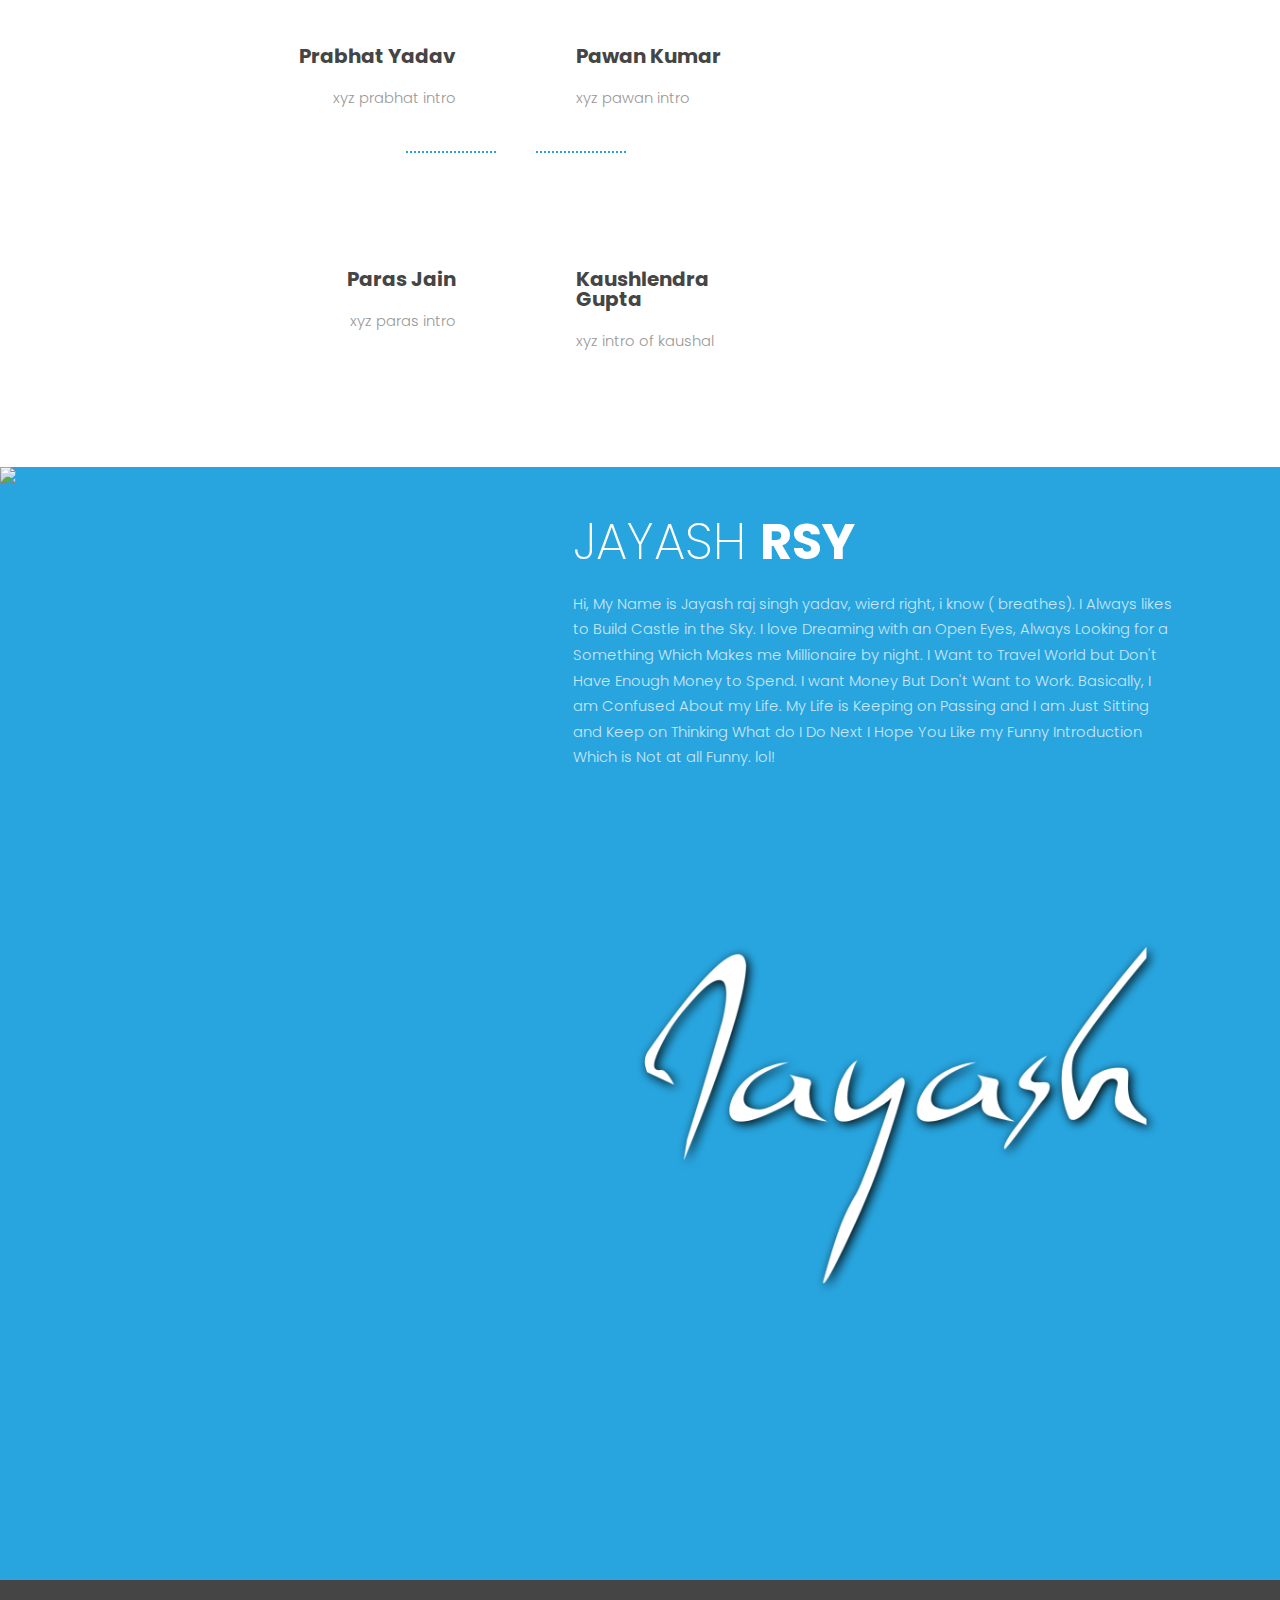
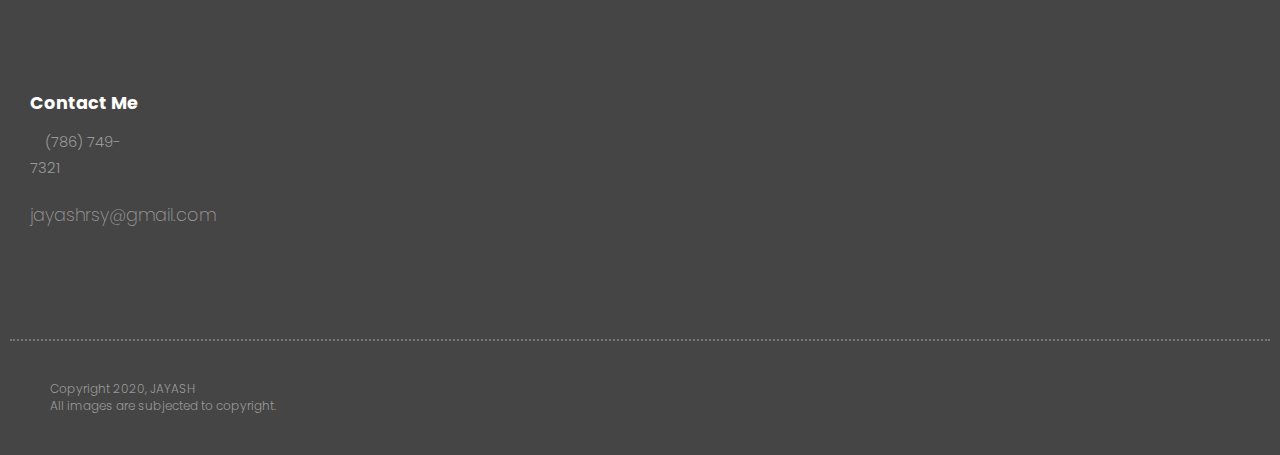
==== commit 52e46631: "Update index.html" ====
--- a/index.html
+++ b/index.html
@@ -112,7 +112,7 @@
               </div>
               <div class="margin-left-60">
                 <h3 class="text-strong text-size-20 text-line-height-1 margin-bottom-20">Getting Started with Python</h3>
-                <p>Course from Coursera</p>
+                <p> University of Michigan</p>
                 <a class="text-more-info text-primary" href="https://www.coursera.org/account/accomplishments/records/PEHKCG259TUY">Certificate</a>                
               </div>
             </div>
@@ -122,7 +122,7 @@
               </div>
               <div class="margin-left-60">
                 <h3 class="text-strong text-size-20 text-line-height-1 margin-bottom-20">Python Data Structures</h3>
-                <p> Course from Coursera</p>
+                <p> University of Michigan</p>
                 <a class="text-more-info text-primary" href="https://www.coursera.org/account/accomplishments/records/RL4A3NNPSTLQ">Certificate</a>                
               </div>
             </div>
@@ -132,7 +132,7 @@
               </div>
               <div class="margin-left-60">
                 <h3 class="text-strong text-size-20 text-line-height-1 margin-bottom-20">HTML, CSS and JavaScript for web developers</h3>
-                <p> Course from Coursera</p>
+                <p> John's Hopkins University</p>
                 <a class="text-more-info text-primary" href="https://www.coursera.org/account/accomplishments/records/X5H6QW29UTA5">Certificate</a>                
               </div>
             </div>
@@ -142,7 +142,7 @@
               </div>
               <div class="margin-left-60">
                 <h3 class="text-strong text-size-20 text-line-height-1 margin-bottom-20">Creating first game with Python</h3>
-                <p> Course from Coursera</p>
+                <p> Coursera Project Network</p>
                 <a class="text-more-info text-primary" href="https://www.coursera.org/account/accomplishments/records/QF3C2MT4FCFX">Certificate</a>                
               </div>
             </div>
@@ -152,7 +152,7 @@
               </div>
               <div class="margin-left-60">
                 <h3 class="text-strong text-size-20 text-line-height-1 margin-bottom-20">Getting Started with AWS Machine learning</h3>
-                <p> Course from Coursera</p>
+                <p> Amazon Web Services</p>
                 <a class="text-more-info text-primary" href="https://www.coursera.org/account/accomplishments/records/E7EFDWUWEP4S">Certificate</a>                
               </div>
             </div>
@@ -162,7 +162,7 @@
               </div>
               <div class="margin-left-60">
                 <h3 class="text-strong text-size-20 text-line-height-1 margin-bottom-20">Cloud Computing Basics Cloud(101)</h3>
-                <p> Course from Coursera</p>
+                <p> LearnQuest</p>
                 <a class="text-more-info text-primary" href="https://www.coursera.org/account/accomplishments/records/3CSZWFYGNWVH">Certificate</a>                
               </div>
             </div>
@@ -172,7 +172,7 @@
               </div>
               <div class="margin-left-60">
                 <h3 class="text-strong text-size-20 text-line-height-1 margin-bottom-20">Creating first C++ Application</h3>
-                <p>Course from Coursera</p>
+                <p> Coursera Project Network</p>
                 <a class="text-more-info text-primary" href="https://www.coursera.org/account/accomplishments/records/JT8275ZCHFQH">Certificate</a>                 
               </div>
             </div>
@@ -182,7 +182,7 @@
               </div>
               <div class="margin-left-60">
                 <h3 class="text-strong text-size-20 text-line-height-1 margin-bottom-20">Object Oriented Programming with Java</h3>
-                <p>Course from Coursera</p>
+                <p> Coursera Project Network</p>
                 <a class="text-more-info text-primary" href="https://www.coursera.org/account/accomplishments/records/J8KAB3SZMS65">Certificate</a>                 
               </div>
             </div>
@@ -192,7 +192,7 @@
               </div>
               <div class="margin-left-60">
                 <h3 class="text-strong text-size-20 text-line-height-1 margin-bottom-20">Building Portfolio Website with HTML and CSS</h3>
-                <p>Course from coursera</p>
+                <p> Coursera Project Network</p>
                 <a class="text-more-info text-primary" href="https://www.coursera.org/account/accomplishments/records/TC63774VLV9K">Certificate</a>                 
               </div>
             </div>
@@ -204,7 +204,7 @@
               </div>
               <div class="margin-left-60">
                 <h3 class="text-strong text-size-20 text-line-height-1 margin-bottom-20">AI for Everyone</h3>
-                <p> Course from Coursera</p>
+                <p> Deeplearning.ai</p>
                 <a class="text-more-info text-primary" href="https://www.coursera.org/account/accomplishments/records/A4YLCCK46NNX">Certificate</a>                
               </div>
             </div>
@@ -214,7 +214,7 @@
               </div>
               <div class="margin-left-60">
                 <h3 class="text-strong text-size-20 text-line-height-1 margin-bottom-20">Fundamentals of Graphic Design</h3>
-                <p> Course from Coursera</p>
+                <p> California Institute of Arts</p>
                 <a class="text-more-info text-primary" href="https://www.coursera.org/account/accomplishments/records/6D7JX9N2X34Y">Certificate</a>                
               </div>
             </div>
@@ -224,7 +224,7 @@
               </div>
               <div class="margin-left-60">
                 <h3 class="text-strong text-size-20 text-line-height-1 margin-bottom-20">Introduction to HTML5</h3>
-                <p> Course from Coursera</p>
+                <p> University of Michigan</p>
                 <a class="text-more-info text-primary" href="https://www.coursera.org/account/accomplishments/records/DZ8WQVGMT9UN">Certificate</a>                
               </div>
             </div>
@@ -234,7 +234,7 @@
               </div>
               <div class="margin-left-60">
                 <h3 class="text-strong text-size-20 text-line-height-1 margin-bottom-20">How to Write Resume (project-centered course)</h3>
-                <p> Course from Coursera</p>
+                <p> University of New York</p>
                 <a class="text-more-info text-primary" href="https://www.coursera.org/account/accomplishments/records/2Y5PGQQFA34E">Certificate</a>                
               </div>
             </div>
@@ -244,7 +244,7 @@
               </div>
               <div class="margin-left-60">
                 <h3 class="text-strong text-size-20 text-line-height-1 margin-bottom-20">C++ for C Programmers</h3>
-                <p> Course from Coursera</p>
+                <p> University of California, Santa Cruz</p>
                 <a class="text-more-info text-primary" href="https://www.coursera.org/account/accomplishments/records/4MBK8C96NZ25">Certificate</a>                
               </div>
             </div>
@@ -254,7 +254,7 @@
               </div>
               <div class="margin-left-60">
                 <h3 class="text-strong text-size-20 text-line-height-1 margin-bottom-20">Creative Problem Solving</h3>
-                <p> Course from Coursera</p>
+                <p> University of Minnesota</p>
                 <a class="text-more-info text-primary" href="https://www.coursera.org/account/accomplishments/records/CN374KZ2Z6KC">Certificate</a>                
               </div>
             </div>
@@ -264,7 +264,7 @@
               </div>
               <div class="margin-left-60">
                 <h3 class="text-strong text-size-20 text-line-height-1 margin-bottom-20">Introduction to Web Development</h3>
-                <p> Course from Coursera</p>
+                <p> University of California, Davis</p>
                 <a class="text-more-info text-primary" href="https://www.coursera.org/account/accomplishments/records/ECJY2MFUKCDA">Certificate</a>                
               </div>
             </div>
@@ -274,7 +274,7 @@
               </div>
               <div class="margin-left-60">
                 <h3 class="text-strong text-size-20 text-line-height-1 margin-bottom-20">Introduction to CSS3</h3>
-                <p> Course from Coursera</p>
+                <p> University of Michigan</p>
                 <a class="text-more-info text-primary" href="https://www.coursera.org/account/accomplishments/records/GHY2JP7FP3RX">Certificate</a>                
               </div>
             </div>
@@ -284,7 +284,7 @@
               </div>
               <div class="margin-left-60">
                 <h3 class="text-strong text-size-20 text-line-height-1 margin-bottom-20">Communication Strategies for Virtual age</h3>
-                <p> Course from Coursera</p>
+                <p> University of Toronto</p>
                 <a class="text-more-info text-primary" href="https://www.coursera.org/account/accomplishments/records/GMAQ8ZD4RMXP">Certificate</a>                
               </div>
             </div>
@@ -294,7 +294,7 @@
               </div>
               <div class="margin-left-60">
                 <h3 class="text-strong text-size-20 text-line-height-1 margin-bottom-20">The Strategy of Content Marketing</h3>
-                <p> Course from Coursera</p>
+                <p> University of California, Davis</p>
                 <a class="text-more-info text-primary" href="https://www.coursera.org/account/accomplishments/records/HGTMMQUVJUAP">Certificate</a>                
               </div>
             </div>
@@ -304,7 +304,7 @@
               </div>
               <div class="margin-left-60">
                 <h3 class="text-strong text-size-20 text-line-height-1 margin-bottom-20">C for Everyone : Programming Fundamentals</h3>
-                <p> Course from Coursera</p>
+                <p> University of California, Santa Cruz</p>
                 <a class="text-more-info text-primary" href="https://www.coursera.org/account/accomplishments/records/TDCN5JW8WMBF">Certificate</a>                
               </div>
             </div>
@@ -315,7 +315,7 @@
               </div>
               <div class="margin-left-60">
                 <h3 class="text-strong text-size-20 text-line-height-1 margin-bottom-20">Build your first Android App</h3>
-                <p> Course from Coursera</p>
+                <p> CentreleSupelec</p>
                 <a class="text-more-info text-primary" href="https://www.coursera.org/account/accomplishments/records/FG79RS38XJAT">Certificate</a>                
               </div>
             </div>
@@ -325,7 +325,7 @@
               </div>
               <div class="margin-left-60">
                 <h3 class="text-strong text-size-20 text-line-height-1 margin-bottom-20">Introduction to Project Management</h3>
-                <p> Course from Coursera</p>
+                <p> Coursera Project Network</p>
                 <a class="text-more-info text-primary" href="https://www.coursera.org/account/accomplishments/records/4UFX9C2GM6QL">Certificate</a>                
               </div>
             </div>
@@ -335,7 +335,7 @@
               </div>
               <div class="margin-left-60">
                 <h3 class="text-strong text-size-20 text-line-height-1 margin-bottom-20">New Models of Buisness in Society</h3>
-                <p> Course from Coursera</p>
+                <p> University of Virginia</p>
                 <a class="text-more-info text-primary" href="https://www.coursera.org/account/accomplishments/records/QX65GPNHGGCC">Certificate</a>                
               </div>
             </div>
@@ -345,7 +345,7 @@
               </div>
               <div class="margin-left-60">
                 <h3 class="text-strong text-size-20 text-line-height-1 margin-bottom-20">Mechanics of Materials 1</h3>
-                <p> Course from Coursera</p>
+                <p> Georgia Institute of Technology</p>
                 <a class="text-more-info text-primary" href="https://www.coursera.org/account/accomplishments/records/9JJ28BNB7Z7P">Certificate</a>                
               </div>
             </div>
@@ -355,7 +355,7 @@
               </div>
               <div class="margin-left-60">
                 <h3 class="text-strong text-size-20 text-line-height-1 margin-bottom-20">Facial Expression Recognition with Keras</h3>
-                <p> Course from Coursera</p>
+                <p> Coursera Project Network</p>
                 <a class="text-more-info text-primary" href="https://www.coursera.org/account/accomplishments/records/GY5A3T4UM66K">Certificate</a>                
               </div>
             </div>
@@ -365,7 +365,7 @@
               </div>
               <div class="margin-left-60">
                 <h3 class="text-strong text-size-20 text-line-height-1 margin-bottom-20">Developing AI apllications on Azure</h3>
-                <p> Course from Coursera</p>
+                <p> LearnQuest</p>
                 <a class="text-more-info text-primary" href="https://www.coursera.org/account/accomplishments/records/MWGUEJYC2F6H">Certificate</a>                
               </div>
             </div>
@@ -375,7 +375,7 @@
               </div>
               <div class="margin-left-60">
                 <h3 class="text-strong text-size-20 text-line-height-1 margin-bottom-20">Leadership and Emotional Intelligence</h3>
-                <p> Course from Coursera</p>
+                <p> Indian School of Buisness</p>
                 <a class="text-more-info text-primary" href="https://www.coursera.org/account/accomplishments/records/MWGUEJYC2F6H">Certificate</a>                
               </div>
             </div>
@@ -384,8 +384,8 @@
                 <i class="icon-sli-badge text-primary text-size-40 text-line-height-1"></i>
               </div>
               <div class="margin-left-60">
-                <h3 class="text-strong text-size-20 text-line-height-1 margin-bottom-20">How to Create and Format a Document with libreOffice</h3>
-                <p> Course from Coursera</p>
+                <h3 class="text-strong text-size-20 text-line-height-1 margin-bottom-20">Create and Format a Document with libreOffice</h3>
+                <p> Coursera Project Network</p>
                 <a class="text-more-info text-primary" href="https://www.coursera.org/account/accomplishments/records/7AHJ9FN8B3ML">Certificate</a>                
               </div>
             </div>
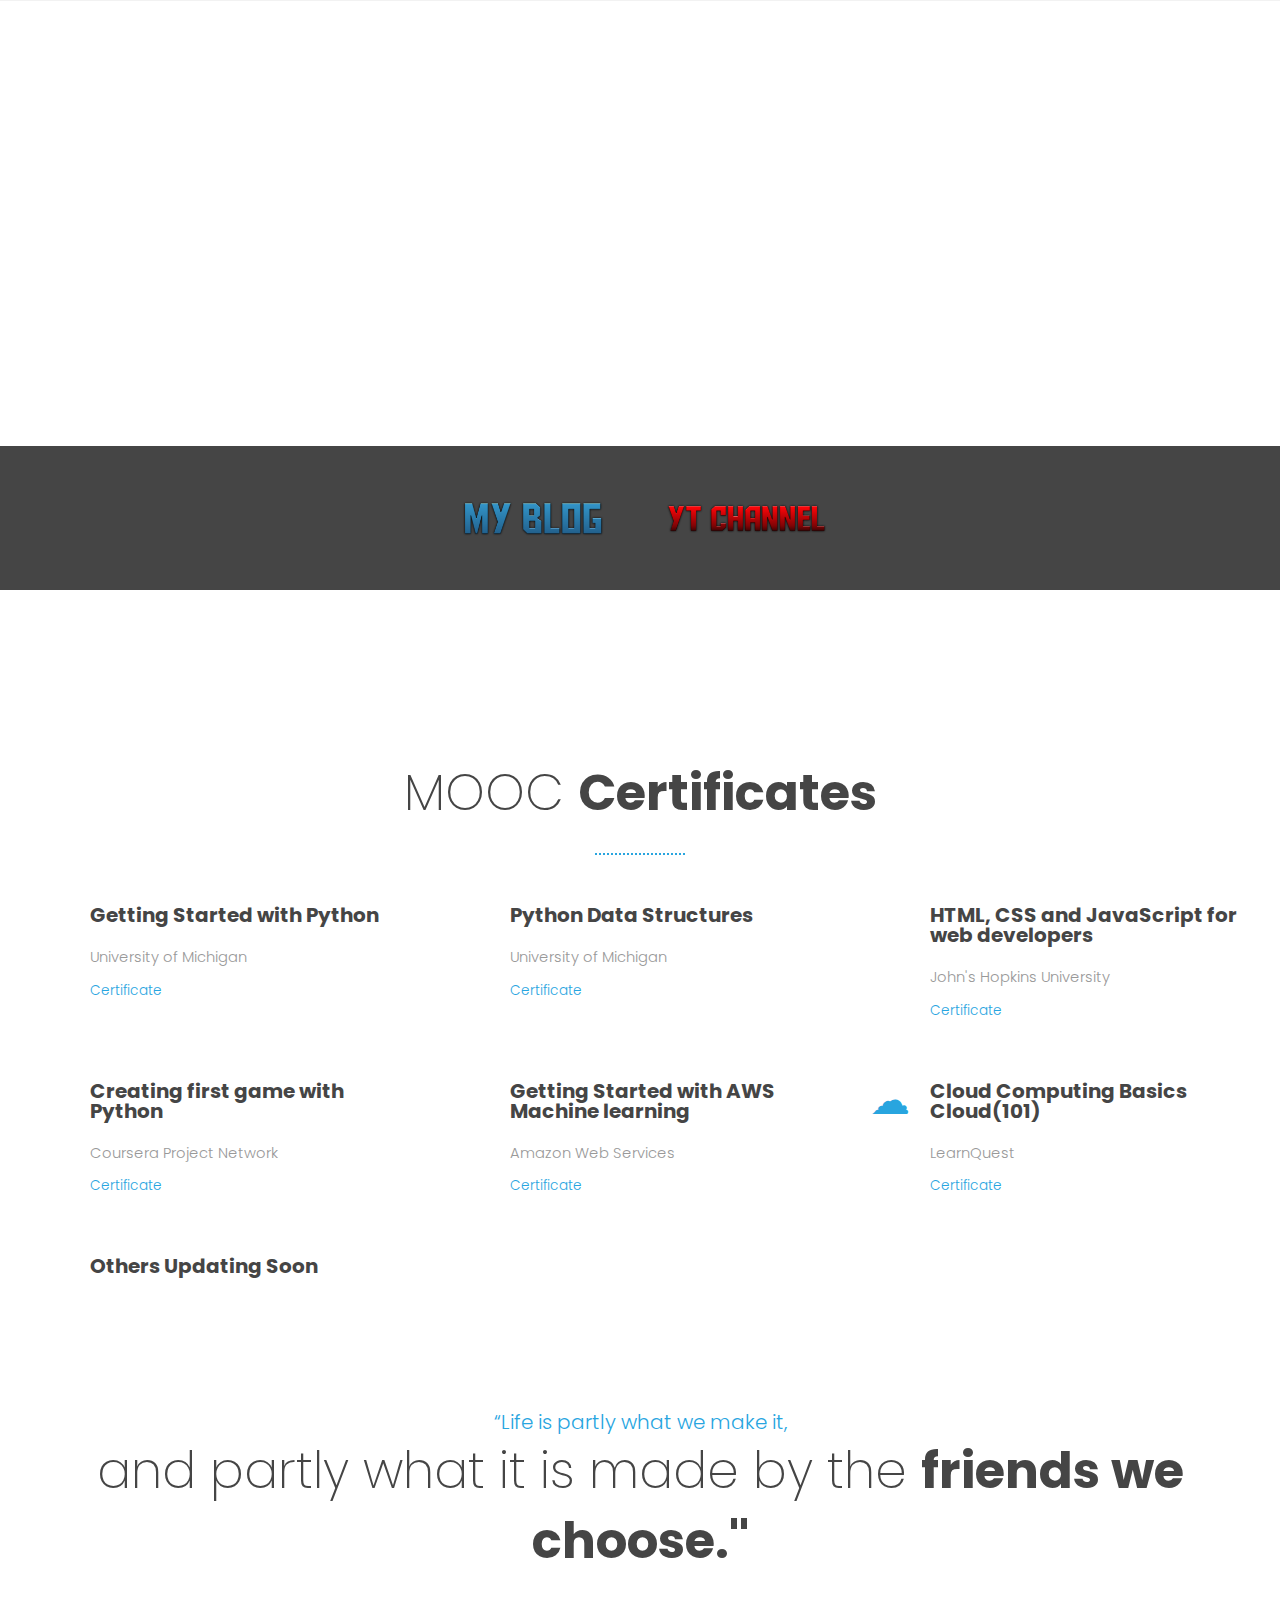
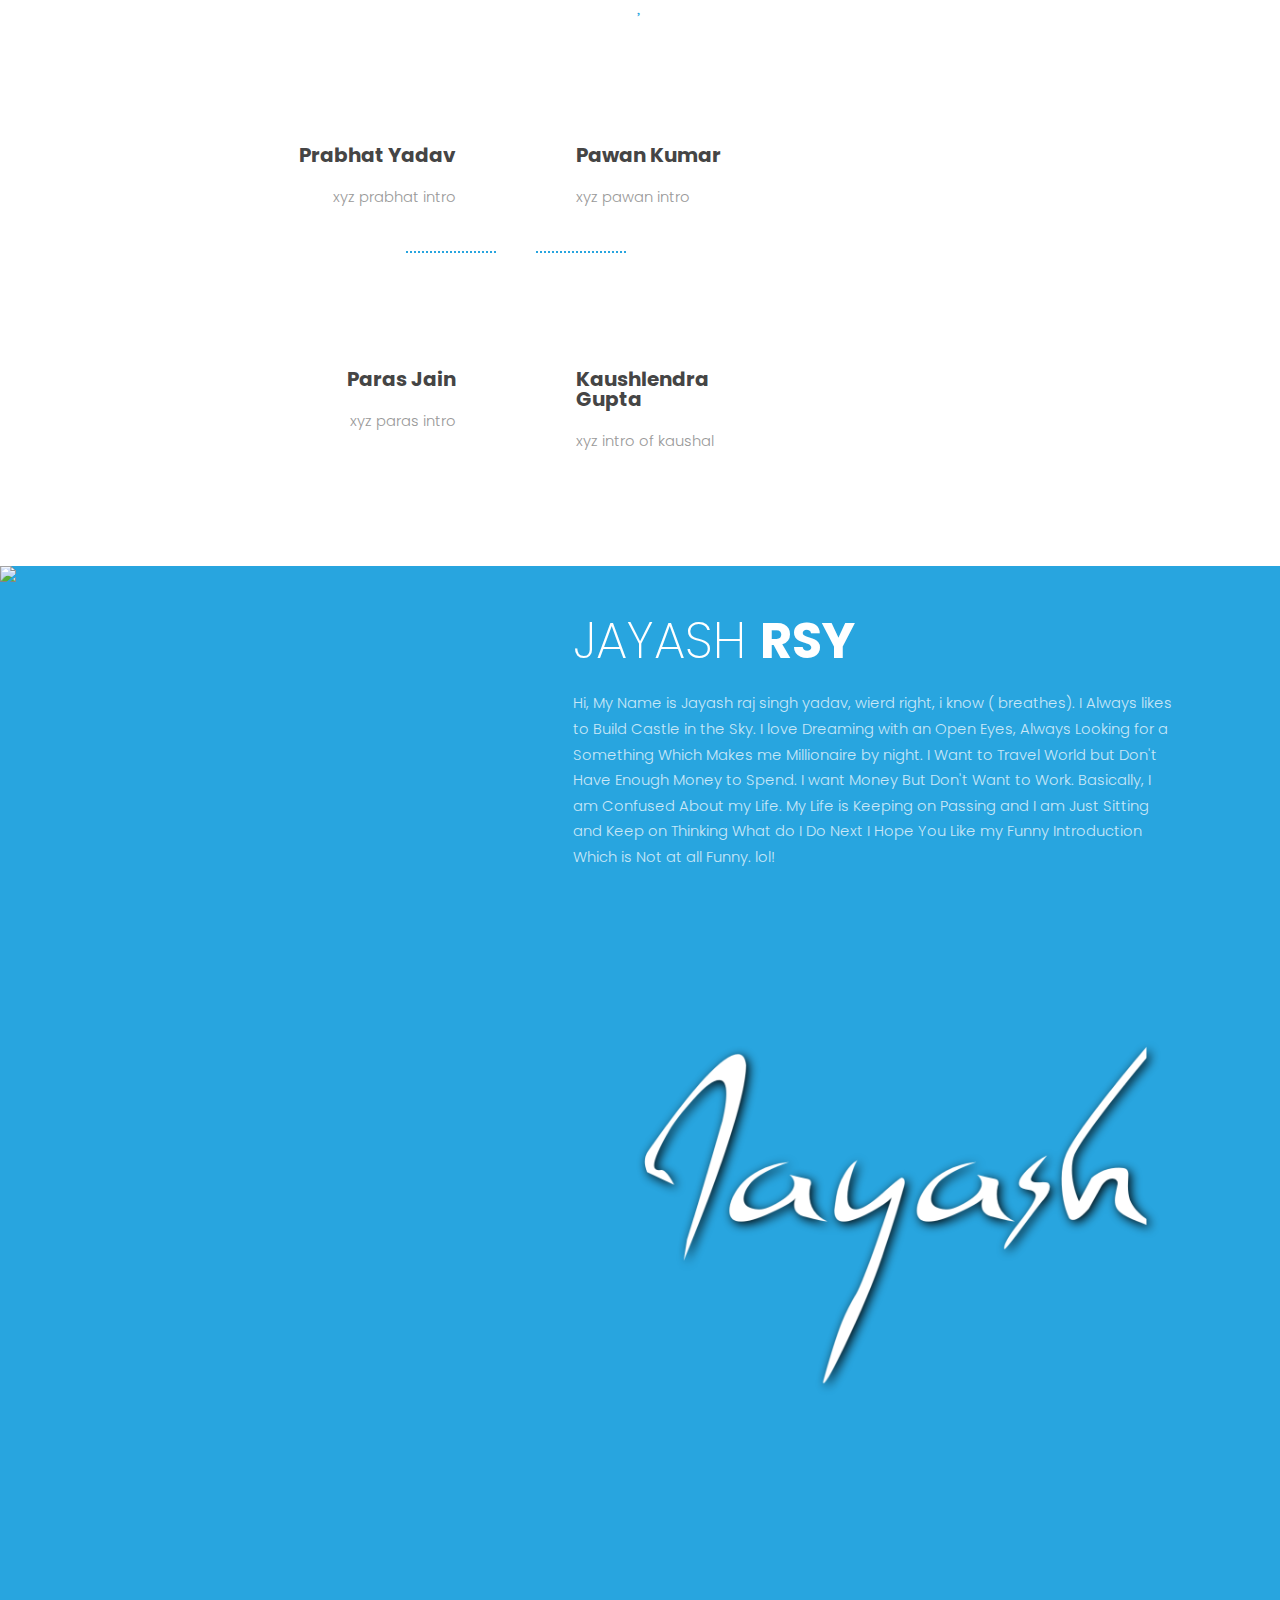
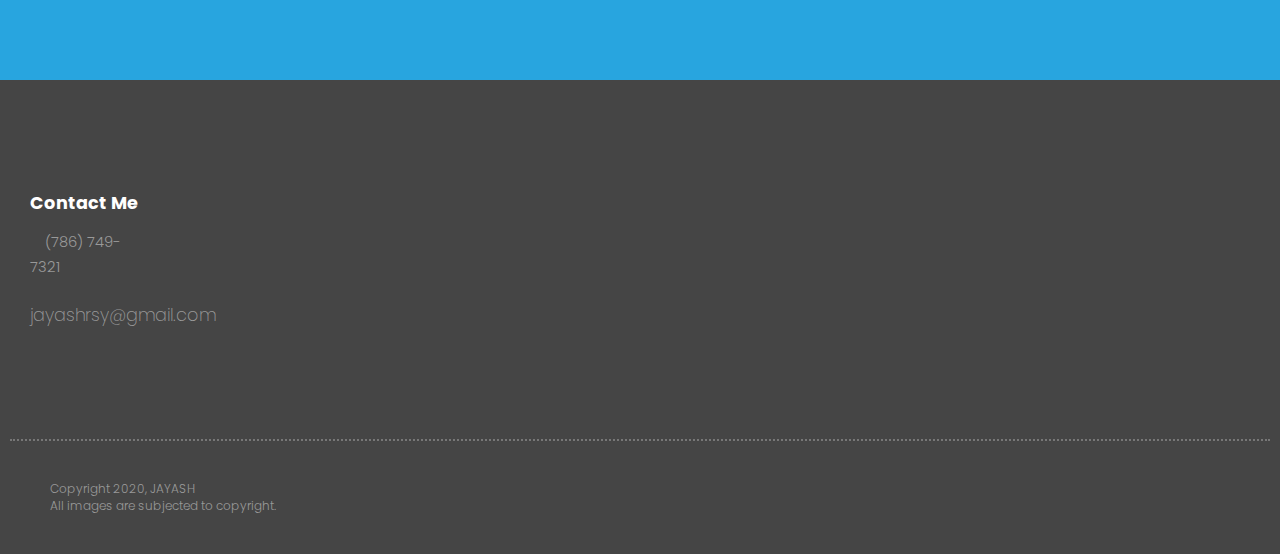
==== commit 34a59134: "Update index.html" ====
--- a/index.html
+++ b/index.html
@@ -166,7 +166,7 @@
                 <a class="text-more-info text-primary" href="https://www.coursera.org/account/accomplishments/records/3CSZWFYGNWVH">Certificate</a>                
               </div>
             </div>
-                <div class="s-12 m-6 l-4 margin-bottom-60">
+           <!--     <div class="s-12 m-6 l-4 margin-bottom-60">
               <div class="float-left">
                 <i class="icon-sli-star text-primary text-size-40 text-line-height-1"></i>
               </div>
@@ -419,7 +419,7 @@
                 <a class="text-more-info text-primary" href="https://www.sololearn.com/Certificate/1060-6529049/pdf/">Certificate</a>                 
               </div>
             </div>
-            <div class="s-12 m-6 l-4 margin-m-bottom-60">
+           --> <div class="s-12 m-6 l-4 margin-m-bottom-60">
               <div class="float-left">
                 <i class="icon-sli-rocket text-primary text-size-40 text-line-height-1"></i>
               </div>
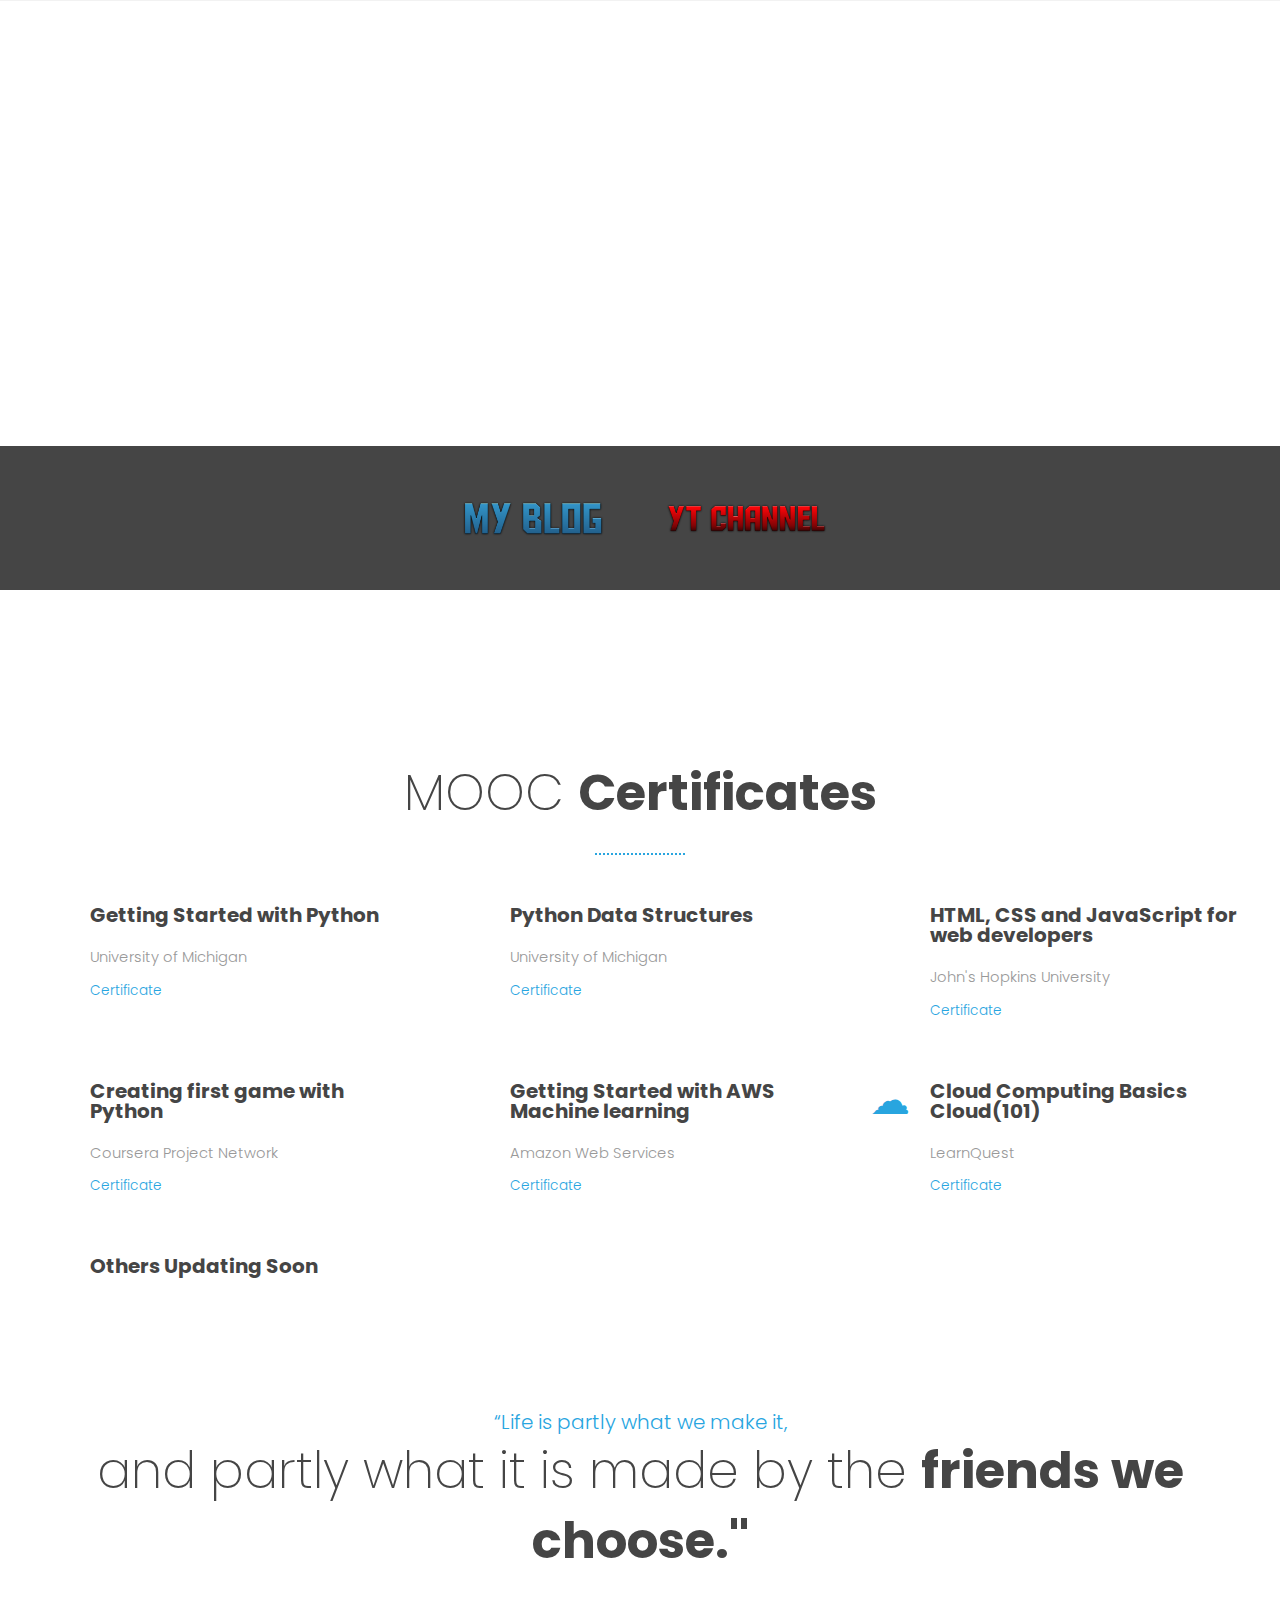
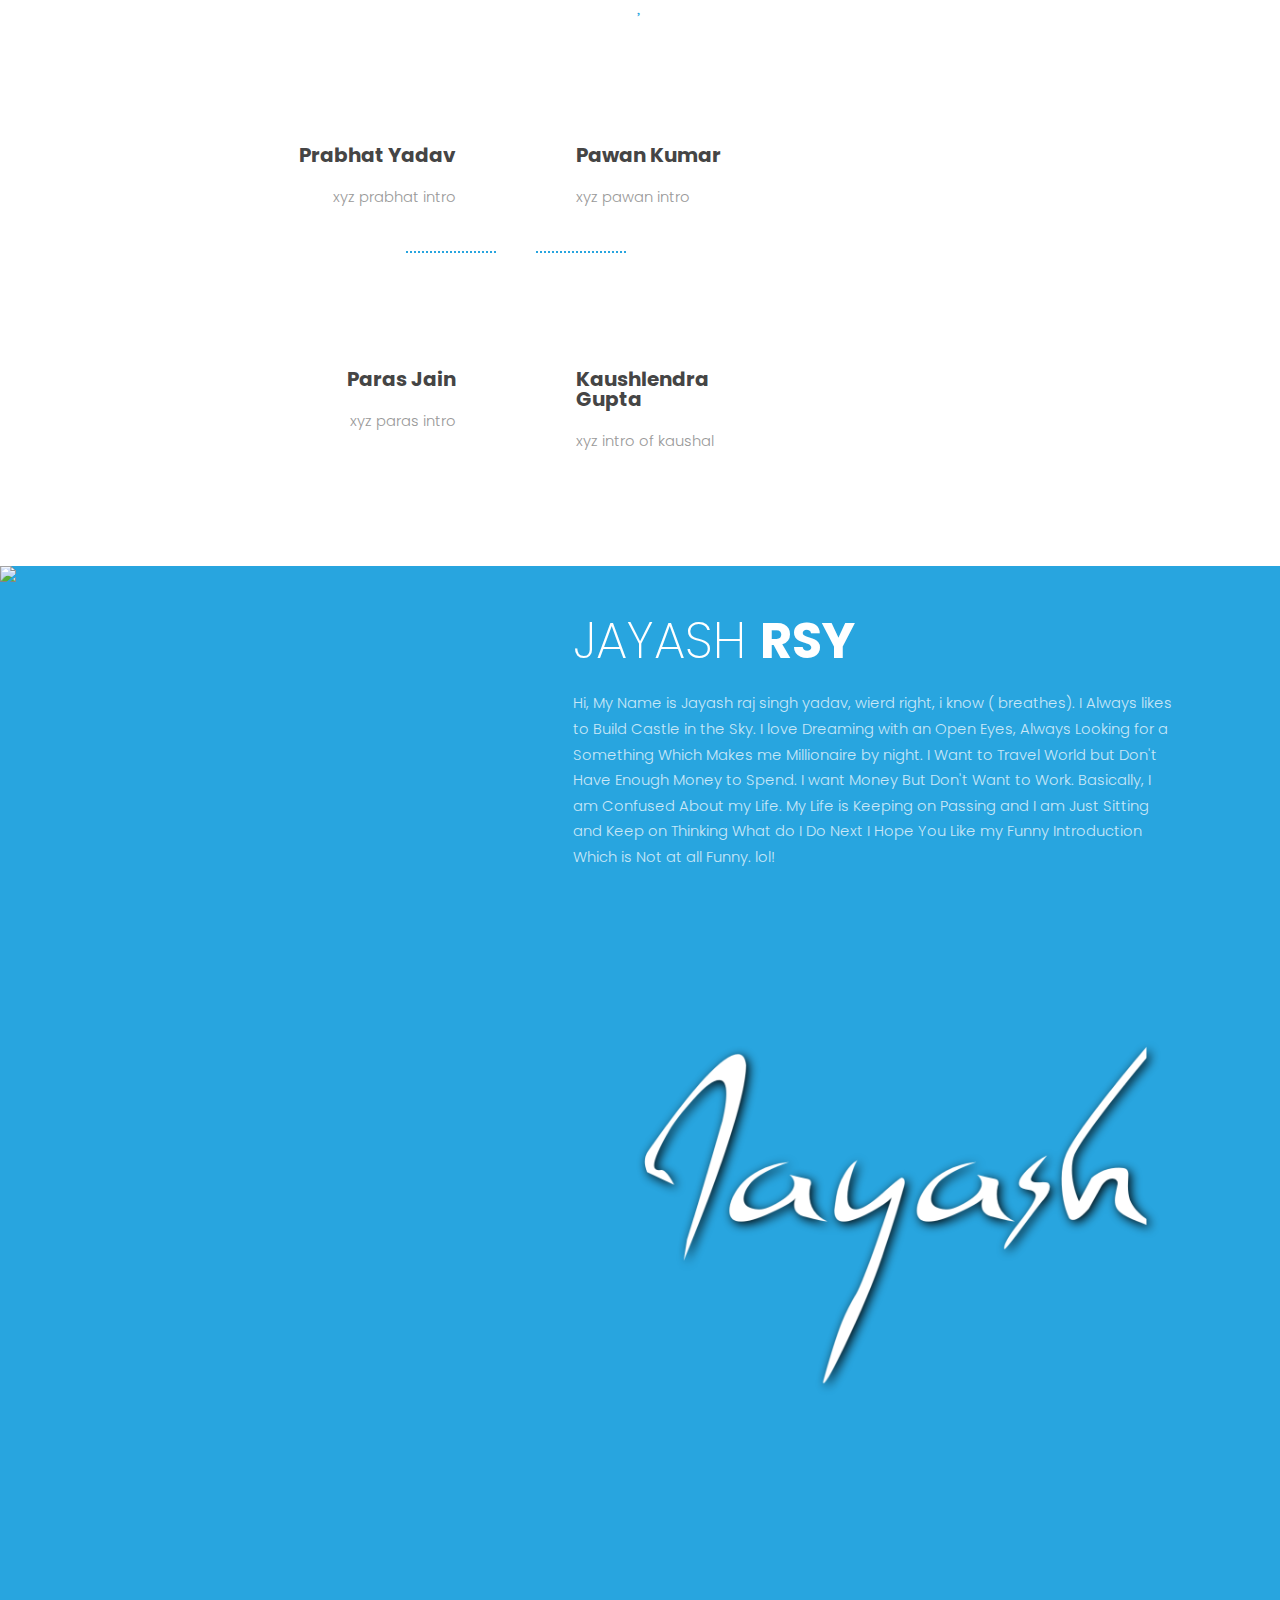
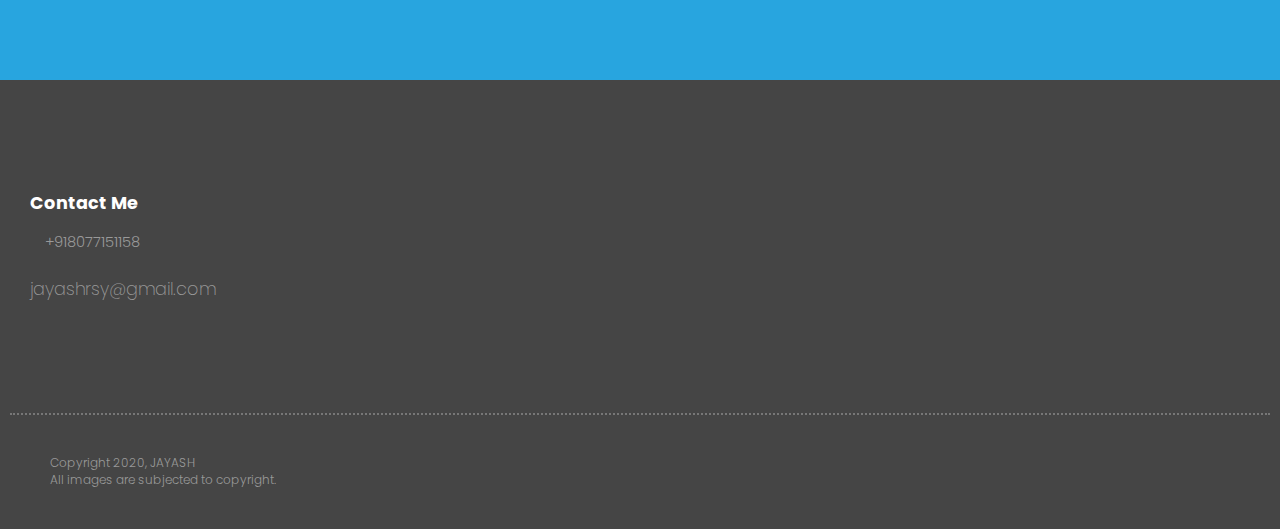
==== commit 3c6bb8d7: "Update index.html" ====
--- a/index.html
+++ b/index.html
@@ -557,7 +557,7 @@
             
             <div class="s-12 m-6 l-3 xl-3">
                <h4 class="text-white text-strong margin-m-top-30">Contact Me</h4>
-                <p><a class="text-primary-hover" href="tel:(786) 749-7321"><i class="icon-sli-screen-smartphone text-primary"></i> (786) 749-7321</a></p>
+                <p><a class="text-primary-hover" href="tel:+918077151158"><i class="icon-sli-screen-smartphone text-primary"></i> +918077151158</a></p>
                 <a class="text-primary-hover" href="mailto:jayashrsy@gmail.com"><i class="icon-sli-mouse text-primary"></i> jayashrsy@gmail.com</a><br>
                 
             </div>
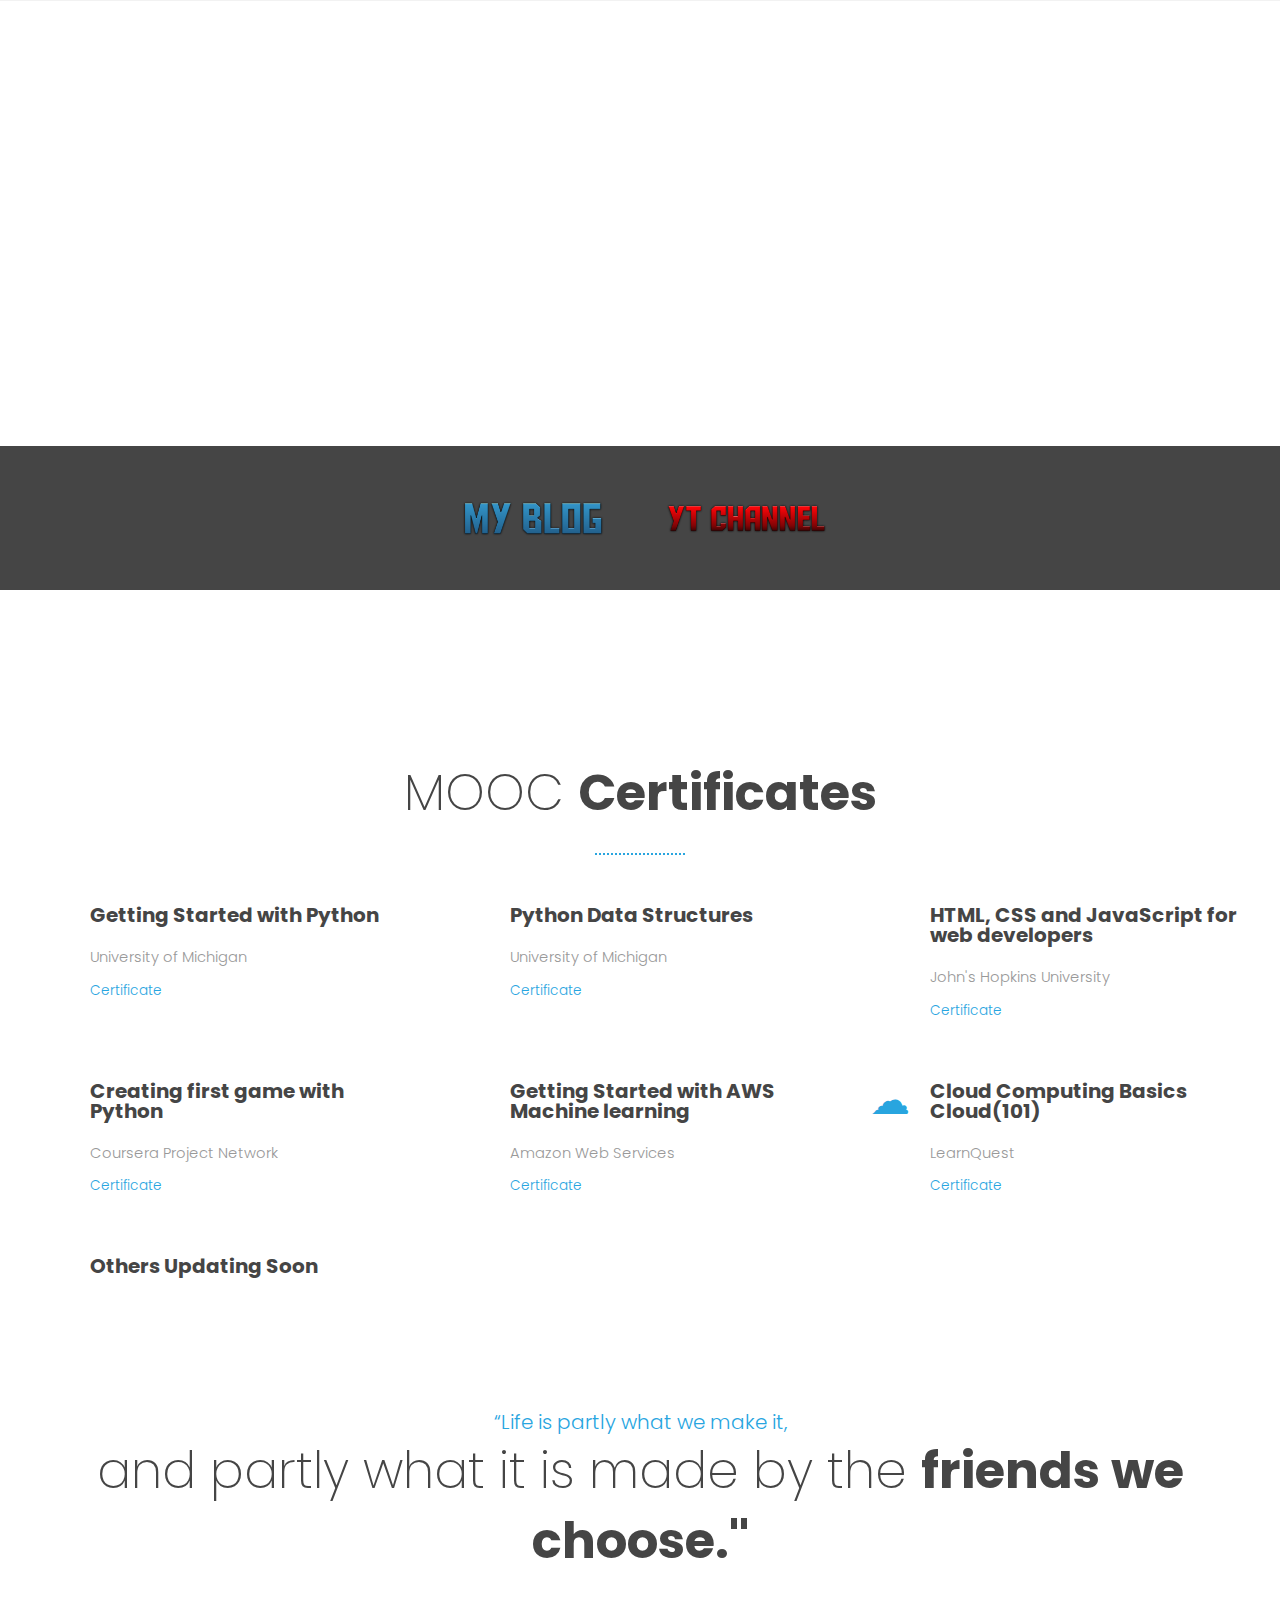
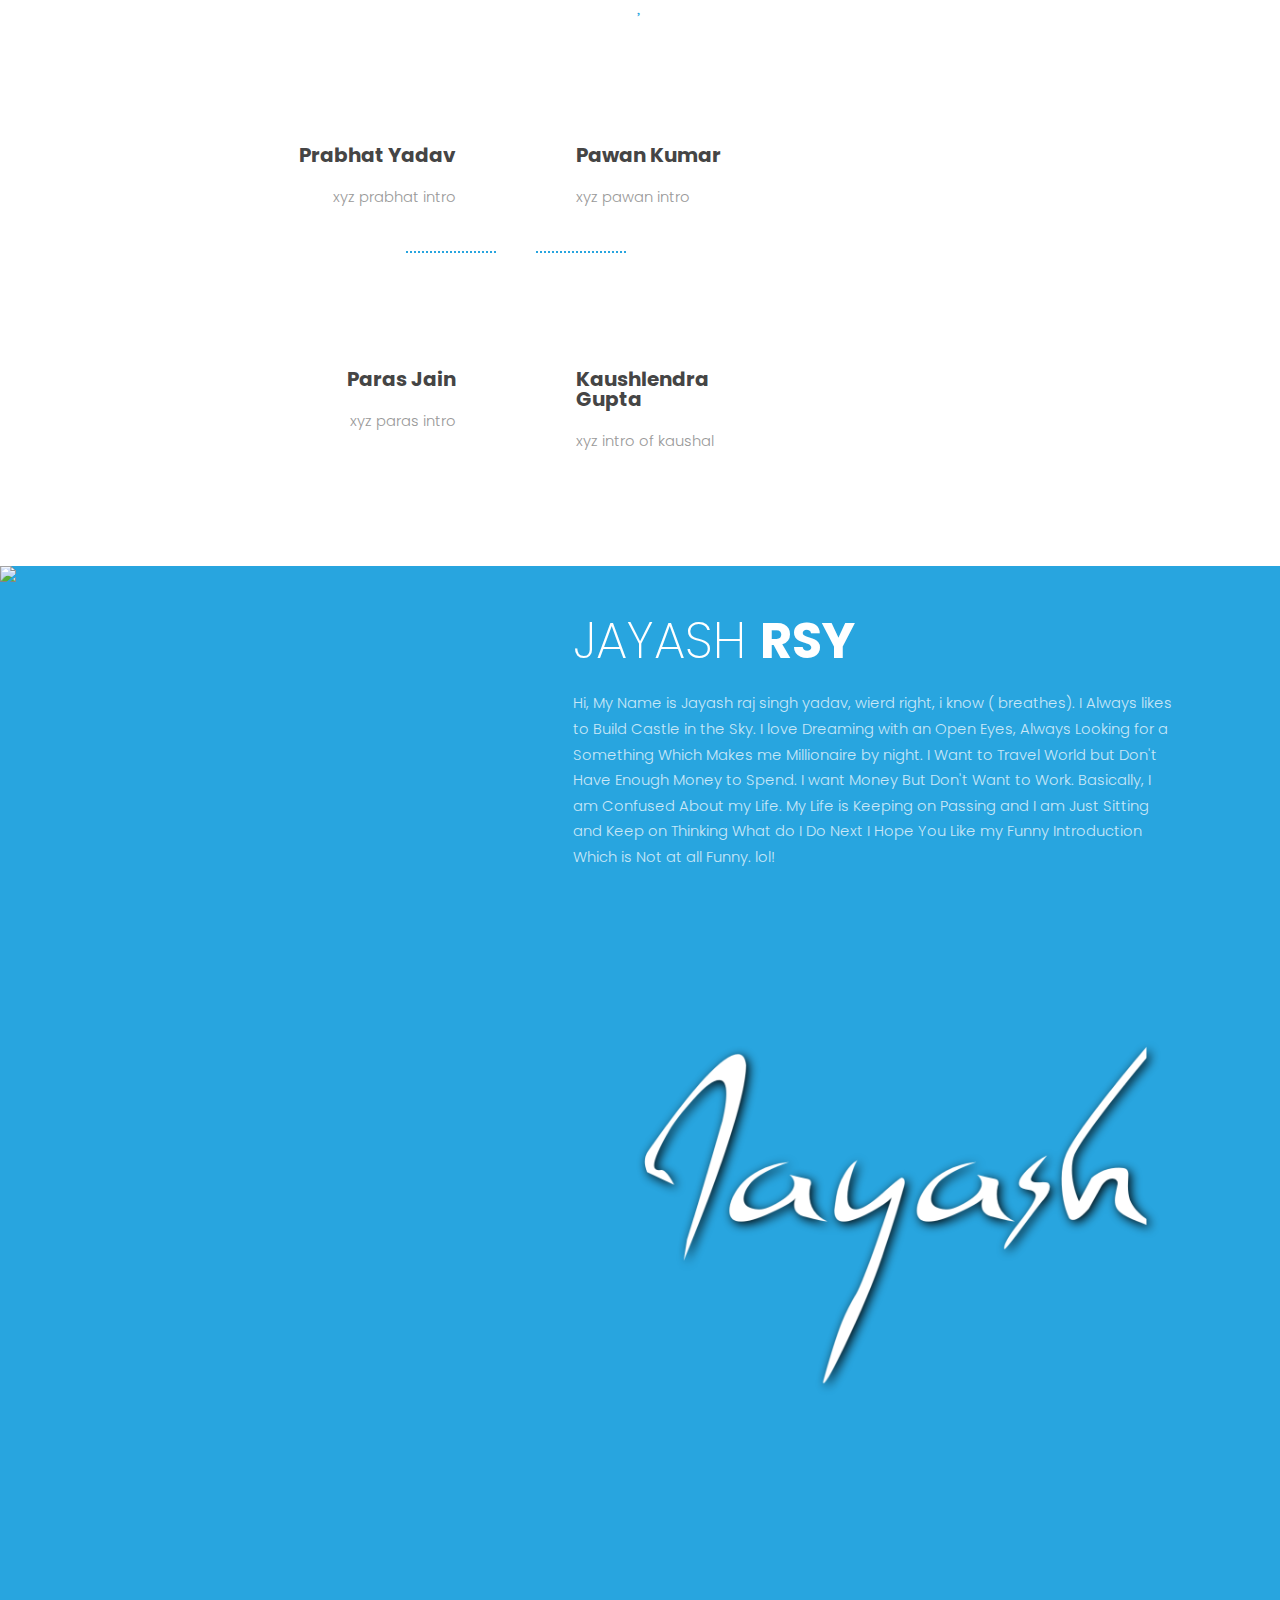
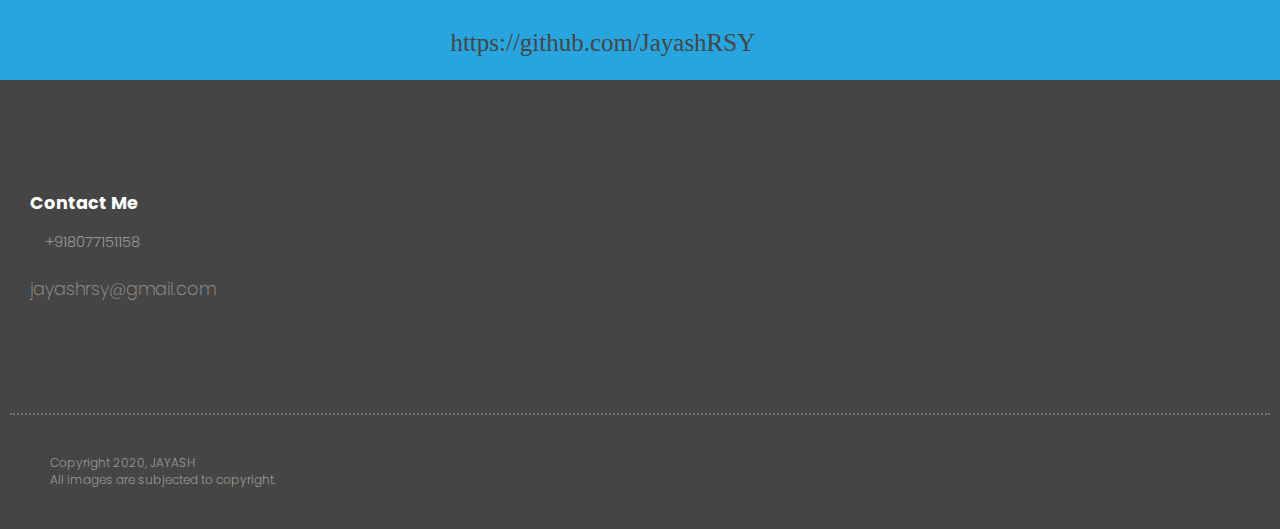
==== commit eed4f4b0: "Update index.html" ====
--- a/index.html
+++ b/index.html
@@ -541,7 +541,7 @@
     <footer>
       <!-- Social -->
       <div class="background-primary padding text-center">
-        <a href="/"><i class="icon-facebook_circle text-size-25 text-dark"></i></a> 
+        <a href="/"><i class="icon-git_circle text-size-25 text-dark">https://github.com/JayashRSY</i></a> 
         <a href="/"><i class="icon-twitter_circle text-size-25 text-dark"></i></a>
         <a href="/"><i class="icon-google_plus_circle text-size-25 text-dark"></i></a>
         <a href="/"><i class="icon-instagram_circle text-size-25 text-dark"></i></a> 
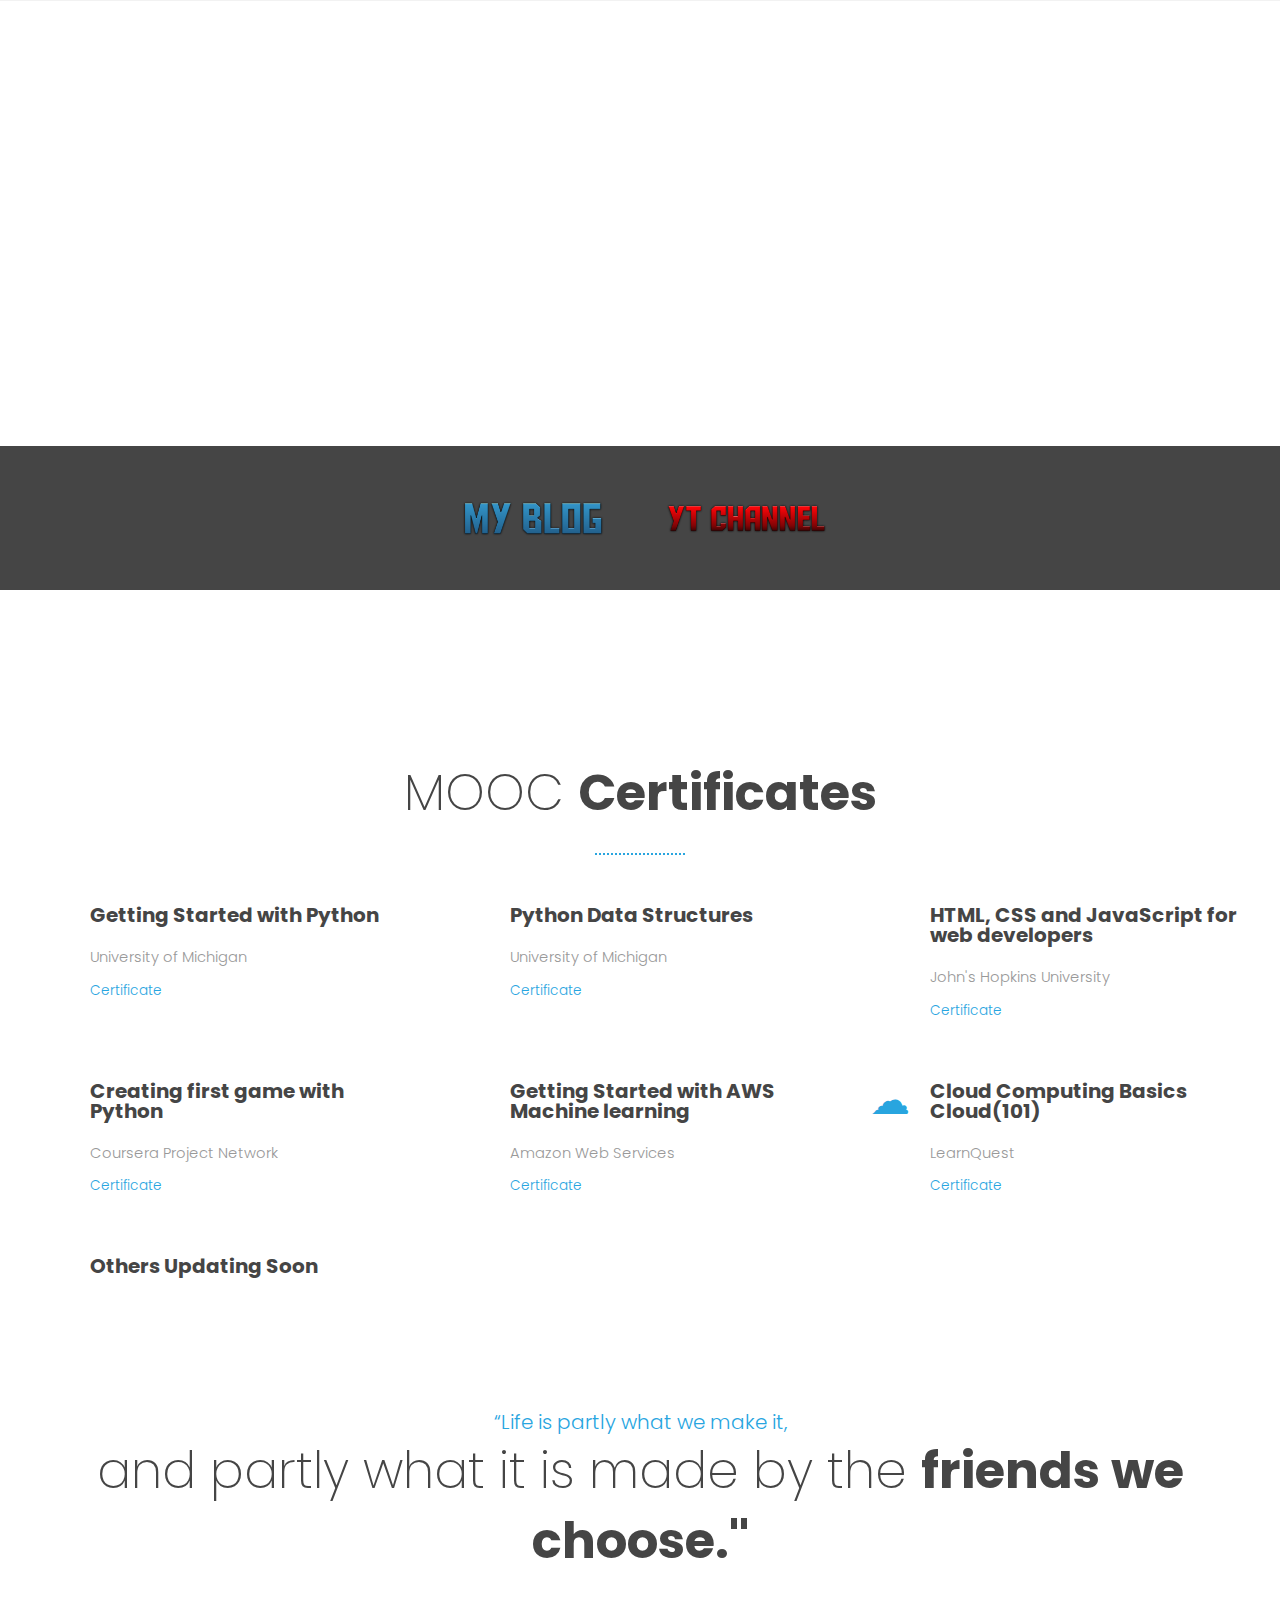
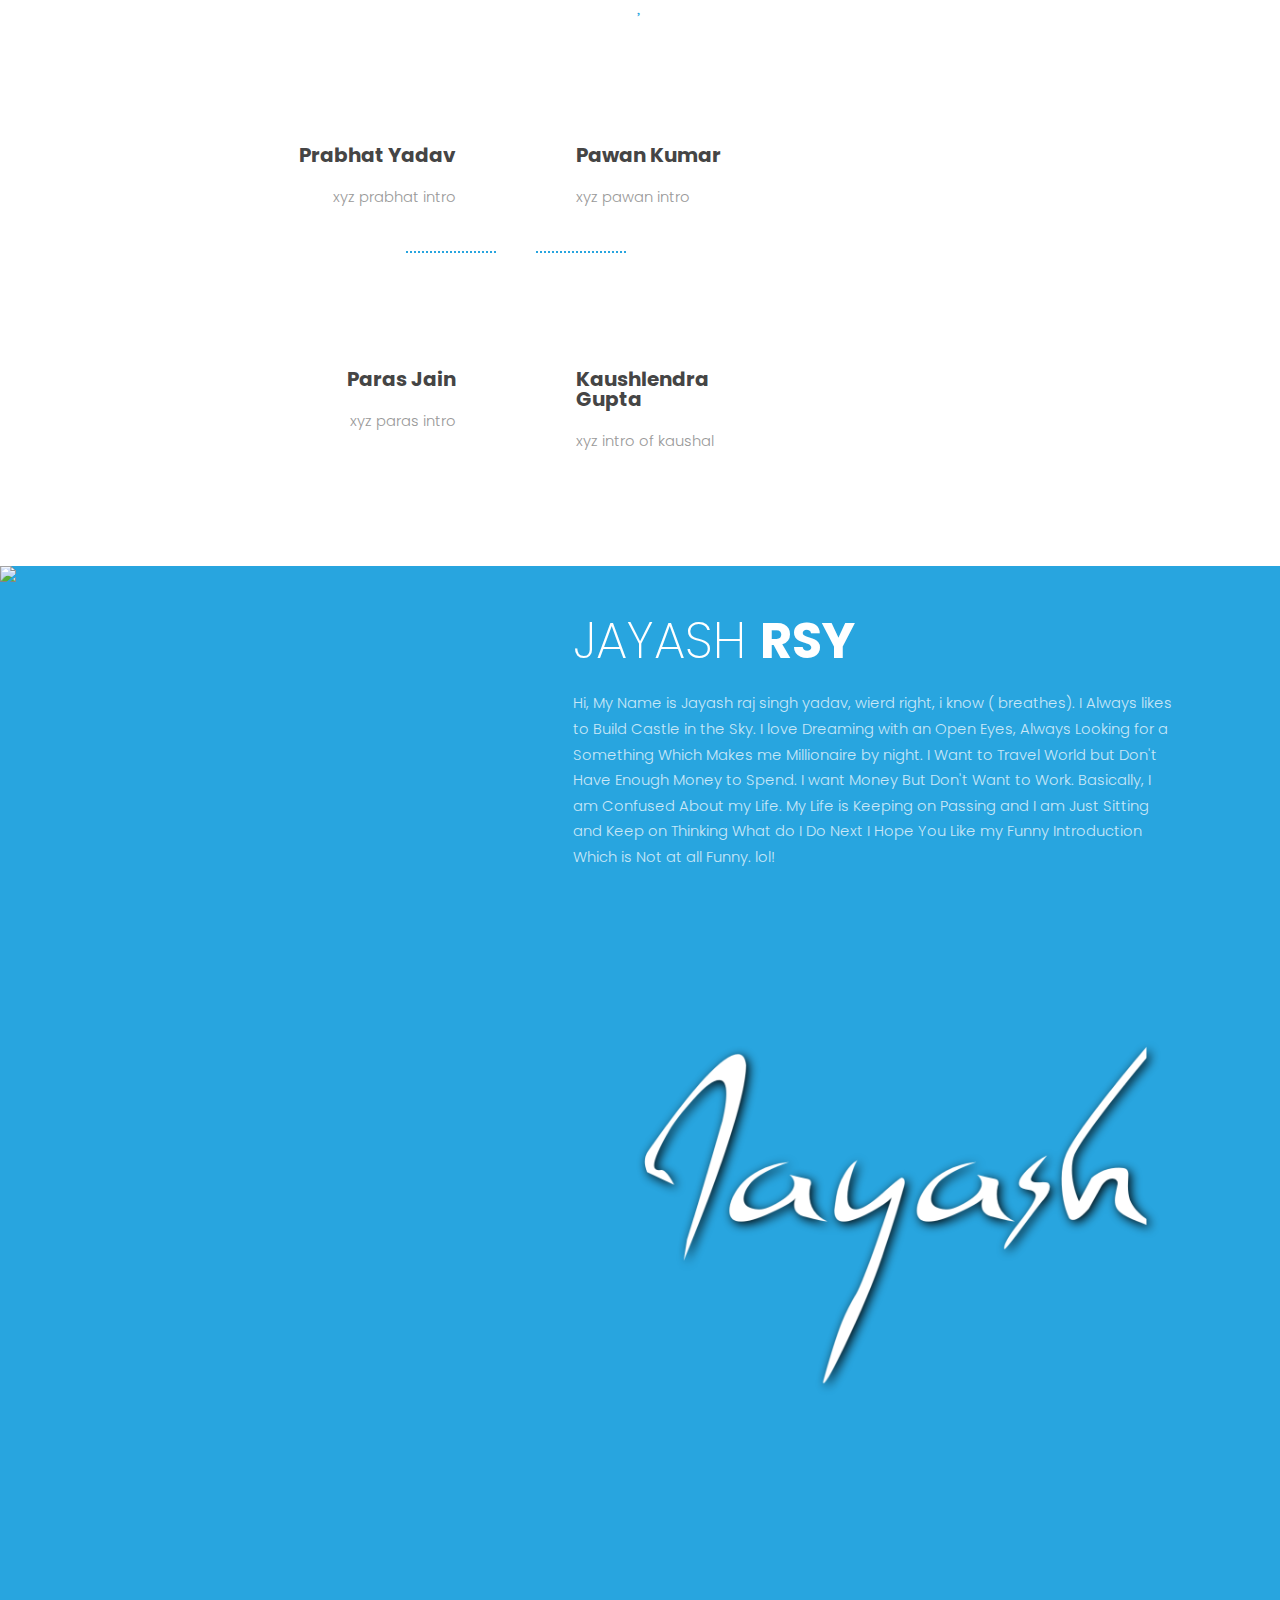
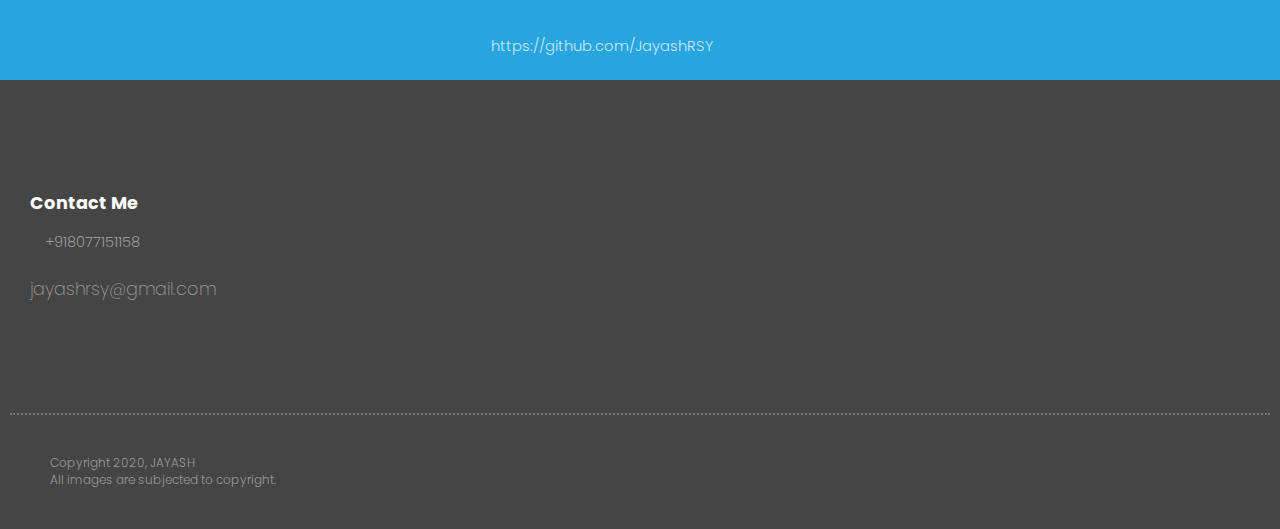
==== commit 37772322: "Update index.html" ====
--- a/index.html
+++ b/index.html
@@ -541,7 +541,7 @@
     <footer>
       <!-- Social -->
       <div class="background-primary padding text-center">
-        <a href="/"><i class="icon-git_circle text-size-25 text-dark">https://github.com/JayashRSY</i></a> 
+        <a href="/"><i class="icon-git_circle text-size-25 text-dark"></i>https://github.com/JayashRSY</a> 
         <a href="/"><i class="icon-twitter_circle text-size-25 text-dark"></i></a>
         <a href="/"><i class="icon-google_plus_circle text-size-25 text-dark"></i></a>
         <a href="/"><i class="icon-instagram_circle text-size-25 text-dark"></i></a> 
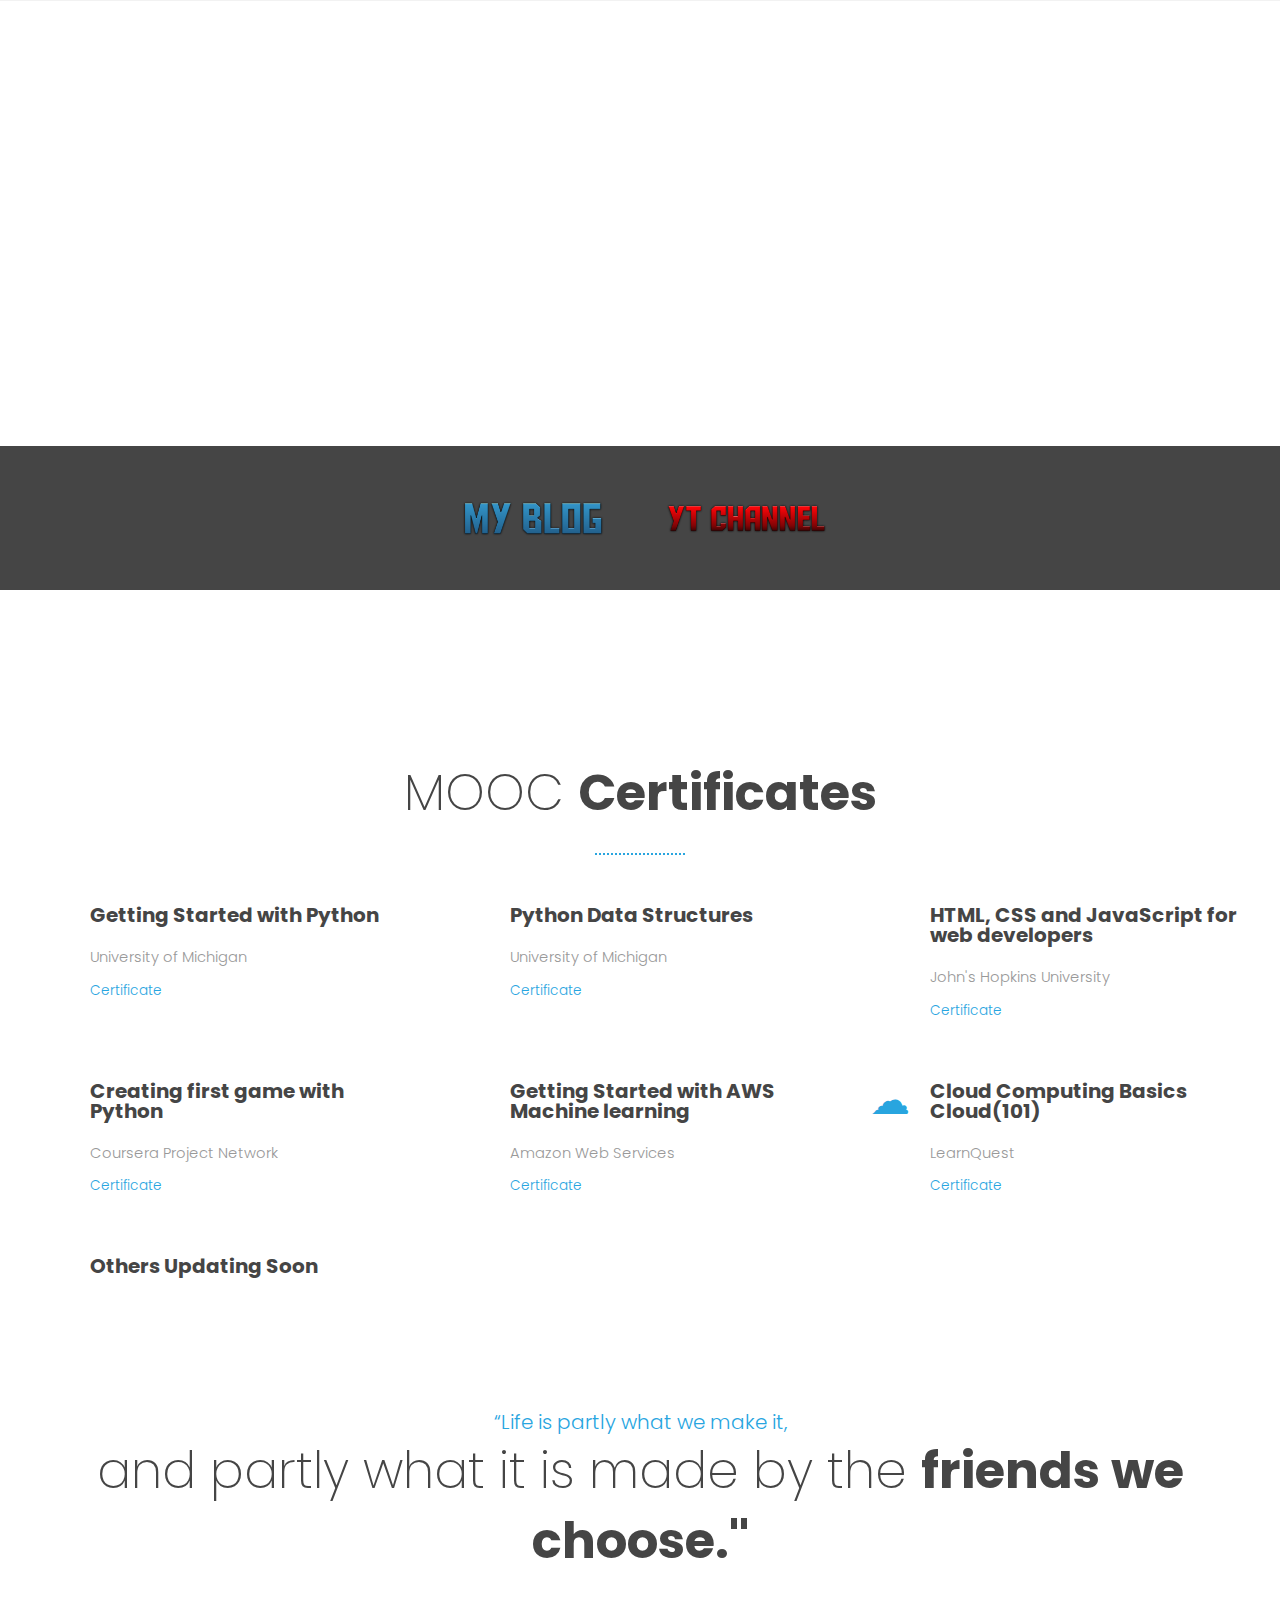
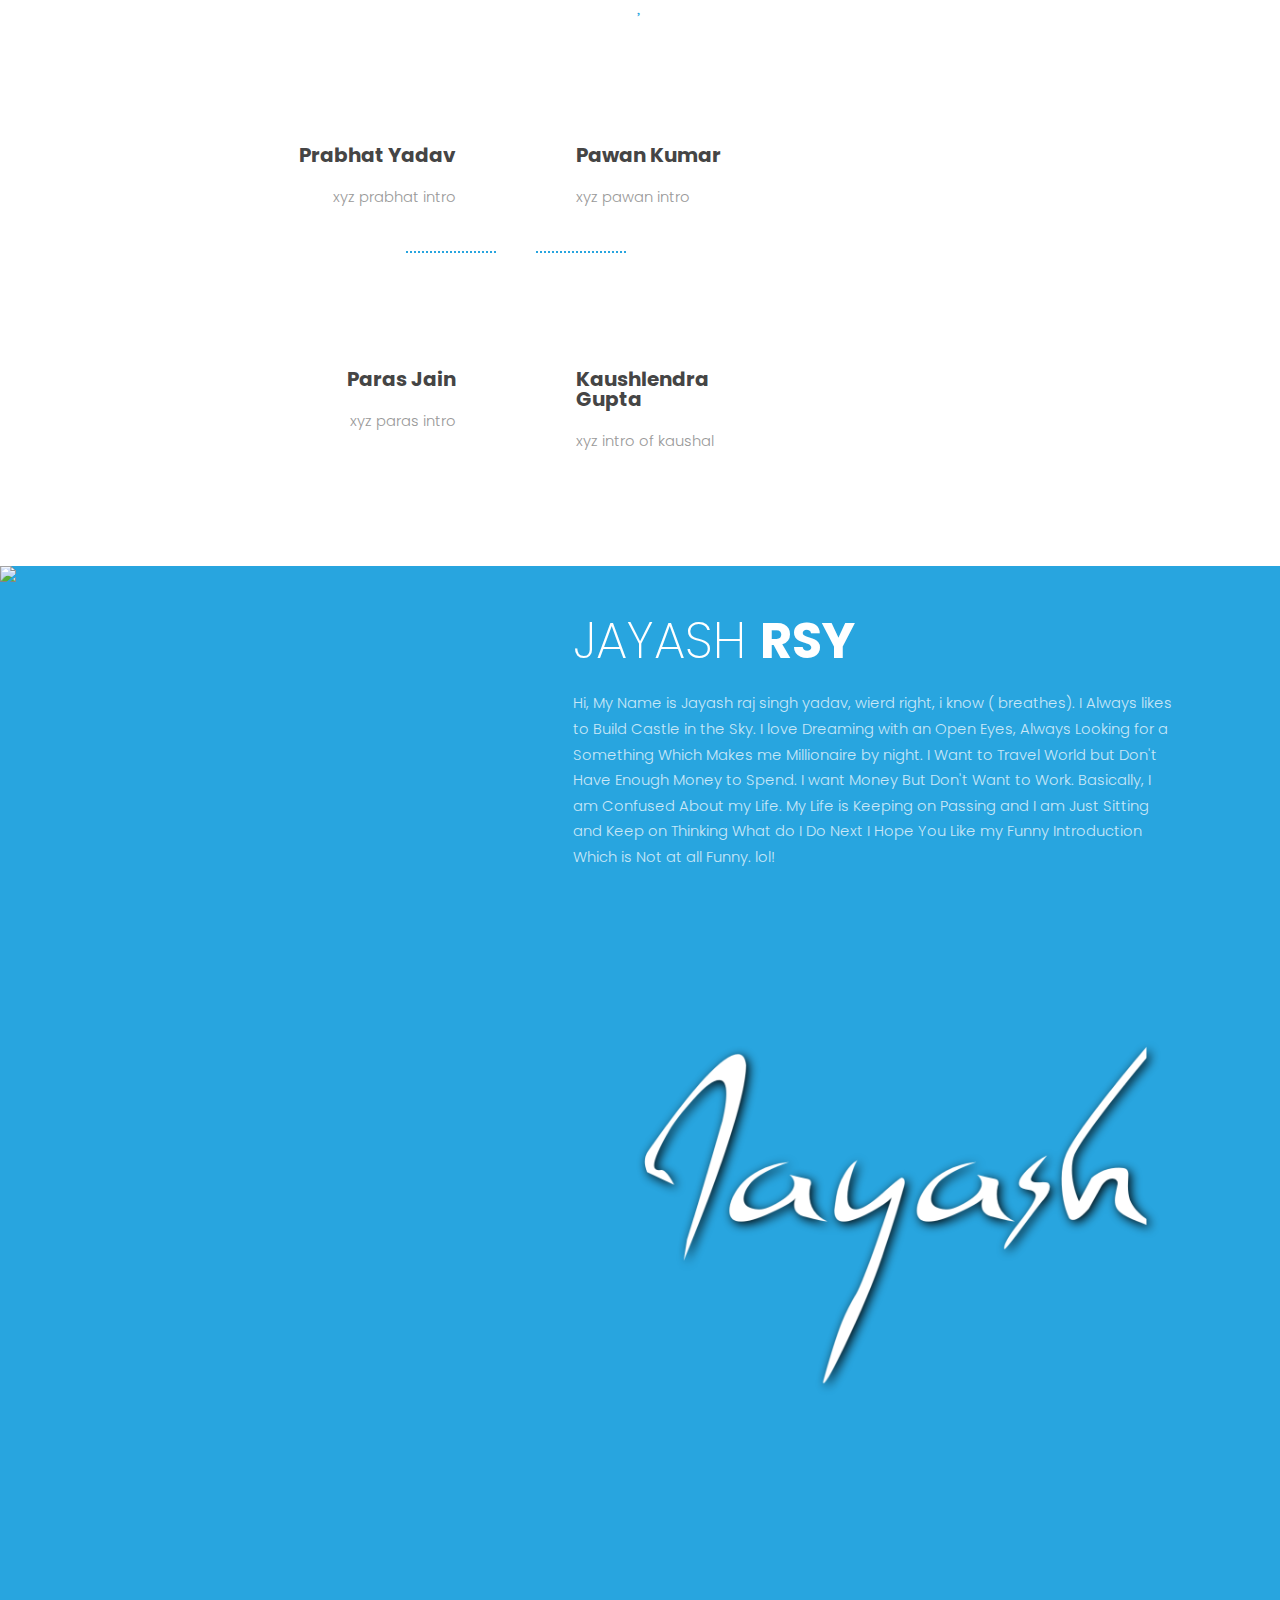
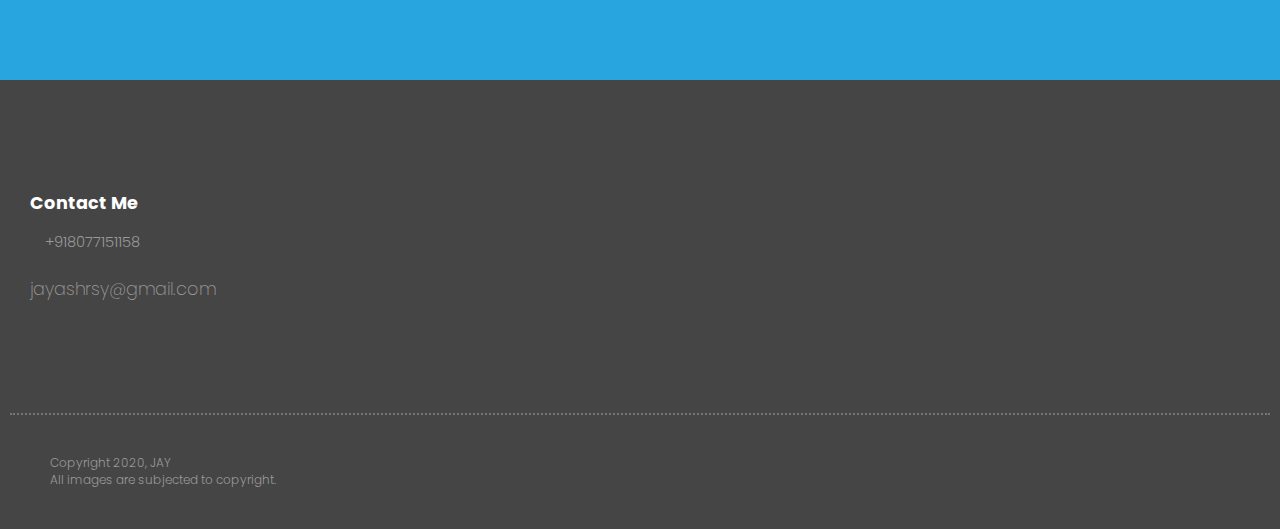
==== commit e93d8b7d: "Merge pull request #1 from JohnRakon/master" ====
--- a/index.html
+++ b/index.html
@@ -541,11 +541,8 @@
     <footer>
       <!-- Social -->
       <div class="background-primary padding text-center">
-        <a href="/"><i class="icon-git_circle text-size-25 text-dark"></i>https://github.com/JayashRSY</a> 
-        <a href="/"><i class="icon-twitter_circle text-size-25 text-dark"></i></a>
-        <a href="/"><i class="icon-google_plus_circle text-size-25 text-dark"></i></a>
-        <a href="/"><i class="icon-instagram_circle text-size-25 text-dark"></i></a> 
-        <a href="/"><i class="icon-linked_in_circle text-size-25 text-dark"></i></a>                                                                       
+        <a href="https://github.com/JayashRSY"><i class="icon-git_circle text-size-25 text-dark"></i></a> 
+        <a href="https://www.linkedin.com/in/jayash-rsy-6482a01b0/"><i class="icon-linked_in_circle text-size-25 text-dark"></i></a>                                                                       
       </div>
       <!-- Main Footer -->
       <section class="section background-dark">
@@ -573,7 +570,7 @@
       <section class="padding-2x background-dark full-width">
         <div class="line">
           <div class="s-12 l-6">
-            <p class="text-size-12">Copyright 2020, JAYASH</p>
+            <p class="text-size-12">Copyright 2020, JAY</p>
             <p class="text-size-12">All images are subjected to copyright.</p>
           </div>
           
